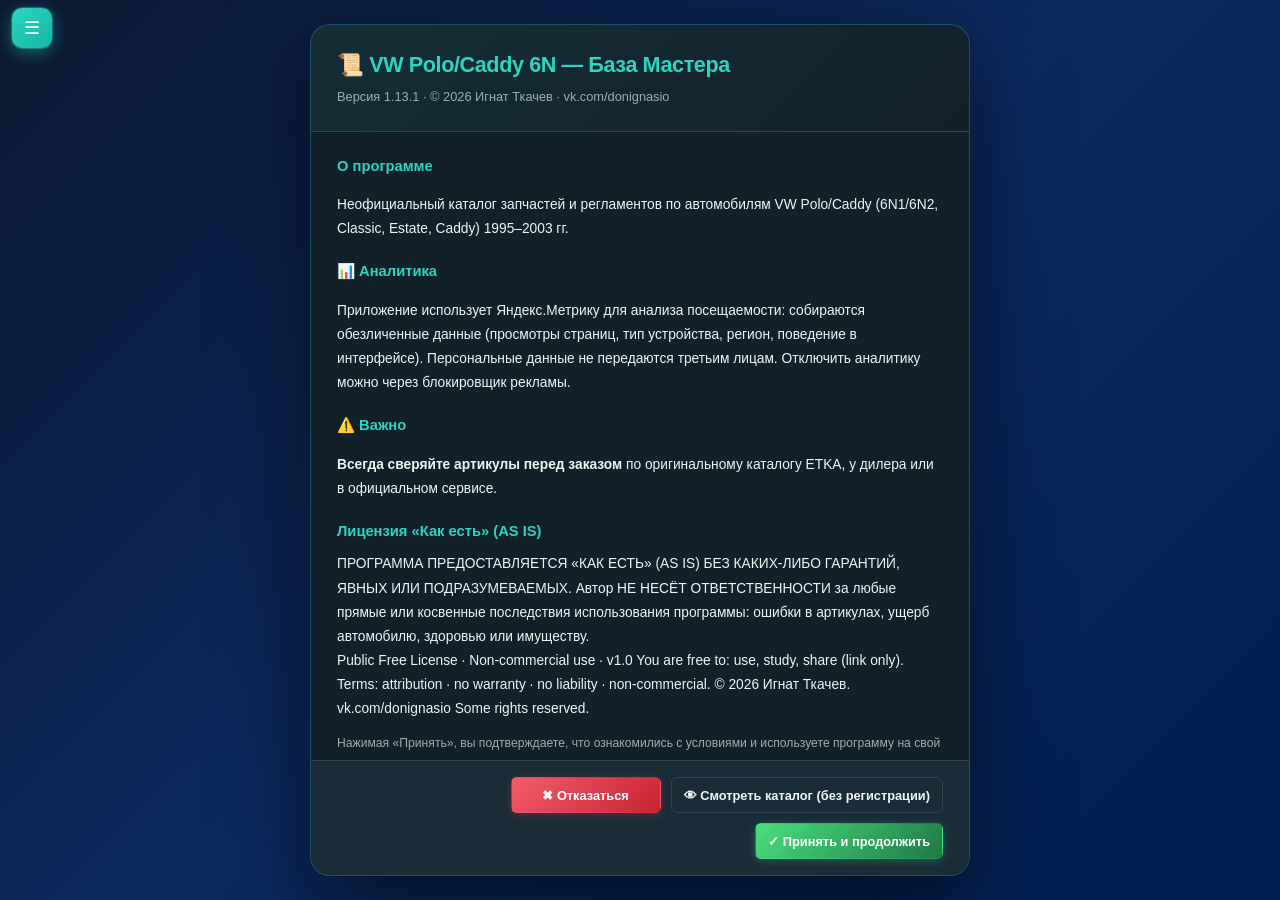
==== index.html @ a195a623 "Update index.html" ====
<!DOCTYPE html>
<html lang="ru">

<head>
    <script type="application/ld+json">
{
  "@context": "https://schema.org",
  "@type": "WebApplication",
  "name": "База Мастера: Каталог запчастей VW Polo 6N и Caddy",
  "url": "https://donignasio1989.github.io",
  "description": "Офлайн каталог оригинальных запчастей, VIN-дешифратор и регламенты ТО для VW Polo 6N и Caddy 9K/9U.",
  "applicationCategory": "AutoApplication",
  "operatingSystem": "Any (Web, Android)",
  "author": {
    "@type": "Person",
    "name": "Игнат Ткачев"
  }
}
</script>
    <meta name="google-site-verification" content="W5MqxRQuXRSIzVTPlhEtiObHfRlc5Z0ElqSaGqPm9c4" />
    <meta name="yandex-verification" content="94e2dcd8685b4931" />
    <meta charset="UTF-8">
    <meta name="viewport"
        content="width=device-width,initial-scale=1,viewport-fit=cover,interactive-widget=resizes-content">
    <meta name="theme-color" content="#0a1830">
    <!-- Версия разметки: должна совпадать с APP_VERSION в js/app.js.
         Лоадер добавляет её в URL скрипта (&ui=…), чтобы новый index.html
         никогда не грузил закэшированный старый app.js. -->
    <meta name="app-ui-ver" content="1.13.1">
    <meta name="apple-mobile-web-app-capable" content="yes">
    <title>Каталог запчастей VW Polo 6N и Caddy 9K (1994-2003) — База Мастера</title>
    <meta name="description"
        content="Бесплатный офлайн-каталог оригинальных запчастей, VIN-дешифратор, PR-коды и регламенты ТО для VW Polo 6N1/6N2, Classic, Variant и Caddy 9K/9U. Работает без интернета.">
    <meta name="keywords"
        content="запчасти VW Polo 6N, каталог Polo 6KV, Caddy 9K запчасти, VIN декодер Поло, оригинальные номера VAG, регламент ТО Polo">

    <!-- ═══════════════════════════════════════════════════════════════
       CSS грузится СИНХРОННО (обычный <link> в <head>).
       Браузер блокирует рендер до полного применения стилей,
       поэтому «сырой» HTML без стилей не мелькает — никакого FOUC.

       Про cache-busting: ?v= не обязателен, если сервер правильно
       отдаёт Cache-Control (no-cache / ETag). Если хочется — можно
       вручную поднимать: href="css/app.css?v=<версия>" при релизе.
       С 1.8.4 так и делаем — SW отдаёт CSS cache-first, без ?v= телефоны
       жили бы со старым стилем до следующего фонового обновления.
       ═══════════════════════════════════════════════════════════════ -->
    <link rel="stylesheet" href="css/app.css?v=1.13.1">

    <script>
        /* ────── АВТО-КЕШБАСТИНГ ТОЛЬКО ДЛЯ JS ─────────────────────
           app.css подключён синхронно через <link> выше — это
           гарантирует отсутствие FOUC. Для app.js оставляем
           динамический cache-busting: читаем appVersion из
           data/update.json и грузим js/app.js?v=<версия>. */
        (function () {
            var injected = false;
            var FALLBACK_VERSION = 'dev';

            function inject(v) {
                if (injected) return;
                injected = true;
                /* Привязка к версии разметки: новый index.html → новый URL
                   скрипта → гарантированно свежий app.js (обход кэша). */
                var meta = document.querySelector('meta[name="app-ui-ver"]');
                var ui = meta ? (meta.getAttribute('content') || '') : '';
                var script = document.createElement('script');
                script.src = 'js/app.js?v=' + v + (ui ? '&ui=' + ui : '');
                document.head.appendChild(script);
            }

            // Страховка: если update.json не ответит за 2 с — грузим fallback.
            var safetyTimer = setTimeout(function () {
                inject(FALLBACK_VERSION);
            }, 2000);

            try {
                fetch('data/update.json?t=' + Date.now(), { cache: 'no-store' })
                    .then(function (r) { return r.ok ? r.json() : null; })
                    .then(function (m) {
                        clearTimeout(safetyTimer);
                        var v = (m && m.appVersion) ? String(m.appVersion) : FALLBACK_VERSION;
                        inject(v);
                    })
                    .catch(function () {
                        clearTimeout(safetyTimer);
                        inject(FALLBACK_VERSION);
                    });
            } catch (e) {
                clearTimeout(safetyTimer);
                inject(FALLBACK_VERSION);
            }
        })();
    </script>

    <!-- Инлайн-фон на самый крайний случай — при синхронной загрузке
       CSS это займёт миллисекунды, но пусть лучше тёмный фон, чем
       белая вспышка. -->
    <style>
        html,
        body {
            margin: 0;
            background: #0a1830;
            color: #eef2f9;
            font-family: -apple-system, BlinkMacSystemFont, 'Segoe UI', Roboto, Arial, sans-serif;
        }
    </style>

    <!-- ymGoal — заглушка. Раньше здесь была Яндекс.Метрика, убрана по просьбе пользователей. -->
    <script>
        window.ymGoal = function () { /* no-op */ };
    </script>
</head>

<body class="theme-aurora">

    <!-- ============ ЛИЦЕНЗИОННЫЙ ГЕЙТ ============ -->
    <div id="licgate">
        <div class="gate-inner">
            <div class="gate-head">
                <h2>📜 VW Polo/Caddy 6N — База Мастера</h2>
                <p>Версия <span id="ver_gate">…</span> · © 2026 Игнат Ткачев · vk.com/donignasio</p>
            </div>
            <div class="gate-body">
                <h4>О программе</h4>
                <p>Неофициальный каталог запчастей и регламентов по автомобилям VW Polo/Caddy (6N1/6N2, Classic, Estate,
                    Caddy)
                    1995–2003 гг.</p>

                <!-- METRIKA · уведомление об аналитике -->
                <h4>📊 Аналитика</h4>
                <p>Приложение использует Яндекс.Метрику для анализа посещаемости: собираются обезличенные данные
                    (просмотры страниц, тип устройства, регион, поведение в интерфейсе). Персональные данные не
                    передаются
                    третьим лицам. Отключить аналитику можно через блокировщик рекламы.</p>
                <!-- /METRIKA -->

                <h4>⚠️ Важно</h4>
                <p><b>Всегда сверяйте артикулы перед заказом</b> по оригинальному каталогу ETKA, у дилера или в
                    официальном
                    сервисе.</p>
                <h4>Лицензия «Как есть» (AS IS)</h4>
                <div class="lic-as">ПРОГРАММА ПРЕДОСТАВЛЯЕТСЯ «КАК ЕСТЬ» (AS IS)
                    БЕЗ КАКИХ-ЛИБО ГАРАНТИЙ, ЯВНЫХ ИЛИ ПОДРАЗУМЕВАЕМЫХ.

                    Автор НЕ НЕСЁТ ОТВЕТСТВЕННОСТИ за любые прямые или
                    косвенные последствия использования программы: ошибки
                    в артикулах, ущерб автомобилю, здоровью или имуществу.</div>
                <div class="lic-cc">Public Free License · Non-commercial use · v1.0
                    You are free to: use, study, share (link only).
                    Terms: attribution · no warranty · no liability · non-commercial.
                    © 2026 Игнат Ткачев. vk.com/donignasio Some rights reserved.</div>
                <p style="font-size:.76rem;color:var(--mu);margin-top:12px">Нажимая «Принять», вы подтверждаете, что
                    ознакомились с условиями и используете программу на свой риск.</p>
            </div>
            <div class="gate-foot">
                <button class="bn dg-btn" onclick="licDecline()">✖ Отказаться</button>
                <button class="bn" onclick="pubEnter()" title="Открыть каталог без гаража и правок">👁 Смотреть каталог
                    (без регистрации)</button>
                <button class="bn ok-btn" onclick="licAccept()">✓ Принять и продолжить</button>
            </div>
        </div>
    </div>

    <!-- ============ ОТКАЗ ============ -->
    <div id="declined">
        <div class="dbox">
            <h1>Доступ отклонён</h1>
            <p>Вы отказались от условий использования программы.</p>
            <p>Программа предоставляется исключительно на условиях «как есть» (AS IS), без каких-либо гарантий.</p>
            <p>Если передумаете — сбросьте лицензию и обновите страницу.</p>
            <button class="bn" onclick="licReset()">🔄 Показать лицензию снова</button>
        </div>
    </div>

    <!-- ============ САЙДБАР ============ -->
    <button class="tbd" id="dtgl" title="Меню">☰</button>
    <nav class="sb" id="sb">

        <div class="brand">
            <h2>VW Polo / Caddy</h2>
            <p>6N1 · 6N2 · Classic · Estate · Caddy<br>1994–2003</p>
        </div>

        <details class="gb" id="garageBox" open>
            <summary class="gb-header">
                <span>🚗 Гараж <span class="gc" id="gc"></span></span>
                <span id="vinBar" onclick="event.stopPropagation()"></span>
            </summary>
            <div class="gl" id="gl"></div>
            <button class="gab" id="gab">+ Добавить VIN</button>
        </details>

        <ul class="nl" id="nl"></ul>

        <div class="sft">
            <div class="sft-btns">
                <button class="sft-btn don" onclick="oDonate()" title="Поддержать проект">❤️</button>
                <button class="sft-btn up" onclick="oUp()" title="История версий">📜</button>
                <button class="sft-btn" onclick="oBug()" title="Сообщить о баге">🐛</button>

                <!-- ⚙️ Меню настроек — в подвале сайдбара -->
                <div class="ew" id="sftSettingsWrap">
                    <button class="sft-btn" type="button" id="btnSettings" onclick="tMMenu(event)"
                        title="Меню">⚙️</button>
                    <div class="em" id="em">
                        <div class="em-title">⚙️ Настройки</div>

                        <details class="em-sec">
                            <summary><span>📦 База данных</span></summary>
                            <button onclick="tI();cEM()">📥 <span>Импорт JSON</span></button>
                            <button onclick="eD();cEM()">📄 <span>Экспорт — JSON</span></button>
                            <button onclick="eCSV(false);cEM()">📊 <span>CSV — все позиции</span></button>
                            <button onclick="eCSV(true);cEM()">⭐ <span>CSV — избранное</span></button>
                            <button onclick="eET();cEM()">🗂 <span>CSV — ETKA</span></button>
                            <button onclick="eWCSV();cEM()">🔧 <span>CSV — мастерские</span></button>
                            <button onclick="exportVotes();cEM()">🧑🤝‍ <span>Пак голосов за аналоги —
                                    экспорт</span></button>
                            <button onclick="importVotes();cEM()">📥 <span>Пак голосов за аналоги —
                                    импорт</span></button>
                            <button onclick="exportSchemes();cEM()">📐 <span>Схемы узлов — экспорт пака</span></button>
                            <button onclick="importSchemes();cEM()">📐 <span>Схемы узлов — импорт пака</span></button>
                            <button onclick="rD();cEM()">♻️ <span>Пересобрать БД (сброс)</span></button>
                        </details>

                        <details class="em-sec">
                            <summary><span>🛠 Обслуживание</span></summary>
                            <button onclick="oAM();cEM()">➕ <span>Добавить деталь</span></button>
                            <button onclick="oLogNew();cEM()">📖 <span>Запись в журнал</span></button>
                            <button onclick="oShopList();cEM()">🛒 <span>Список покупок на ТО</span></button>
                            <button onclick="oTO();cEM()">🛠 <span>Настройки ТО</span></button>
                            <button onclick="oWM();cEM()">🔧 <span>Добавить мастерскую</span></button>
                        </details>

                        <details class="em-sec">
                            <summary><span>🎨 Интерфейс</span></summary>
                            <button onclick="oTheme();cEM()">🎨 <span>Тема оформления</span></button>
                            <button onclick="resetFilters();cEM()">🔄 <span>Сбросить фильтры</span></button>
                        </details>

                        <details class="em-sec">
                            <summary><span>⚙️ Прочее</span></summary>
                            <button onclick="oSM();cEM()">🔑 <span>VIN-API ключ</span></button>
                            <button onclick="oProfileSoon();cEM()">👤 <span>Профиль <span
                                        class="em-soon">скоро</span></span></button>
                            <button onclick="oFaq();cEM()">❓ <span>Помощь — что делают кнопки</span></button>
                            <button onclick="oBug();cEM()">🐛 <span>Сообщить о баге</span></button>
                        </details>

                        <details class="em-sec">
                            <summary><span>ℹ️ О программе</span></summary>
                            <button onclick="oAbout();cEM()">📜 <span>Лицензия</span></button>
                            <button onclick="oUp();cEM()">📜 <span>История версий</span></button>
                            <button onclick="openM('apkmo');cEM()">📱 <span>Скачать APK</span></button>
                        </details>
                    </div>
                </div>
                <!-- /⚙️ -->
            </div>

            <!-- METRIKA · публичный счётчик посещаемости -->
            <div class="sft-stats" style="font-size:.62rem;opacity:.55;text-align:center;margin:6px 0">
                <a href="https://metrika.yandex.ru/stat/?id=113577489" target="_blank"
                    rel="nofollow noopener noreferrer" style="color:inherit;text-decoration:none">
                    📊 Статистика
                </a>
            </div>
            <!-- /METRIKA -->

            <div class="sft-line">v<span id="ver_footer">…</span></div>
        </div>
    </nav>

    <div class="ov" id="ov" onclick="cMM()"></div>

    <!-- ============ ОСНОВНАЯ ОБЛАСТЬ ============ -->
    <div class="mw">
        <button id="mob" type="button" title="Меню">☰</button>
        <header class="tb">
            <div class="sc-wrap">
                <div class="sc">
                    <span class="si">🔍</span>
                    <input type="text" class="sr" id="sr" list="searchSuggest"
                        placeholder="OEM, деталь, аналог, заметка…">
                    <datalist id="searchSuggest"></datalist>
                    <button class="scl" id="scl" onclick="cS()" title="Очистить">✕</button>
                </div>
                <button class="bn p sc-oem-btn" onclick="oAM()" title="Добавить деталь по OEM">
                    <span>➕</span><span class="bl">OEM</span>
                </button>
                <button class="bn p sc-oem-btn" onclick="oScan()" title="Сканировать VIN или штрих-код детали камерой">
                    <span>📷</span><span class="bl">Скан</span>
                </button>
            </div>

            <div class="tb-filters">
                <div class="to-chip unset" id="toChip" onclick="oTO()" title="Настройки ТО — клик для редактирования"
                    style="display:inline-flex;align-items:center;gap:5px;padding:6px 10px;border-radius:4px;font-size:.78rem;font-weight:700;cursor:pointer;border:1px solid var(--bd);background:var(--cd);color:var(--tx);white-space:nowrap">
                    <span>🛠</span><span class="to-lb" id="toLbl">Настроить ТО</span><span
                        style="opacity:.5;font-size:.7rem">✏️</span>
                </div>
                <button class="bn log-chip" onclick="oLogNew()" title="Запись в журнал обслуживания">
                    <span>📖</span><span class="bl">Журнал</span>
                </button>

                <select class="fs flt mtr" id="fmtr"
                    title="Двигатель: семейство (EA111 / EA827 / EA827-D) или код мотора">
                    <option value="all">⚙️ Мотор: все</option>
                </select>

                <select class="fs flt trn" id="ftr"
                    title="КПП: семейство (084 / 085 / 002…) или буквенный код (CHL, DXB…)">
                    <option value="all">🔄 КПП: все</option>
                </select>

                <select class="fs flt bdy" id="fbdy"
                    title="Кузов/поколение: Polo 6N1/6N2 (3д/5д), Classic (6V2), Variant (6V5), Caddy (9K/9U)">
                    <option value="all">🚗 Кузов/поколение: все</option>
                </select>

                <select class="fs" id="sf" title="Фильтр по статусу">
                    <option value="all">Все статусы</option>
                    <option value="">Без статуса</option>
                    <option value="want">🛒 Хочу купить</option>
                    <option value="bought">📦 Куплено</option>
                    <option value="installed">✅ Установлено</option>
                </select>

                <select class="fs" id="ss" title="Сортировка">
                    <option value="default">Сортировка</option>
                    <option value="oem">по OEM</option>
                    <option value="name">по названию</option>
                    <option value="priceAsc">цена ↑</option>
                    <option value="priceDesc">цена ↓</option>
                    <option value="favorite">⭐ вверху</option>
                </select>

                <label class="vt-switch" title="Плитка / Дерево">
                    <input type="checkbox" id="viewToggle">
                    <span class="vt-track"><span class="vt-thumb"></span></span>
                    <span class="vt-lbl" id="vtLbl">▦ Плитка</span>
                </label>

                <button class="bn fit-only" id="fitOnlyBtn" type="button" onclick="tgFitOnly()"
                    title="Показать только позиции, подходящие вашему VIN по всем критериям (мотор, кузов, поколение, комплектация, КПП, PR)">
                    🎯<span class="bl"> Подходит моему VIN</span>
                </button>

                <div class="ac">
                    <button class="bn" onclick="toggleAllDetails()" title="Развернуть/свернуть все карточки"
                        id="tb3">⇕</button>
                </div>
            </div>
        </header>

        <div class="ca" id="ca">
            <div
                style="display:flex;align-items:center;justify-content:center;min-height:60vh;text-align:center;padding:24px">
                <div>
                    <div style="font-size:2.5rem;margin-bottom:12px;opacity:.55">📦</div>
                    <div style="font-size:.95rem;opacity:.75">Загрузка базы…</div>
                </div>
            </div>
        </div>
    </div>

    <!-- ============ СКРЫТЫЕ FILE-INPUT ============ -->
    <input type="file" id="if" accept="application/json,.json" style="display:none">
    <input type="file" id="pf" accept="image/*" multiple style="display:none">

    <!-- ============ МОДАЛКА: ДЕТАЛЬ ============ -->
    <div class="mo" id="mo">
        <div class="mdl" onclick="event.stopPropagation()">
            <div class="mh">
                <h3 id="mt">Добавить деталь</h3><button class="mc" onclick="cM()">✕</button>
            </div>
            <div class="mb">
                <input type="hidden" id="f_id">
                <div class="fr">
                    <div class="fg"><label>Категория *</label><select id="f_cat"></select></div>
                    <div class="fg"><label>Название *</label><input type="text" id="f_name"
                            placeholder="Ремень ГРМ + Ролики">
                    </div>
                </div>
                <div class="fg"><label>OEM / Артикул</label><input type="text" id="f_oem" placeholder="030 109 119">
                </div>
                <div class="fg"><label class="cbr"><input type="checkbox" id="f_ver"><span>✅ OEM подтверждён по
                            ETKA</span></label></div>
                <div class="fg"><label>Аналоги (через запятую)</label><input type="text" id="f_an"
                        placeholder="INA 530 0090 10, Gates KP235"></div>
                <div class="fr">
                    <div class="fg"><label>PR-коды применимости</label><input type="text" id="f_prreq"
                            placeholder="1AE, !1ZG — «!» = не ставится с этим кодом" autocomplete="off"
                            spellcheck="false" style="text-transform:uppercase"></div>
                    <div class="fg"><label>Заменён на (supersession)</label><input type="text" id="f_sup_oem"
                            placeholder="Новый артикул VAG, если старый отменён"></div>
                </div>
                <div class="fg"><label>Доноры (через запятую)</label><input type="text" id="f_dn"
                        placeholder="VW Lupo, Seat Arosa"></div>
                <div class="fg"><label>Двигатели (пусто = все)</label><input type="text" id="f_eng"
                        placeholder="AER, ALL, AEX">
                </div>
                <div class="fr">
                    <div class="fg"><label>КПП — семейство (пусто = все)</label><input type="text" id="f_trn"
                            placeholder="084, 085, 002, 020, 01M">
                    </div>
                    <div class="fg"><label>Кузова (пусто = все)</label><input type="text" id="f_bdy"
                            placeholder="3d, 5d, caddy-van"></div>
                </div>
                <div class="fg"><label>КПП — буквенные коды (пусто = все)</label><input type="text" id="f_trnc"
                        list="gbCodes" autocomplete="off" spellcheck="false"
                        placeholder="CHL, DXB, FFU, DKE085 — коды с корпуса КПП / наклейки">
                    <datalist id="gbCodes"></datalist>
                </div>
                <div class="fg"><label>Поколение (пусто = все)</label><input type="text" id="f_gen"
                        placeholder="6N1, 6N2">
                </div>
                <div class="fg"><label>Комплектации (пусто = все)</label><input type="text" id="f_trm"
                        placeholder="Base, CL, GL"></div>
                <div class="fr">
                    <div class="fg"><label>Цена</label><input type="number" id="f_pr" min="0" step="0.01"
                            placeholder="0"></div>
                    <div class="fg"><label>Валюта</label>
                        <select id="f_cu">
                            <option value="RUB">₽ RUB</option>
                            <option value="USD">$ USD</option>
                            <option value="EUR">€ EUR</option>
                            <option value="BYN">Br BYN</option>
                            <option value="KZT">₸ KZT</option>
                            <option value="UAH">₴ UAH</option>
                        </select>
                    </div>
                </div>
                <div class="fr">
                    <div class="fg"><label>Статус</label>
                        <select id="f_sts">
                            <option value="">— нет —</option>
                            <option value="want">🛒 Хочу купить</option>
                            <option value="bought">📦 Куплено</option>
                            <option value="installed">✅ Установлено</option>
                        </select>
                    </div>
                    <div class="fg"><label>Избранное</label>
                        <select id="f_fav">
                            <option value="0">Нет</option>
                            <option value="1">⭐ Да</option>
                        </select>
                    </div>
                </div>
                <div class="fg"><label>Ссылка на магазин</label><input type="url" id="f_su" placeholder="https://…">
                </div>
                <div class="fg"><label>📝 Заметки</label><textarea id="f_notes" rows="3"></textarea></div>
                <div class="fg" id="phg" style="display:none"><label>История цен</label>
                    <div class="phl" id="phl"></div>
                </div>
                <div class="fg"><label>Фото (<span id="pCount">0</span>)</label>
                    <div class="pa">
                        <button type="button" class="bn" onclick="pkP()">📷 Добавить фото</button>
                    </div>
                    <div class="pgrid" id="pgrid"></div>
                </div>
                <div class="fg"><label>Инструкции</label>
                    <div class="ie" id="ie"></div>
                    <button type="button" class="aib" onclick="aIR()">+ Добавить строку</button>
                </div>
            </div>
            <div class="mf">
                <button class="bn" onclick="cM()">Отмена</button>
                <button class="bn p" onclick="sPt()">💾 Сохранить</button>
            </div>
        </div>
    </div>

    <!-- ============ МОДАЛКА: МАСТЕРСКАЯ ============ -->
    <div class="mo" id="wmo">
        <div class="mdl" onclick="event.stopPropagation()">
            <div class="mh">
                <h3 id="wmt">Добавить мастерскую</h3><button class="mc" onclick="cWM()">✕</button>
            </div>
            <div class="mb">
                <input type="hidden" id="w_id">
                <div class="fg"><label>Название *</label><input type="text" id="w_name"></div>
                <div class="fr">
                    <div class="fg"><label>Телефон</label><input type="tel" id="w_ph"></div>
                    <div class="fg"><label>Рейтинг</label>
                        <select id="w_ra">
                            <option value="0">— нет —</option>
                            <option value="1">⭐</option>
                            <option value="2">⭐⭐</option>
                            <option value="3">⭐⭐⭐</option>
                            <option value="4">⭐⭐⭐⭐</option>
                            <option value="5">⭐⭐⭐⭐⭐</option>
                        </select>
                    </div>
                </div>
                <div class="fg"><label>Адрес</label><input type="text" id="w_ad"></div>
                <div class="fg"><label>Специализация</label><input type="text" id="w_sp"></div>
                <div class="fg"><label>Заметка</label><textarea id="w_no" rows="3"></textarea></div>
            </div>
            <div class="mf">
                <button class="bn" onclick="cWM()">Отмена</button>
                <button class="bn p" onclick="sWsh()">💾 Сохранить</button>
            </div>
        </div>
    </div>

    <!-- ============ МОДАЛКА: VIN ============ -->
    <div class="mo" id="gmo">
        <div class="mdl" onclick="event.stopPropagation()">
            <div class="mh">
                <h3>Добавить VIN в гараж</h3><button class="mc" onclick="cGM()">✕</button>
            </div>
            <div class="mb">
                <div class="fg"><label>VIN (17 символов)</label>
                    <div style="display:flex;gap:6px;align-items:stretch">
                        <input type="text" class="vi" id="g_vi" autocomplete="off" spellcheck="false">
                        <button class="bn p" id="g_db" onclick="decG()" style="flex-shrink:0"
                            aria-label="Декодировать VIN">🔍<span class="g-db-lbl">Декодировать</span></button>
                    </div>
                </div>
                <div class="gdr" id="g_re" style="display:none"></div>
            </div>
            <div class="mf">
                <button class="bn" onclick="cGM()">Отмена</button>
                <button class="bn p" id="g_sb" onclick="sGarV()" disabled>💾 Сохранить</button>
            </div>
        </div>
    </div>

    <!-- ============ МОДАЛКА: VIN-API ============ -->
    <div class="mo" id="smo">
        <div class="mdl" onclick="event.stopPropagation()">
            <div class="mh">
                <h3>Настройки VIN-API</h3><button class="mc" onclick="cSM()">✕</button>
            </div>
            <div class="mb">
                <div class="fg"><label>vindecoder.eu API-ключ</label><input type="text" id="s_vk"></div>
            </div>
            <div class="mf">
                <button class="bn" onclick="cSM()">Отмена</button>
                <button class="bn p" onclick="sSet()">💾 Сохранить</button>
            </div>
        </div>
    </div>

    <!-- ============ МОДАЛКА: О ПРОГРАММЕ ============ -->
    <div class="mo" id="aboutmo">
        <div class="mdl" onclick="event.stopPropagation()">
            <div class="mh">
                <h3>ℹ️ О программе и лицензия</h3><button class="mc" onclick="cAbout()">✕</button>
            </div>
            <div class="mb">
                <div class="lic-box">
                    <h4>VW Polo/Caddy 6N — База Мастера</h4>
                    <p>Версия <b id="ver_about">…</b> · 2026<br>
                        Автор: <b>DonIgnasio</b> · <a href="https://vk.com/donignasio" target="_blank"
                            rel="noopener noreferrer" style="color:var(--a)">vk.com/donignasio</a> · <a
                            href="mailto:donignasio@vk.com" style="color:var(--a)">donignasio@vk.com</a>· <a
                            href="https://www.drive2.ru/users/donignasio/" target="_blank" rel="noopener noreferrer"
                            style="color:var(--a)">Drive2</a>
                    </p>
                    <p>Помощь в тестировании: <b>Ivan-Snaut</b> · <a href="https://www.drive2.ru/users/ivan-snaut/"
                            target="_blank" rel="noopener noreferrer" style="color:var(--a)">Drive2</a></p>
                    <p>Неофициальный каталог запчастей по VW Polo/Caddy (6N1/6N2, Classic, Estate, Caddy) 1995–2003 гг.
                    </p>
                    <div class="lic-as">⚠️ ПРОГРАММА ПРЕДОСТАВЛЯЕТСЯ «КАК ЕСТЬ» (AS IS)
                        БЕЗ КАКИХ-ЛИБО ГАРАНТИЙ, ЯВНЫХ ИЛИ ПОДРАЗУМЕВАЕМЫХ.

                        Автор НЕ НЕСЁТ ОТВЕТСТВЕННОСТИ за любые прямые или
                        косвенные последствия использования программы: ошибки
                        в артикулах, ущерб автомобилю, здоровью или имуществу.</div>
                    <p style="margin-top:10px"><b>Всегда сверяйте артикулы перед заказом</b> по оригинальному каталогу
                        ETKA, у
                        дилера или в официальном сервисе.</p>
                    <div class="lic-cc">Public Free License · Non-commercial use · v1.0
                        You are free to: use, study, share (link only).
                        Terms: attribution · no warranty · no liability · non-commercial.
                        © 2026 Игнат Ткачев. Some rights reserved.</div>
                </div>
            </div>
            <div class="mf">
                <button class="bn" onclick="licReset()">🔄 Показать при след. запуске</button>
                <button class="bn" onclick="cAbout();oFaq()">📖 Показать путеводитель</button>
                <button class="bn" onclick="cAbout()">Закрыть</button>
            </div>
        </div>
    </div>

    <!-- ============ МОДАЛКА: БАГ-РЕПОРТ ============ -->
    <div class="mo" id="bugmo">
        <div class="mdl" onclick="event.stopPropagation()">
            <div class="mh">
                <h3>🐛 Сообщить о баге / Обратная связь</h3><button class="mc" onclick="cBug()">✕</button>
            </div>
            <div class="mb">
                <p style="margin-top:0;font-size:.86rem;line-height:1.6;color:var(--mu)">Нашли ошибку в артикуле,
                    опечатку,
                    зависание или есть идея по улучшению? Напишите автору.</p>
                <a class="contact-row" href="https://vk.ru/donignasio" target="_blank" rel="noopener noreferrer">
                    <span class="ci">💬</span>
                    <span class="ct2"><b>Личная страница VK</b><span>vk.com/donignasio</span></span>
                    <span style="font-size:1.1rem;color:var(--mu)">→</span>
                </a>
                <a class="contact-row" id="bug_mailto"
                    href="mailto:donignasio@vk.com?subject=База%20Мастера%20-%20баг-репорт">
                    <span class="ci">✉️</span>
                    <span class="ct2"><b>Email</b><span>donignasio@vk.com</span></span>
                    <span style="font-size:1.1rem;color:var(--mu)">→</span>
                </a>
                <div
                    style="margin-top:14px;padding:12px;background:var(--hv);border:1px solid var(--bd);border-radius:6px;font-size:.8rem;line-height:1.6">
                    <b style="color:var(--a)">💡 Что указать:</b>
                    <ul style="margin:6px 0 0;padding-left:20px">
                        <li>Версию базы (v<span id="ver_bug">…</span>)</li>
                        <li>Что делали перед ошибкой</li>
                        <li>Что ожидали / получили</li>
                        <li>Скриншот, если возможно</li>
                        <li>Модель телефона / браузер</li>
                    </ul>
                </div>
            </div>
            <div class="mf">
                <button class="bn" onclick="cBug()">Закрыть</button>
                <a class="bn p" href="https://vk.com/donignasio" target="_blank" rel="noopener noreferrer">💬 Написать в
                    VK</a>
            </div>
        </div>
    </div>

    <!-- ============ МОДАЛКА: ДОНАТ ============ -->
    <div class="mo" id="donmo">
        <div class="mdl" onclick="event.stopPropagation()">
            <div class="mh">
                <h3>❤️ Поддержать проект</h3><button class="mc" onclick="cDonate()">✕</button>
            </div>
            <div class="mb">
                <p style="margin-top:0;font-size:.86rem;line-height:1.6;color:var(--mu)">Проект делается в свободное
                    время на
                    чистом энтузиазме. Любая сумма приятна и помогает развитию!</p>

                <a class="don-card" href="https://pay.cloudtips.ru/p/5a2de793" target="_blank"
                    rel="noopener noreferrer">
                    <div class="don-icon">💚</div>
                    <div class="don-info">
                        <b>CloudTips</b>
                        <span>Карта, СБП · моментально · комиссия 0% при компенсации</span>
                    </div>
                </a>

                <a class="don-card" href="https://yoomoney.ru/to/410017195918895" target="_blank"
                    rel="noopener noreferrer">
                    <div class="don-icon">💳</div>
                    <div class="don-info">
                        <b>ЮMoney</b>
                        <span>Кошелёк 4100 1719 5918 895 · карта, СБП, перевод</span>
                    </div>
                </a>
                <button class="bn" type="button" onclick="copyYm()"
                    style="width:100%;justify-content:center;margin:0 0 14px 0">
                    📋 Скопировать номер кошелька ЮMoney
                </button>

                <div class="don-note">Спасибо за поддержку! ❤️</div>
            </div>
            <div class="mf"><button class="bn" onclick="cDonate()">Закрыть</button></div>
        </div>
    </div>

    <!-- ============ МОДАЛКА: ПРОФИЛЬ ============ -->
    <div class="mo" id="profmo">
        <div class="mdl" onclick="event.stopPropagation()">
            <div class="mh">
                <h3>👤 Профиль пользователя</h3><button class="mc" onclick="cProfile()">✕</button>
            </div>
            <div class="mb">
                <div class="prof-avatar-row">
                    <div class="prof-avatar-big" id="prof_avatar_big">👤</div>
                    <div class="prof-info">
                        <div class="prof-name" id="prof_name_view">Гость</div>
                        <div class="prof-sub" id="prof_sub_view">Локальный профиль · не синхронизируется</div>
                    </div>
                </div>
                <div class="fg"><label>Имя / Ник</label><input type="text" id="pf_name" maxlength="40"
                        placeholder="Например: Иван"></div>
                <div class="fr">
                    <div class="fg"><label>Email</label><input type="email" id="pf_email" placeholder="your@email.com">
                    </div>
                    <div class="fg"><label>Город / Гараж</label><input type="text" id="pf_city" maxlength="60"
                            placeholder="Москва"></div>
                </div>
                <div class="fr">
                    <div class="fg"><label>Инициалы (2 буквы)</label><input type="text" id="pf_ini" maxlength="2"
                            placeholder="ИВ"></div>
                    <div class="fg"><label>Цвет аватара</label>
                        <div class="prof-colors" id="pf_colors"></div>
                    </div>
                </div>
                <div class="fh"
                    style="margin-top:10px;padding:10px;background:var(--hv);border:1px solid var(--bd);border-radius:4px;font-size:.75rem;line-height:1.5">
                    ℹ️ Профиль хранится <b>только в вашем браузере</b> (localStorage) и никуда не отправляется.<br>
                    Используется для подписи экспортируемых данных и персонализации интерфейса.
                </div>
            </div>
            <div class="mf">
                <button class="bn" onclick="cProfile()">Отмена</button>
                <button class="bn dg-btn" onclick="resetProfile()">Сбросить</button>
                <button class="bn p" onclick="sProfile()">💾 Сохранить</button>
            </div>
        </div>
    </div>

    <!-- ============ МОДАЛКА: ИСТОРИЯ ВЕРСИЙ ============ -->
    <div class="mo" id="upmo">
        <div class="mdl" onclick="event.stopPropagation()">
            <div class="mh">
                <h3>📜 История версий</h3><button class="mc" onclick="cUp()">✕</button>
            </div>
            <div class="mb">

                <!-- Что нового -->
                <div class="up-sec">
                    <div class="up-sec-h">📰 Что нового</div>
                    <div id="up_changelog" class="changelog">
                        <div class="cl-empty">⏳ Загружаем список изменений…</div>
                    </div>
                </div>

                <div class="up-divider"></div>

                <!-- База данных -->
                <div class="up-sec">
                    <div class="up-sec-h">📦 База данных (каталог)</div>
                    <div class="fg">
                        <label>URL источника обновления (JSON)</label>
                        <input type="url" id="up_url" placeholder="https://example.com/polo_db.json"
                            value="data/parts.json">
                        <div class="fh">Прямая ссылка на JSON с позициями каталога. Источник должен поддерживать CORS.
                        </div>
                    </div>
                    <div style="display:flex;gap:8px;flex-wrap:wrap">
                        <button class="bn p" onclick="checkUpdate()">🔍 Проверить базу</button>
                        <button class="bn" onclick="sUpUrl()">💾 Сохранить URL</button>
                    </div>
                    <div id="up_status" style="margin-top:14px"></div>
                    <div class="fh" style="margin-top:10px">
                        <b style="color:var(--a)">Как это работает:</b> приложение скачивает JSON по ссылке и предлагает
                        добавить
                        новые позиции (merge) или заменить базу целиком. Ваши правки (статусы, заметки, избранное) при
                        merge
                        сохраняются.
                    </div>
                </div>

            </div>
            <div class="mf"><button class="bn" onclick="cUp()">Закрыть</button></div>
        </div>
    </div>

    <!-- ============ МОДАЛКА: ЖУРНАЛ ============ -->
    <div class="mo" id="logmo">
        <div class="mdl" onclick="event.stopPropagation()">
            <div class="mh">
                <h3 id="logmt">Запись в журнал</h3><button class="mc" onclick="cLog()">✕</button>
            </div>
            <div class="mb">
                <input type="hidden" id="l_id">
                <div class="fr">
                    <div class="fg"><label>Дата *</label><input type="date" id="l_date"></div>
                    <div class="fg"><label>Пробег, км</label><input type="number" id="l_km" min="0"
                            placeholder="187300"></div>
                </div>
                <div class="fg"><label>Что делали *</label><input type="text" id="l_title"
                        placeholder="Замена масла + фильтр">
                </div>
                <div class="fg"><label>Детали из базы (OEM через запятую)</label><input type="text" id="l_items"
                        placeholder="030 115 561 B, G 052 162 A2"></div>
                <div class="fr">
                    <div class="fg"><label>Стоимость</label><input type="number" id="l_cost" min="0" step="0.01"></div>
                    <div class="fg"><label>Валюта</label>
                        <select id="l_cur">
                            <option value="RUB">₽ RUB</option>
                            <option value="USD">$ USD</option>
                            <option value="EUR">€ EUR</option>
                        </select>
                    </div>
                </div>
                <div class="fg"><label>Где делали</label><input type="text" id="l_shop" placeholder="СТО / сам"></div>
                <div class="fg"><label>Заметка</label><textarea id="l_notes" rows="3"></textarea></div>
            </div>
            <div class="mf">
                <button class="bn" onclick="cLog()">Отмена</button>
                <button class="bn p" onclick="sLog()">💾 Сохранить</button>
            </div>
        </div>
    </div>

    <!-- ============ МОДАЛКА: ТО ============ -->
    <div class="mo" id="tomo">
        <div class="mdl" onclick="event.stopPropagation()" style="max-width:520px">
            <div class="mh">
                <h3>🛠 Настройки ТО <span id="tom_car" style="font-size:.72rem;color:var(--mu);font-weight:600"></span>
                </h3><button class="mc" onclick="cTO()">✕</button>
            </div>
            <div class="mb">
                <p style="font-size:.82rem;color:var(--mu);margin-top:0">Пробег, дата и интервал ТО хранятся
                    <b>отдельно для каждой машины</b> гаража — заполните один раз, и виджет в шапке будет
                    подсказывать, когда ехать на ТО именно этому автомобилю.
                </p>
                <div class="fr">
                    <div class="fg"><label>Текущий пробег, км</label><input type="number" id="t_km" min="0"
                            placeholder="189000">
                    </div>
                    <div class="fg"><label>Пробег на момент посл. ТО, км</label><input type="number" id="t_lastkm"
                            min="0" placeholder="180000">
                    </div>
                </div>
                <p style="font-size:.75rem;color:var(--mu);margin:-4px 0 8px">💡 Остаток до ТО = интервал −
                    (текущий пробег − пробег на момент ТО) — обновляете пробег, счётчик пересчитывается.
                    Без «пробега на момент ТО» остаток оценивается приблизительно по дате (~1000 км/мес).</p>
                <div class="fr">
                    <div class="fg"><label>Дата последнего ТО</label><input type="date" id="t_date"></div>
                    <div class="fg"><label>Интервал ТО</label>
                        <select id="t_interval">
                            <option value="15000">Каждые 15 000 км / 12 мес.</option>
                            <option value="10000">Каждые 10 000 км</option>
                            <option value="7500">Каждые 7 500 км</option>
                        </select>
                    </div>
                </div>
            </div>
            <div class="mf">
                <button class="bn dg-btn" onclick="resetTO()">Сбросить ТО</button>
                <button class="bn" onclick="cTO()">Отмена</button>
                <button class="bn p" onclick="sTO()">💾 Сохранить</button>
            </div>
        </div>
    </div>

    <!-- ============ МОДАЛКА: СПИСОК ПОКУПОК ============ -->
    <div class="mo" id="shopmo">
        <div class="mdl" onclick="event.stopPropagation()" style="max-width:760px">
            <div class="mh">
                <h3>🛒 Список покупок на ТО</h3><button class="mc" onclick="cShop()">✕</button>
            </div>
            <div class="mb" id="shopBody"></div>
            <div class="mf">
                <span id="shopCount" class="shop-count zero">🛒 Выбрано: <b>0</b> позиций</span>
                <button class="bn" onclick="shopClearAll()"
                    title="Снять все галочки в списке (отметки хранятся отдельно для каждой машины)">✖ Снять
                    отметки</button>
                <button class="bn" onclick="cShop()">Закрыть</button>
                <button class="bn" onclick="eShopCSV()">📊 CSV</button>
                <button class="bn p" onclick="pShop()">🖨 Печать</button>
            </div>
        </div>
    </div>

    <!-- ============ МОДАЛКА: КАРТОЧКА ДЕТАЛИ ============ -->
    <div class="mo" id="partmo">
        <div class="mdl" onclick="event.stopPropagation()" style="max-width:720px">
            <div class="mh">
                <h3 id="partmo_title">Деталь</h3>
                <button class="mc" onclick="cPC()">✕</button>
            </div>
            <div class="mb" id="partmo_body"></div>
        </div>
    </div>

    <!-- ============ МОДАЛКА: УТОЧНИТЬ VIN ============ -->
    <div class="mo" id="vinmo">
        <div class="mdl" onclick="event.stopPropagation()" style="max-width:560px">
            <div class="mh">
                <h3>✎ Уточнить данные автомобиля</h3>
                <button class="mc" onclick="cVIN()">✕</button>
            </div>
            <div class="mb">
                <div class="fg"><label>Обозначение модели</label>
                    <input type="text" id="v_model" placeholder="Polo (6N1) / Polo Classic (6V2) / Caddy (9K)">
                </div>
                <div class="fr">
                    <div class="fg"><label>Дата производства</label><input type="date" id="v_proddate"></div>
                    <div class="fg"><label>Модельный год</label><input type="number" id="v_year" min="1995" max="2003">
                    </div>
                </div>
                <div class="fg"><label>Код двигателя (сгруппированы по семействам)</label><select
                        id="v_engine"></select></div>
                <div class="fh gb-hint" id="v_eng_hint"></div>
                <div class="fr">
                    <div class="fg"><label>КПП — семейство</label><select id="v_trans"></select></div>
                    <div class="fg"><label>КПП — буквенный код</label>
                        <input type="text" id="v_gearbox" list="v_gb_codes" maxlength="6" autocomplete="off"
                            spellcheck="false" placeholder="CHL, DXB, FFU…" style="text-transform:uppercase">
                        <datalist id="v_gb_codes"></datalist>
                    </div>
                </div>
                <div class="fh gb-hint" id="v_gb_hint"></div>
                <div class="fr">
                    <div class="fg"><label>Код оснащения</label><input type="text" id="v_equip" placeholder="41"></div>
                    <div class="fg"><label>Цвет кузова (Lacknr)</label>
                        <div class="laf-wrap">
                            <input type="text" id="v_bodycolor" placeholder="J2" maxlength="8" autocomplete="off"
                                spellcheck="false">
                            <span class="laf-swatch" id="v_bodycolor_sw" title="Код цвета"></span>
                            <button type="button" class="laf-btn" id="v_bodycolor_btn"
                                title="Выбрать цвет из справочника">🎨</button>
                            <div class="laf-pop" id="v_bodycolor_pop"></div>
                        </div>
                        <div class="fh laf-hint" id="v_bodycolor_hint"></div>
                    </div>
                </div>
                <div class="fg"><label>Цвет крыши</label>
                    <div class="laf-wrap">
                        <input type="text" id="v_roofcolor" placeholder="J2" maxlength="8" autocomplete="off"
                            spellcheck="false">
                        <span class="laf-swatch" id="v_roofcolor_sw" title="Код цвета"></span>
                        <button type="button" class="laf-btn" id="v_roofcolor_btn"
                            title="Выбрать цвет из справочника">🎨</button>
                        <div class="laf-pop" id="v_roofcolor_pop"></div>
                    </div>
                    <div class="fh laf-hint" id="v_roofcolor_hint"></div>
                </div>
                <div class="fr">
                    <div class="fg"><label>Поколение машины</label><select id="v_gen"></select>
                        <div class="fh laf-hint">Подставляется по VIN, если есть 6N1/6N2; уточните вручную для 6V/9K/9U
                        </div>
                    </div>
                    <div class="fg"><label>Комплектация машины</label><select id="v_trim"></select>
                        <div class="fh laf-hint">Влияет на проверку деталей с ограничением по комплектации</div>
                    </div>
                </div>
                <div class="fh"
                    style="padding:8px 10px;background:var(--hv);border-radius:4px;font-size:.75rem;line-height:1.5">
                    ℹ️ Эти данные не закодированы в VIN. Возьми их из ETKA, Elcats или из наклейки в багажнике /
                    сервисной книжки. <b>Выбери двигатель — списки семейств и буквенных кодов КПП автоматически
                        сузятся до ставившихся с этим мотором</b> (для Classic/Caddy учитывается платформа 6K:
                    добавляются семейства 002 и 020). Буквенный код также выбит на корпусе коробки — при его вводе
                    семейство (084 / 085 / 002) определится автоматически, а каталог отфильтруется под твою коробку.
                </div>
            </div>
            <div class="mf">
                <button class="bn" onclick="cVIN()">Отмена</button>
                <button class="bn p" onclick="sVIN()">💾 Сохранить</button>
            </div>
        </div>
    </div>

    <!-- ============ МОДАЛКА: ОСНАЩЕНИЕ ПО БАЗЕ VIN (PR) ============ -->
    <div class="mo" id="prmo">
        <div class="mdl" onclick="event.stopPropagation()" style="max-width:560px">
            <div class="mh">
                <h3 id="prmo_title">📋 Оснащение</h3>
                <button class="mc" onclick="cPR()">✕</button>
            </div>
            <div class="mb" id="prmo_body"></div>
            <div class="mf"><button class="bn" onclick="cPR()">Закрыть</button></div>
        </div>
    </div>

    <!-- ============ МОДАЛКА: ТЕМА ============ -->
    <div class="mo" id="thememmo">
        <div class="mdl" onclick="event.stopPropagation()" style="max-width:600px">
            <div class="mh">
                <h3>🎨 Тема оформления</h3>
                <button class="mc" onclick="cTheme()">✕</button>
            </div>
            <div class="mb">
                <p style="font-size:.82rem;color:var(--mu);margin-top:0">Выбери оформление — оно сохранится на этом
                    устройстве.
                </p>
                <div class="th-grid" id="themeGrid"></div>
            </div>
            <div class="mf"><button class="bn" onclick="cTheme()">Закрыть</button></div>
        </div>
    </div>
    <!-- ============ МОДАЛКА: FAQ / ПОМОЩЬ ============ -->
    <div class="mo" id="faqmo">
        <div class="mdl" onclick="event.stopPropagation()" style="max-width:760px">
            <div class="mh">
                <h3>❓ Помощь — что делают кнопки</h3>
                <button class="mc" onclick="cFaq()">✕</button>
            </div>
            <div class="mb">

                <div class="faq-intro">
                    <div class="faq-intro-h">👋 Знакомство с базой — 2 минуты</div>
                    <p>Если вы открыли приложение впервые — пройдите этот список сверху вниз: здесь простыми
                        словами рассказано, что делает каждая кнопка и как собрать каталог «под свою машину».
                        Окно можно закрыть в любой момент: путеводитель всегда доступен в меню ⚙️ →
                        «Помощь — что делают кнопки».</p>
                    <p><b>Короткий путь мастера:</b> ① добавьте VIN машины в «Гараж» → ② нажмите «✎ Уточнить
                        данные» и укажите код двигателя и буквенный код КПП (на наклейке в багажнике) →
                        ③ каталог сам покажет только те детали, что подходят именно вашей машине, а фильтры в
                        шапке позволят сузить список до семейства, кузова или поколения.</p>
                </div>

                <div class="faq-sec">
                    <div class="faq-sec-h">🧭 Шапка приложения</div>

                    <div class="faq-item">
                        <div class="faq-q"><span class="faq-ic">☰</span> Меню (гамбургер)</div>
                        <div class="faq-a">Открывает и закрывает боковое меню: гараж, категории запчастей, мастерские и
                            журнал. На
                            десктопе сворачивает панель влево-вправо, на телефоне — выезжает шторкой.</div>
                    </div>

                    <div class="faq-item">
                        <div class="faq-q"><span class="faq-ic">🔍</span> Поиск</div>
                        <div class="faq-a">Ищет по <b>OEM</b>, названию, аналогам, донорам, заметкам и применимости.
                            Несколько слов
                            через пробел работают как «И» — найдутся только позиции, где есть все слова. Очистить —
                            крестик справа.
                        </div>
                    </div>

                    <div class="faq-item">
                        <div class="faq-q"><span class="faq-ic">🛠 ⏱</span> Кнопка ТО</div>
                        <div class="faq-a">Показывает остаток до следующего ТО (<b>км</b> и <b>дни</b>). Клик —
                            открывает настройки:
                            текущий пробег, дата последнего ТО и интервал. Цвет рамки: <b
                                style="color:var(--ok)">зелёный</b> — запас
                            есть, <b style="color:var(--sr)">жёлтый</b> — скоро, <b style="color:var(--dg)">красный</b>
                            — пора.</div>
                    </div>

                    <div class="faq-item">
                        <div class="faq-q"><span class="faq-ic">⚙️</span> Фильтры (мотор, кузов, КПП, статус,
                            сортировка)</div>
                        <div class="faq-a">Ограничивают список по параметрам. Пустое значение = «все». Активный фильтр
                            подсвечивается цветом. Кнопка <b>«Сбросить фильтры»</b> в ⚙️-меню обнуляет всё сразу.
                            <br><br>⚙️ <b>Мотор</b> — объединённый список: семейства ДВС (🧬 <b>EA111</b> — бензин
                            1.0–1.6, <b>EA827</b> — бензин 1.6/1.8, <b>EA827-D</b> — дизель 1.7–1.9 D/SDI/TDI) и коды
                            моторов, сгруппированные по семействам. Выберите «— вся семья EA111 —» для фильтра по
                            семейству или конкретный мотор (AEX, AKV…).
                            <br><br>🔄 <b>КПП</b> — тоже объединённый список: семейства <b>084</b> (4-ст, ранние Polo
                            III 1994–1999), <b>085</b> (самая массовая 5-ст), <b>002</b> (5-ст, Polo Classic и Caddy),
                            020/02K и автоматы 01M/01N, а внутри каждого семейства — буквенные коды (CHL, DXB,
                            FFU…). Код выбит на корпусе коробки и указан на наклейке в багажнике. Фильтр по коду
                            пропускает и детали, где указано только семейство.
                            <br><br>🚗 <b>Кузов/поколение</b> — объединённый список: поколения Polo <b>6N1</b>
                            (1994–1999) и <b>6N2</b> (1999–2001) раскрываются каждый в свои кузова — хэтчбек 3д и
                            5д: можно выбрать всё поколение целиком или конкретный кузов (тогда работают оба
                            фильтра сразу). Ниже — <b>Polo Classic</b> (6V2/6KV седан) и <b>Variant</b> (6V5/6KV
                            универсал) на платформе 6K, а также <b>Caddy</b> Van и Kombi (9K) и Pickup (9U).
                        </div>
                    </div>

                    <div class="faq-item">
                        <div class="faq-q"><span class="faq-ic">▦ / 🗂</span> Переключатель вида</div>
                        <div class="faq-a"><b>Плитка</b> — карточки в сетке. <b>Дерево</b> — компактный список по
                            группам и
                            подгруппам ETKA. Удобно, когда нужно быстро просмотреть артикулы.</div>
                    </div>

                    <div class="faq-item">
                        <div class="faq-q"><span class="faq-ic">📖</span> Журнал</div>
                        <div class="faq-a">Записывай каждую работу: дата, пробег, что менял, сколько стоило. Потом в
                            карточке детали
                            появится бейдж «🔧 Меняли: …» — сразу видно, когда ставил в прошлый раз.</div>
                    </div>

                    <div class="faq-item">
                        <div class="faq-q"><span class="faq-ic">➕</span> OEM (добавить деталь)</div>
                        <div class="faq-a">Добавляет новую позицию в каталог вручную. Можно указать: категорию,
                            название, артикул,
                            аналоги, доноров, применимость, цену, статус, ссылку на магазин, фото и инструкции.</div>
                    </div>

                    <div class="faq-item">
                        <div class="faq-q"><span class="faq-ic">⇕</span> Развернуть/свернуть</div>
                        <div class="faq-a">Одним кликом раскрывает или закрывает блок «Подробности» у всех карточек в
                            списке. Удобно
                            для быстрой проверки применимости или инструкций.</div>
                    </div>

                    <div class="faq-item">
                        <div class="faq-q"><span class="faq-ic">⚙️</span> Меню настроек</div>
                        <div class="faq-a">Импорт/экспорт (JSON, CSV), обновление базы, сброс к базовому состоянию, тема
                            оформления,
                            VIN-API ключ, профиль, о программе и баг-репорт.</div>
                    </div>
                </div>

                <div class="faq-sec">
                    <div class="faq-sec-h">📇 Карточка детали — кнопки</div>

                    <div class="faq-item">
                        <div class="faq-q"><span class="faq-ic">☆ / ★</span> Избранное</div>
                        <div class="faq-a">Ставит звезду — карточка переезжает в раздел <b>⭐ Избранное</b> в сайдбаре. В
                            карточке с
                            избранным слева появляется золотая полоса.</div>
                    </div>

                    <div class="faq-item">
                        <div class="faq-q"><span class="faq-ic">✎</span> Редактировать</div>
                        <div class="faq-a">Открывает форму правки: можно менять цену, добавлять аналоги, обновлять
                            статус. При смене
                            цены в историю цен пишется новая запись — кнопка <b>📊</b> рядом со стоимостью показывает,
                            как она
                            менялась.</div>
                    </div>

                    <div class="faq-item">
                        <div class="faq-q"><span class="faq-ic">✕</span> Удалить</div>
                        <div class="faq-a">Удаляет позицию. После удаления внизу появится уведомление с кнопкой <b>↶
                                Вернуть</b> —
                            можно отменить в течение 10 секунд.</div>
                    </div>

                    <div class="faq-item">
                        <div class="faq-q"><span class="faq-ic">📋</span> Копировать</div>
                        <div class="faq-a">Копирует артикул или аналог в буфер обмена. Работает у кнопки рядом с OEM и у
                            каждого
                            чипа аналога.</div>
                    </div>

                    <div class="faq-item">
                        <div class="faq-q"><span class="faq-ic">🛒 Exist · Autodoc · Avito</span> Магазины</div>
                        <div class="faq-a">Открывают поиск по артикулу в Exist, Autodoc и Avito — три вкладки. Кнопка
                            <b>🔍 Найти
                                дешевле</b> делает то же самое одним кликом.
                        </div>
                    </div>

                    <div class="faq-item">
                        <div class="faq-q"><span class="faq-ic">🛒 📦 ✅</span> Статусы</div>
                        <div class="faq-a"><b>Хочу</b> — добавил в план покупок. <b>Купил</b> — деталь дома.
                            <b>Поставил</b> —
                            установлено (при этом срабатывает небольшой праздник 🎉). Повторный клик по активной кнопке
                            снимает
                            статус.
                        </div>
                    </div>

                    <div class="faq-item">
                        <div class="faq-q"><span class="faq-ic">📝</span> Заметка</div>
                        <div class="faq-a">Свободное поле для своих мыслей: «брал у Пети», «ставил сам, 2 часа»,
                            «требует
                            прокладку». Сохраняется автоматически при выходе из поля.</div>
                    </div>

                    <div class="faq-item">
                        <div class="faq-q"><span class="faq-ic">🔒 VIN-строго</span> (чип над списком)</div>
                        <div class="faq-a">Скрывает позиции, которые по донорам <b>не подходят</b> к твоему VIN.
                            Работает, если в
                            гараже выбран активный VIN.</div>
                    </div>

                    <div class="faq-item">
                        <div class="faq-q"><span class="faq-ic">📂 Группы</span> (чип над списком)</div>
                        <div class="faq-a">Собирает позиции по подкатегориям внутри выбранного раздела. Удобно, когда в
                            категории
                            30+ деталей.</div>
                    </div>
                </div>

                <div class="faq-sec">
                    <div class="faq-sec-h">🚗 Гараж и VIN</div>

                    <div class="faq-item">
                        <div class="faq-q"><span class="faq-ic">+ Добавить VIN</span></div>
                        <div class="faq-a">Открывает форму декодирования. Вводишь 17 символов → жмёшь <b>🔍
                                Декодировать</b> →
                            проверяешь данные → <b>💾 Сохранить</b>. VIN попадёт в гараж, а фильтры автоматически
                            подстроятся под эту
                            машину.</div>
                    </div>

                    <div class="faq-item">
                        <div class="faq-q"><span class="faq-ic">✎ Уточнить данные</span></div>
                        <div class="faq-a">Доступно после клика по карточке в гараже. Здесь можно вручную указать код
                            двигателя,
                            КПП, дату производства, цвета — эти данные не закодированы в VIN, их нужно взять из ETKA или
                            из наклейки в
                            багажнике.
                            <br><br>🔤 Для КПП можно указать <b>буквенный код</b> (с корпуса коробки или наклейки) —
                            приложение само определит семейство (084 / 085 / 002), покажет справку «с чем ставили» и
                            подставит оба значения в фильтры каталога. Коды CHL и CHX встречаются в двух семействах
                            (084 и 085) — в этом случае семейство лучше выбрать вручную.
                            <br><br>⚙️ <b>Каскад «мотор → КПП»:</b> список двигателей сгруппирован по семействам
                            (EA111, EA827, EA827-D), а при выборе мотора в списках остаются только те
                            семейства и буквенные коды КПП, которые ставились с этим мотором (справочник по ETKA и
                            ti-lo.de/polomagazin.de). Для Polo Classic (6V2/6KV), Variant (6V5) и Caddy (9K/9U)
                            учитывается платформа 6K — к списку добавляются семейства 002, 020 (для Classic также
                            02K). Справочник ориентировочный: код всегда можно ввести вручную, даже если его нет в
                            списке.
                        </div>
                    </div>

                    <div class="faq-item">
                        <div class="faq-q"><span class="faq-ic">🎨</span> Цвет кузова — справочник</div>
                        <div class="faq-a">В окне «✎ Уточнить данные» рядом с полем цвета появился образец и кнопка
                            🎨 — справочник из 90+ кодов краски VAG эпохи 6N/6K/9K (Candy White B4, Tornado Red
                            G2, Chagallblau J2…). Введите код с наклейки — увидите название и цвет; или выберите из
                            списка с поиском. Работает и для цвета крыши.
                        </div>
                    </div>

                    <div class="faq-item">
                        <div class="faq-q"><span class="faq-ic">📋</span> Оснащение (PR)</div>
                        <div class="faq-a">Список PR-кодов машины из базы оснащения, сгруппированный по категориям:
                            🛞 шасси, 🛑 тормоза, 🪑 салон, 💡 оптика, ❄️ климат и т.д. Сверху — живой фильтр по
                            коду или описанию, кнопки «Развернуть/свернуть все».
                        </div>
                    </div>

                    <div class="faq-item">
                        <div class="faq-q"><span class="faq-ic">🛒</span> Расходники ТО</div>
                        <div class="faq-a">Готовый список покупок на ТО под конкретный VIN: каталог фильтруется по
                            мотору, семейству и буквенному коду КПП и кузову. В списке — <b>только настоящие
                                расходники</b>: фильтры, жидкости и масла, ремни/ролики/ГРМ, колодки и диски, свечи,
                            щётки — сгруппированные по разделам. Крепёж и ремонтные запчасти (суппорты,
                            цилиндры, радиаторы, сальники…) исключены. Если нужная позиция не попала в список —
                            переключатель <b>«🗂 Вся база под VIN»</b> покажет всё подряд. У каждой позиции —
                            кнопки статусов 🛒/📦/✅ (пишутся прямо в карточку детали). Заголовки разделов
                            сворачиваются кликом («⇕ Разделы» сворачивает всё сразу), состояние запоминается.
                            Клик по позиции открывает её карточку, а кнопки <b>🔍</b> (Exist · Autodoc · Avito)
                            и <b>☆</b> (избранное) работают прямо из списка. Кнопка «← Каталог» возвращает к
                            общему списку.
                        </div>
                    </div>

                    <div class="faq-item">
                        <div class="faq-q"><span class="faq-ic">📱</span> QR-код</div>
                        <div class="faq-a">QR с комплектацией машины (VIN, мотор, КПП, кузов, цвет, неделя выпуска) —
                            генерируется <b>оффлайн</b>, без интернета. Покажите его мастеру на СТО: он отсканирует
                            код камерой и увидит все данные. Рядом — «Скопировать» и «Поделиться».
                        </div>
                    </div>

                    <div class="faq-item">
                        <div class="faq-q"><span class="faq-ic">📍</span> Где коды</div>
                        <div class="faq-a">Схема расположения VIN-таблички для вашего кузова (Polo 6N — чашка
                            амортизатора, Classic/Variant — стойка двери, Caddy — моторный щит) плюс <b>персональный
                                пример наклейки</b> с вашими MKB/GKB/Lacknr/PR — удобно сверять с оригиналом в
                            багажнике.
                        </div>
                    </div>

                    <div class="faq-item">
                        <div class="faq-q"><span class="faq-ic">📤</span> Экспорт карточки</div>
                        <div class="faq-a">Карточка VIN в трёх форматах: <b>PNG</b> (рисуется оффлайн, удобно
                            отправить в WhatsApp), <b>печать/PDF</b> (через диалог печати) и <b>текст</b> (в буфер
                            обмена или .txt). На телефоне доступно системное меню «Поделиться».
                        </div>
                    </div>

                    <div class="faq-item">
                        <div class="faq-q"><span class="faq-ic">⚠️</span> Болячки (типичные проблемы)</div>
                        <div class="faq-a">Компактная кнопка «⚠️ Болячки» в активной карточке VIN: на ней —
                            счётчик и раскладка по серьёзности (🔴 важно / 🟡 типично / 🟢 мелочи). Клик открывает
                            отдельное окно со списком по мотору, КПП и кузову — сгруппированным и отфильтрованным
                            по году выпуска (например, трещина ГБЦ AEX показана только для 1994–1997).
                        </div>
                    </div>

                    <div class="faq-item">
                        <div class="faq-q"><span class="faq-ic">▾</span> Свернуть карточку машины</div>
                        <div class="faq-a">Шеврон справа вверху активной карточки сворачивает подробную информацию
                            (модель, мотор, КПП, цвета) в одну компактную строку — VIN при этом остаётся активным и
                            фильтры продолжают работать. Повторный клик разворачивает обратно; состояние запоминается.
                        </div>
                    </div>

                    <div class="faq-item">
                        <div class="faq-q"><span class="faq-ic">✕</span> Удалить VIN</div>
                        <div class="faq-a">Кнопка в верхнем правом углу карточки машины. Убирает её из гаража вместе со
                            всеми
                            связанными данными.</div>
                    </div>
                </div>

                <div class="faq-sec">
                    <div class="faq-sec-h">🧰 Сайдбар — нижние кнопки</div>

                    <div class="faq-item">
                        <div class="faq-q"><span class="faq-ic">💬</span> VK</div>
                        <div class="faq-a">Страница автора во ВКонтакте. Туда же можно писать баг-репорты и предложения.
                        </div>
                    </div>

                    <div class="faq-item">
                        <div class="faq-q"><span class="faq-ic">✉️</span> Email</div>
                        <div class="faq-a">Почта для связи — если удобнее письмом, чем в VK.</div>
                    </div>

                    <div class="faq-item">
                        <div class="faq-q"><span class="faq-ic">❤️</span> Поддержать проект</div>
                        <div class="faq-a">Открывает окно с реквизитами: CloudTips и ЮMoney. Любая сумма приятна, но не
                            обязательна.
                        </div>
                    </div>

                    <div class="faq-item">
                        <div class="faq-q"><span class="faq-ic">📜</span> История версий</div>
                        <div class="faq-a">Список изменений и обновление <b>базы</b> каталога (новые позиции с сервера).
                            Данные гаража, избранного и журнала при этом не трогаются.</div>
                    </div>

                    <div class="faq-item">
                        <div class="faq-q"><span class="faq-ic">🐛</span> Сообщить о баге</div>
                        <div class="faq-a">Форма с готовым текстом для письма или сообщения в VK. Полезно приложить
                            версию (указана
                            в окне), скриншот и модель телефона.</div>
                    </div>

                    <div class="faq-item">
                        <div class="faq-q"><span class="faq-ic">ℹ️</span> О программе</div>
                        <div class="faq-a">Версия, лицензия «как есть», ссылки на автора. Отсюда же можно снова показать
                            лицензию
                            при следующем запуске.</div>
                    </div>
                </div>

            </div>
            <div class="mf"><button class="bn" onclick="cFaq()">Закрыть</button></div>
        </div>
    </div>

    <!-- ============ МОДАЛКА: СКАЧАТЬ APK ============ -->
    <div class="mo" id="apkmo">
        <div class="mdl" onclick="event.stopPropagation()" style="max-width:480px">
            <div class="mh">
                <h3>📱 Скачать APK</h3>
                <button class="mc" onclick="closeM('apkmo')">✕</button>
            </div>
            <div class="mb">
                <p style="font-size:.9rem;line-height:1.7;margin:0 0 14px">
                    Актуальная APK-версия приложения «База Мастера» — по запросу у автора.
                    Напишите в VK или на email, укажите модель телефона и версию Android.
                </p>
                <a class="contact-row" href="https://vk.com/donignasio" target="_blank" rel="noopener noreferrer">
                    <span class="ci">💬</span>
                    <span class="ct2"><b>VK автора</b><span>vk.com/donignasio</span></span>
                    <span style="font-size:1.1rem;color:var(--mu)">→</span>
                </a>
                <a class="contact-row" href="mailto:donignasio@vk.com?subject=APK%20База%20Мастера">
                    <span class="ci">✉️</span>
                    <span class="ct2"><b>Email</b><span>donignasio@vk.com</span></span>
                    <span style="font-size:1.1rem;color:var(--mu)">→</span>
                </a>
            </div>
            <div class="mf">
                <button class="bn" onclick="closeM('apkmo')">Закрыть</button>
            </div>
        </div>
    </div>

    <!-- ============ МОДАЛКА: ПОДТВЕРЖДЕНИЕ ============ -->
    <div class="mo" id="confirmmo">
        <div class="mdl" onclick="event.stopPropagation()" style="max-width:560px">
            <div class="mh">
                <h3 id="confirm_title">⚠️ Подтверждение</h3>
                <button class="mc" onclick="cConfirm(false)">✕</button>
            </div>
            <div class="mb">
                <p id="confirm_msg" style="font-size:.9rem;line-height:1.7;margin:0;white-space:pre-line"></p>
            </div>
            <div class="mf">
                <button class="bn" id="confirm_export" onclick="eD()" style="margin-right:auto;display:none">📄 Экспорт
                    JSON</button>
                <button class="bn" id="confirm_no" onclick="cConfirm(false)">Нет</button>
                <button class="bn dg-btn" id="confirm_yes" onclick="cConfirm(true)">Да</button>
            </div>
        </div>
    </div>

    <!-- ============ ЛАЙТБОКС / ТОСТ / КОНФЕТТИ ============ -->
    <div class="lb2" id="lbt" onclick="cL()">
        <img id="lbi" alt="" onclick="event.stopPropagation()">
        <button class="lb-nav lb-prev" id="lbPrev" onclick="event.stopPropagation();lbNav(-1)" title="Назад">‹</button>
        <button class="lb-nav lb-next" id="lbNext" onclick="event.stopPropagation();lbNav(1)" title="Вперёд">›</button>
        <div class="lb-counter" id="lbCount" onclick="event.stopPropagation()"></div>
        <button class="lb-close" id="lbClose" onclick="event.stopPropagation();cL()" title="Закрыть (Esc)">✕</button>
    </div>
    <div class="tst" id="tt"></div>
    <canvas id="confetti-canvas"></canvas>

    <!-- ============ ПЛАШКА «ЧТО НОВОГО» ============ -->
    <div class="whatsnew" id="whatsnew"></div>
    <!-- Модалка: типичные проблемы (болячки) -->
    <div id="issmo" class="mo" onclick="if(event.target===this)cIss()">
        <div class="mdl" onclick="event.stopPropagation()" style="max-width:560px">
            <div class="mh">
                <h3 id="issmo_title">⚠️ Типичные проблемы</h3><button class="mc" onclick="cIss()">✕</button>
            </div>
            <div class="mb" id="issmo_body"></div>
            <div class="mf">
                <button class="bn" onclick="printIssueChecklist()">🖨 Чек-лист осмотра</button>
                <button class="bn" onclick="cIss()">Закрыть</button>
            </div>
        </div>
    </div>

    <!-- Модалка: сканер VIN / штрих-кода -->
    <div id="scanmo" class="mo" onclick="if(event.target===this)cScan()">
        <div class="mdl" onclick="event.stopPropagation()" style="max-width:520px">
            <div class="mh">
                <h3>📷 Сканер: VIN или код детали</h3><button class="mc" onclick="cScan()">✕</button>
            </div>
            <div class="mb">
                <div class="scan-wrap"><video id="scanVideo" muted playsinline></video>
                    <div class="scan-frame"></div>
                </div>
                <div class="scan-status" id="scanStatus">Запускаю камеру…</div>
                <div class="fg"><label>Или вставьте код вручную</label>
                    <div style="display:flex;gap:6px">
                        <input type="text" id="scanManual" placeholder="VIN 17 знаков или артикул / EAN"
                            autocomplete="off" spellcheck="false">
                        <button class="bn p" type="button"
                            onclick="applyScan(classifyScan($('scanManual').value))">Найти</button>
                    </div>
                </div>
                <div class="fh"
                    style="padding:8px 10px;background:var(--hv);border-radius:4px;font-size:.75rem;line-height:1.5">
                    ℹ️ Поддерживаются QR, EAN-13/8, Code-128/39 (BarcodeDetector, Chrome/Android и APK WebView).
                    VIN со стикера считывается как текст только в ручном режиме — камерой берём QR/штрих-код.
                </div>
            </div>
            <div class="mf"><button class="bn" onclick="cScan()">Закрыть</button></div>
        </div>
    </div>

    <!-- Модалка: схема узла (фото + маркеры) -->
    <div id="schmo" class="mo" onclick="if(event.target===this)cSch()">
        <div class="mdl" onclick="event.stopPropagation()" style="max-width:760px">
            <div class="mh">
                <h3 id="schmo_title">📐 Схема узла</h3><button class="mc" onclick="cSch()">✕</button>
            </div>
            <div class="mb" id="schmo_body"></div>
            <div class="mf"><button class="bn" onclick="cSch()">Закрыть</button></div>
        </div>
    </div>

    <!-- Модалка экспорта карточки VIN -->
    <div id="expmo" class="mo" onclick="if(event.target===this)cExp()">
        <div class="mdl" onclick="event.stopPropagation()" style="max-width:560px">
            <div class="mh">
                <h3>📤 Экспорт карточки VIN</h3><button class="mc" onclick="cExp()">✕</button>
            </div>
            <div class="mb" id="expmo_body"></div>
        </div>
    </div>

    <!-- Модалка QR -->
    <div id="qrmo" class="mo" onclick="if(event.target===this)closeM('qrmo')">
        <div class="mdl">
            <div class="mh">
                <h3> QR-код</h3><button class="mcl" onclick="closeM('qrmo')"></button>
            </div>
            <div class="mb" id="qrmo_body"></div>
        </div>
    </div>

    <!-- Модалка схемы VIN-таблички -->
    <div id="platemmo" class="mo" onclick="if(event.target===this)closeM('platemmo')">
        <div class="mdl">
            <div class="mh">
                <h3>📍 Где искать коды</h3><button class="mcl" onclick="closeM('platemmo')">✕</button>
            </div>
            <div class="mb" id="platemmo_body"></div>
        </div>
    </div>
</body>

</html>
---- css/app.css ----
/* ============================================================
   VW Polo / Caddy 6N — База Мастера · Redesign v22 (clean)
   ============================================================ */

/* ---------- БАЗА — светлая тема ---------- */
:root {
    --b: #22303f;
    --a: #4a6d96;
    --a-h: #365577;
    --bg: #e8e6df;
    --cd: #f2efe8;
    --cd-2: #e4e1d8;
    --tx: #2a2a28;
    --mu: #6e6c63;
    --bd: #cfccc2;
    --in: #f2efe8;
    --hv: rgba(40, 40, 38, .055);
    --dg: #a94a4a;
    --ok: #5a8050;
    --sr: #c89838;
    --wn: #c9702a;

    --sh-sm: 0 1px 2px rgba(40, 40, 38, .07);
    --sh-md: 0 4px 14px rgba(40, 40, 38, .10);
    --sh-lg: 0 12px 32px rgba(40, 40, 38, .14);
    --sh-glow: 0 8px 24px rgba(74, 109, 150, .22);

    --r-xs: 4px;
    --r-sm: 6px;
    --r-md: 10px;
    --r-lg: 14px;
    --r-xl: 20px;
    --r-pill: 999px;

    --tr-fast: .15s ease;
    --tr: .22s cubic-bezier(.4, 0, .2, 1);
    --tr-slow: .35s cubic-bezier(.4, 0, .2, 1);

    --sw: 300px;

    --ff: 'Inter', 'Segoe UI', -apple-system, Roboto, Arial, sans-serif;
    --ff-mono: 'JetBrains Mono', 'SF Mono', Consolas, monospace;
}

/* ---------- ТЁМНЫЕ ТЕМЫ (6) ---------- */

body.theme-dark {
    --b: #070b14;
    --a: #38bdf8;
    --a-h: #0ea5e9;
    --bg: #070b14;
    --cd: #121a2a;
    --cd-2: #1a2334;
    --tx: #eef2f9;
    --mu: #98a4b7;
    --bd: #2e3b53;
    --in: #1a2334;
    --hv: rgba(255, 255, 255, .055);
    --dg: #f25c69;
    --ok: #3ecf7e;
    --sr: #fbbf24;
    --sh-sm: 0 1px 2px rgba(0, 0, 0, .5);
    --sh-md: 0 4px 16px rgba(0, 0, 0, .5);
    --sh-lg: 0 14px 40px rgba(0, 0, 0, .6);
    --sh-glow: 0 8px 30px rgba(56, 189, 248, .35);
    color-scheme: dark;
    background:
        radial-gradient(1700px 1100px at 8% -25%, rgba(56, 189, 248, .22), transparent 65%),
        radial-gradient(1500px 1000px at 100% 125%, rgba(99, 102, 241, .18), transparent 65%),
        radial-gradient(1100px 800px at 55% 50%, rgba(56, 189, 248, .06), transparent 70%),
        linear-gradient(180deg, #0b1220 0%, #050810 55%, #02040a 100%);
}

body.theme-aurora {
    --b: #061118;
    --a: #2dd4bf;
    --a-h: #14b8a6;
    --bg: #061118;
    --cd: #12202a;
    --cd-2: #1a2c38;
    --tx: #eef7f6;
    --mu: #9bb0ad;
    --bd: #2c4650;
    --in: #1a2c38;
    --hv: rgba(45, 212, 191, .08);
    --dg: #f25c69;
    --ok: #4ade80;
    --sr: #fbbf24;
    --sh-sm: 0 1px 2px rgba(0, 0, 0, .5);
    --sh-md: 0 4px 16px rgba(0, 0, 0, .5);
    --sh-lg: 0 14px 40px rgba(0, 0, 0, .6);
    --sh-glow: 0 8px 30px rgba(45, 212, 191, .40);
    color-scheme: dark;
    background:
        radial-gradient(1600px 1100px at 5% -20%, rgba(45, 212, 191, .30), transparent 65%),
        radial-gradient(1500px 1000px at 100% 120%, rgba(139, 92, 246, .32), transparent 65%),
        radial-gradient(1000px 700px at 50% 45%, rgba(20, 184, 166, .10), transparent 70%),
        linear-gradient(180deg, #081420 0%, #040a12 55%, #01050a 100%);
}

body.theme-cyberpunk {
    --b: #0a0616;
    --a: #ec4899;
    --a-h: #db2777;
    --bg: #0a0616;
    --cd: #1c0e2e;
    --cd-2: #271540;
    --tx: #f7ecff;
    --mu: #b19bc9;
    --bd: #3d2560;
    --in: #271540;
    --hv: rgba(236, 72, 153, .09);
    --dg: #ef4444;
    --ok: #22d3ee;
    --sr: #fbbf24;
    --sh-sm: 0 1px 2px rgba(0, 0, 0, .55);
    --sh-md: 0 4px 16px rgba(0, 0, 0, .55);
    --sh-lg: 0 14px 40px rgba(0, 0, 0, .7);
    --sh-glow: 0 8px 32px rgba(236, 72, 153, .50);
    color-scheme: dark;
    background:
        radial-gradient(1600px 1000px at 12% -18%, rgba(236, 72, 153, .32), transparent 62%),
        radial-gradient(1500px 1000px at 95% 118%, rgba(34, 211, 238, .30), transparent 62%),
        radial-gradient(900px 700px at 50% 45%, rgba(168, 85, 247, .16), transparent 70%),
        linear-gradient(180deg, #0d071b 0%, #07030e 55%, #02000a 100%);
}

body.theme-sunset {
    --b: #1c0814;
    --a: #f59e0b;
    --a-h: #d97706;
    --bg: #140610;
    --cd: #280f22;
    --cd-2: #35172d;
    --tx: #fceee6;
    --mu: #c094a0;
    --bd: #4a2340;
    --in: #35172d;
    --hv: rgba(245, 158, 11, .09);
    --dg: #ef4444;
    --ok: #4ade80;
    --sr: #fb7185;
    --sh-sm: 0 1px 2px rgba(0, 0, 0, .5);
    --sh-md: 0 4px 16px rgba(0, 0, 0, .5);
    --sh-lg: 0 14px 40px rgba(0, 0, 0, .6);
    --sh-glow: 0 8px 30px rgba(245, 158, 11, .45);
    color-scheme: dark;
    background:
        radial-gradient(1600px 1000px at 15% -15%, rgba(236, 72, 153, .32), transparent 60%),
        radial-gradient(1500px 1000px at 90% 120%, rgba(245, 158, 11, .30), transparent 60%),
        radial-gradient(1200px 800px at 100% 25%, rgba(59, 130, 246, .16), transparent 65%),
        linear-gradient(180deg, #190a14 0%, #0b050c 55%, #040105 100%);
}

body.theme-cosmos {
    --b: #070524;
    --a: #818cf8;
    --a-h: #6366f1;
    --bg: #070524;
    --cd: #141138;
    --cd-2: #1c1848;
    --tx: #eeecff;
    --mu: #9d98c9;
    --bd: #2e2870;
    --in: #1c1848;
    --hv: rgba(129, 140, 248, .09);
    --dg: #f43f5e;
    --ok: #34d399;
    --sr: #fbbf24;
    --sh-sm: 0 1px 2px rgba(0, 0, 0, .5);
    --sh-md: 0 4px 16px rgba(0, 0, 0, .5);
    --sh-lg: 0 14px 40px rgba(0, 0, 0, .65);
    --sh-glow: 0 8px 32px rgba(129, 140, 248, .50);
    color-scheme: dark;
    background:
        radial-gradient(1600px 1100px at 8% -20%, rgba(129, 140, 248, .32), transparent 62%),
        radial-gradient(1500px 1000px at 95% 120%, rgba(56, 189, 248, .24), transparent 62%),
        radial-gradient(900px 700px at 50% 50%, rgba(168, 85, 247, .14), transparent 70%),
        linear-gradient(180deg, #0a0828 0%, #05030f 55%, #01000a 100%);
}

/* ---------- СВЕТЛАЯ (гранёная бумага) ---------- */
body.theme-light {
    color-scheme: light;
    background:
        url("data:image/svg+xml;utf8,<svg xmlns='http://www.w3.org/2000/svg' width='200' height='200'><filter id='n'><feTurbulence type='fractalNoise' baseFrequency='0.9' numOctaves='2' stitchTiles='stitch' seed='5'/><feColorMatrix values='0 0 0 0 0.22  0 0 0 0 0.22  0 0 0 0 0.20  0 0 0 0.07 0'/></filter><rect width='200' height='200' filter='url(%23n)'/></svg>"),
        radial-gradient(1400px 900px at 8% -15%, rgba(74, 109, 150, .07), transparent 60%),
        radial-gradient(1200px 800px at 100% 115%, rgba(40, 40, 38, .06), transparent 60%),
        linear-gradient(180deg, #eae8e1 0%, #e3e0d8 55%, #dbd8cf 100%);
    background-size: 200px 200px, auto, auto, auto;
}

/* ---------- КРАФТ ---------- */
body.theme-paper {
    --b: #3a2a18;
    --a: #b45f2e;
    --a-h: #8f4a20;
    --bg: #e8ddc8;
    --cd: #f4ecd9;
    --cd-2: #ece1c9;
    --tx: #3a2c1c;
    --mu: #7d6b4e;
    --bd: #cebda0;
    --in: #f4ecd9;
    --hv: rgba(58, 42, 24, .05);
    --dg: #a13d2d;
    --ok: #5a7d4a;
    --sr: #c98a2b;
    --wn: #c9702a;
    --sh-sm: 0 1px 2px rgba(58, 42, 24, .10);
    --sh-md: 0 4px 14px rgba(58, 42, 24, .14);
    --sh-lg: 0 14px 34px rgba(58, 42, 24, .20);
    --sh-glow: 0 6px 20px rgba(180, 95, 46, .35);
    color-scheme: light;
    background:
        radial-gradient(1400px 900px at 8% -12%, rgba(180, 95, 46, .08), transparent 60%),
        radial-gradient(1200px 800px at 100% 115%, rgba(58, 42, 24, .07), transparent 60%),
        radial-gradient(900px 700px at 40% 60%, rgba(201, 138, 43, .05), transparent 70%),
        linear-gradient(180deg, #ece2cc 0%, #e3d6bd 55%, #d8c8a8 100%);
}

/* ============================================================
   БАЗА
   ============================================================ */
* {
    box-sizing: border-box;
    -webkit-tap-highlight-color: transparent;
}

html,
body {
    margin: 0;
    padding: 0;
}

body {
    font-family: var(--ff);
    font-size: 14px;
    line-height: 1.5;
    background: var(--bg);
    color: var(--tx);
    display: flex;
    height: 100vh;
    /* ✅ 1.10.3: dvh — на iOS Safari 100vh включает скрытую панель
       браузера, из-за чего низ приложения уезжал за экран. Старые
       браузеры dvh не знают и останутся на строке выше. */
    height: 100dvh;
    overflow: hidden;
    -webkit-font-smoothing: antialiased;
    text-rendering: optimizeLegibility;
    transition: background var(--tr), color var(--tr);
    color-scheme: light;
}

::selection {
    background: var(--a);
    color: #fff;
}

/* Скроллбары */
::-webkit-scrollbar {
    width: 10px;
    height: 10px;
}

::-webkit-scrollbar-track {
    background: transparent;
}

::-webkit-scrollbar-thumb {
    background: var(--bd);
    border-radius: var(--r-pill);
    border: 2px solid transparent;
    background-clip: padding-box;
    transition: background var(--tr);
}

::-webkit-scrollbar-thumb:hover {
    background: var(--mu);
    background-clip: padding-box;
}

/* Запрет выделения UI */
.ni,
.sb,
.sb *,
.ctb,
.ctb2,
.gix,
.cob,
.tp,
.brand,
.bn,
.psl,
.tbd,
.mc {
    -webkit-user-select: none;
    user-select: none;
}

input,
textarea,
select,
.cn,
.sr,
.vi {
    -webkit-user-select: text;
    user-select: text;
}

/* Селекты */
select,
option,
optgroup {
    background-color: var(--in);
    color: var(--tx);
}

option {
    padding: 6px 10px;
}

optgroup {
    color: var(--mu);
    font-weight: 700;
    font-size: .85em;
}

body.theme-dark select option:checked,
body.theme-dark select option:focus {
    background: var(--a);
    color: #fff;
}

/* ============================================================
   САЙДБАР — стекло + призма
   ============================================================ */
.sb {
    width: var(--sw);
    color: #fff;
    display: flex;
    flex-direction: column;
    position: fixed;
    left: 0;
    top: 0;
    bottom: 0;
    z-index: 100;
    transition: transform var(--tr-slow);
    background: linear-gradient(180deg,
            color-mix(in srgb, var(--b) 82%, transparent) 0%,
            color-mix(in srgb, var(--b) 72%, transparent) 100%);
    -webkit-backdrop-filter: blur(22px) saturate(180%);
    backdrop-filter: blur(22px) saturate(180%);
    border-right: 1px solid color-mix(in srgb, var(--a) 18%, transparent);
    box-shadow:
        inset 0 1px 0 rgba(255, 255, 255, .08),
        inset -1px 0 0 rgba(0, 0, 0, .18),
        4px 0 32px rgba(0, 0, 0, .28);
}

.sb::before {
    content: '';
    position: absolute;
    inset: 0;
    pointer-events: none;
    background:
        linear-gradient(180deg, rgba(255, 255, 255, .06) 0%, rgba(255, 255, 255, .02) 30%, transparent 55%),
        linear-gradient(115deg, transparent 0%, transparent 30%, rgba(255, 255, 255, .04) 33%, rgba(255, 255, 255, .015) 36%, transparent 40%, transparent 100%);
    z-index: 0;
}

.sb::after {
    content: '';
    position: absolute;
    inset: 0;
    pointer-events: none;
    background: linear-gradient(90deg,
            transparent 0%, transparent calc(100% - 2px),
            rgba(120, 220, 255, .10) calc(100% - 2px), rgba(200, 120, 255, .10) 100%);
    box-shadow:
        inset -1px 0 0 rgba(120, 220, 255, .14),
        inset -1px 1px 0 rgba(200, 120, 255, .10),
        inset -1px -1px 0 rgba(255, 140, 200, .08);
    mix-blend-mode: screen;
    z-index: 1;
    transition: box-shadow var(--tr), background var(--tr);
}

.sb>* {
    position: relative;
    z-index: 2;
}

.sb.collapsed {
    transform: translateX(-100%);
}

.sb * {
    outline: 0;
}

body.theme-paper .sb {
    background: linear-gradient(180deg,
            color-mix(in srgb, var(--b) 88%, transparent) 0%,
            color-mix(in srgb, var(--b) 78%, transparent) 100%);
    border-right-color: color-mix(in srgb, var(--a) 22%, transparent);
}

body.theme-paper .sb::after {
    box-shadow:
        inset -1px 0 0 rgba(255, 180, 120, .14),
        inset -1px 1px 0 rgba(200, 120, 80, .10),
        inset -1px -1px 0 rgba(255, 140, 100, .08);
}

body.theme-light .sb {
    background: linear-gradient(180deg,
            color-mix(in srgb, var(--b) 92%, transparent) 0%,
            color-mix(in srgb, var(--b) 86%, transparent) 100%);
    box-shadow:
        inset 0 1px 0 rgba(255, 255, 255, .10),
        inset -1px 0 0 rgba(0, 0, 0, .22),
        4px 0 28px rgba(40, 40, 38, .22);
}

/* Кнопка гамбургер (десктоп) */
.tbd {
    position: fixed !important;
    top: 8px !important;
    left: 12px !important;
    width: 40px !important;
    height: 40px !important;
    background: linear-gradient(135deg, var(--a), var(--a-h)) !important;
    color: #fff !important;
    border: none !important;
    border-radius: var(--r-md) !important;
    cursor: pointer !important;
    display: flex !important;
    align-items: center !important;
    justify-content: center !important;
    font-size: 1.15rem !important;
    box-shadow: 0 4px 16px color-mix(in srgb, var(--a) 45%, transparent),
        0 0 0 1px color-mix(in srgb, var(--a) 35%, transparent) !important;
    z-index: 9999 !important;
    visibility: visible !important;
    opacity: 1 !important;
    transform: none !important;
    transition: background var(--tr), transform var(--tr) !important;
}

.tbd:hover {
    background: linear-gradient(135deg, var(--a-h), var(--a)) !important;
    transform: scale(1.06) !important;
    filter: brightness(1.08);
}

/* Бренд */
.brand {
    padding: 20px 20px 16px;
    border-bottom: 1px solid rgba(255, 255, 255, .08);
    flex-shrink: 0;
    text-align: right;
}

.brand h2 {
    margin: 0;
    font-size: 1.1rem;
    font-weight: 800;
    letter-spacing: -.3px;
    background: linear-gradient(135deg, #fff 30%, var(--a) 100%);
    -webkit-background-clip: text;
    background-clip: text;
    -webkit-text-fill-color: transparent;
}

.brand p {
    margin: 6px 0 0;
    font-size: .72rem;
    opacity: .65;
    line-height: 1.4;
}

@media (min-width: 901px) {
    .brand {
        padding-left: 62px;
    }
}

/* ---------- ГАРАЖ ---------- */
.gb {
    padding: 0;
    border-bottom: 1px solid rgba(255, 255, 255, .06);
    border-top: 1px solid rgba(255, 255, 255, .04);
    background: color-mix(in srgb, var(--b) 40%, transparent);
    -webkit-backdrop-filter: blur(8px);
    backdrop-filter: blur(8px);
    flex-shrink: 0;
    display: flex;
    flex-direction: column;
    max-height: 60vh;
}

.gb-header {
    padding: 12px 16px;
    font-size: .66rem;
    text-transform: uppercase;
    letter-spacing: 1px;
    font-weight: 700;
    color: rgba(255, 255, 255, .8);
    cursor: pointer;
    user-select: none;
    list-style: none;
    display: flex;
    align-items: center;
    gap: 8px;
    transition: background var(--tr);
    flex-shrink: 0;
    border-bottom: 1px solid rgba(255, 255, 255, .05);
}

.gb-header::-webkit-details-marker {
    display: none;
}

.gb-header::before {
    content: '▶';
    font-size: .55rem;
    opacity: .6;
    transition: transform var(--tr);
    flex-shrink: 0;
    color: rgba(255, 255, 255, .7);
}

.gb[open] .gb-header::before {
    transform: rotate(90deg);
}

.gb-header:hover {
    background: rgba(255, 255, 255, .08);
    color: #fff;
}

.gb-header:hover::before {
    opacity: 1;
}

.gb-header .gc {
    opacity: .5;
    font-weight: 500;
    text-transform: none;
    letter-spacing: 0;
    margin-left: 4px;
}

.gb>.gl {
    padding: 0 16px;
}

.gb>.gab {
    margin-top: 10px;
    padding: 9px;
    border: 1.5px dashed rgba(255, 255, 255, .25);
    background: none;
    color: rgba(255, 255, 255, .8);
    cursor: pointer;
    border-radius: var(--r-sm);
    font-size: .74rem;
    font-weight: 600;
    transition: all var(--tr);
}

.gc {
    opacity: .5;
    font-weight: 500;
}

.gl {
    display: flex;
    flex-direction: column;
    gap: 6px;
    max-height: 50vh;
    min-height: 0;
    overflow-y: auto;
    flex-shrink: 1;
}

/* Карточки в скролл-списке не сжимаются: иначе при нескольких
   машинах flex сплющивал их, и контент обрезался overflow:hidden */
.gl>* {
    flex-shrink: 0;
}

/* Шапка гаража и кнопка «+ Добавить VIN» тоже не сжимаются */
.gb>.gb-header,
.gb>.gab,
.gb>#vinBar {
    flex-shrink: 0;
}

.ge {
    font-size: .7rem;
    opacity: .45;
    text-align: center;
    padding: 10px 0;
    font-style: italic;
}

/* Карточки машин (.gi) — стекло + призма */
.gi {
    position: relative;
    padding: 9px 11px;
    border-radius: var(--r-sm);
    background: linear-gradient(135deg, rgba(255, 255, 255, .07) 0%, rgba(255, 255, 255, .03) 100%);
    border: 1px solid rgba(255, 255, 255, .10);
    -webkit-backdrop-filter: blur(10px) saturate(160%);
    backdrop-filter: blur(10px) saturate(160%);
    box-shadow:
        inset 0 1px 0 rgba(255, 255, 255, .10),
        inset 0 -1px 0 rgba(0, 0, 0, .15),
        0 2px 8px rgba(0, 0, 0, .15);
    overflow: hidden;
    cursor: pointer;
    display: flex;
    flex-direction: column;
    gap: 0;
    transition: all var(--tr);
}

.gi::before {
    content: '';
    position: absolute;
    inset: 0;
    pointer-events: none;
    background: linear-gradient(180deg, rgba(255, 255, 255, .10) 0%, transparent 45%);
    z-index: 0;
}

.gi::after {
    content: '';
    position: absolute;
    inset: 0;
    pointer-events: none;
    border-radius: inherit;
    box-shadow:
        inset 0 1px 0 rgba(120, 220, 255, .18),
        inset -1px 0 0 rgba(200, 120, 255, .12),
        inset 0 -1px 0 rgba(255, 140, 200, .10),
        inset 1px 0 0 rgba(255, 220, 120, .10);
    mix-blend-mode: screen;
    z-index: 0;
}

.gi>* {
    position: relative;
    z-index: 1;
}

.gi:hover {
    background: linear-gradient(135deg, rgba(56, 189, 248, .16) 0%, rgba(56, 189, 248, .06) 100%);
    border-color: var(--a);
    transform: translateY(-1px);
    box-shadow:
        inset 0 1px 0 rgba(255, 255, 255, .16),
        inset 0 -1px 0 rgba(0, 0, 0, .15),
        0 6px 20px rgba(0, 0, 0, .25),
        0 0 0 1px color-mix(in srgb, var(--a) 30%, transparent);
}

.gi:hover::after {
    box-shadow:
        inset 0 1px 0 rgba(120, 220, 255, .30),
        inset -1px 0 0 rgba(200, 120, 255, .22),
        inset 0 -1px 0 rgba(255, 140, 200, .16),
        inset 1px 0 0 rgba(255, 220, 120, .20);
}

.gi.active {
    background: linear-gradient(135deg, rgba(56, 189, 248, .22) 0%, rgba(56, 189, 248, .08) 100%);
    border-color: var(--a);
    box-shadow:
        inset 0 1px 0 rgba(255, 255, 255, .20),
        inset 0 0 0 1px var(--a),
        0 4px 14px rgba(56, 189, 248, .25);
}

body.theme-light .gi {
    background: linear-gradient(135deg, rgba(255, 255, 255, .12) 0%, rgba(255, 255, 255, .05) 100%);
}

.gi-top {
    display: flex;
    justify-content: space-between;
    align-items: center;
    gap: 8px;
}

.gii {
    flex: 1;
    min-width: 0;
}

.giv {
    font-family: var(--ff-mono);
    font-size: .72rem;
    font-weight: 700;
    letter-spacing: .5px;
    color: #fff;
}

.gid {
    font-size: .62rem;
    opacity: .6;
    margin-top: 2px;
    white-space: nowrap;
    overflow: hidden;
    text-overflow: ellipsis;
}

.gix {
    background: rgba(255, 255, 255, .06);
    border: none;
    color: rgba(255, 255, 255, .55);
    cursor: pointer;
    font-size: .85rem;
    width: 22px;
    height: 22px;
    display: flex;
    align-items: center;
    justify-content: center;
    border-radius: 50%;
    flex-shrink: 0;
    transition: all var(--tr-fast);
}

.gix:hover {
    background: var(--dg);
    color: #fff;
    transform: scale(1.15) rotate(90deg);
}

/* Кнопки карточки машины + сворачивание */
.gi-btns {
    display: flex;
    align-items: center;
    gap: 4px;
    flex-shrink: 0;
}

.gi-tgl {
    background: rgba(255, 255, 255, .06);
    border: none;
    color: rgba(255, 255, 255, .65);
    cursor: pointer;
    font-size: .72rem;
    line-height: 1;
    width: 22px;
    height: 22px;
    display: flex;
    align-items: center;
    justify-content: center;
    border-radius: 50%;
    flex-shrink: 0;
    transition: all var(--tr-fast);
}

.gi-tgl:hover {
    background: color-mix(in srgb, var(--a) 35%, transparent);
    color: #fff;
}

.gi-tgl.collapsed {
    transform: rotate(-90deg);
}

.gi-mini {
    margin-top: 6px;
    font-family: var(--ff-mono);
    font-size: .64rem;
    color: rgba(255, 255, 255, .75);
    letter-spacing: .3px;
}

.gi-info {
    margin-top: 10px;
    padding-top: 10px;
    border-top: 1px dashed rgba(255, 255, 255, .15);
    cursor: default;
    display: flex;
    flex-direction: column;
    gap: 4px;
}

.gi-info-row {
    display: flex;
    font-size: .7rem;
    line-height: 1.4;
    align-items: baseline;
    gap: 8px;
}

.gi-info-lb {
    color: rgba(255, 255, 255, .5);
    width: 100px;
    flex-shrink: 0;
    font-weight: 500;
}

.gi-info-val {
    color: #fff;
    font-family: var(--ff-mono);
    font-weight: 600;
    text-align: right;
    flex: 1;
    min-width: 0;
    word-break: break-all;
    font-size: .68rem;
}

.gi-info .veh-edit-btn {
    margin-top: 8px;
    width: 100%;
}

.gab {
    margin-top: 10px;
    width: 100%;
    padding: 9px;
    border: 1.5px dashed rgba(255, 255, 255, .25);
    background: none;
    color: rgba(255, 255, 255, .8);
    cursor: pointer;
    border-radius: var(--r-sm);
    font-size: .74rem;
    font-weight: 600;
    transition: all var(--tr);
}

.gab:hover {
    border-color: var(--a);
    border-style: solid;
    color: #fff;
    background: rgba(56, 189, 248, .15);
    transform: translateY(-1px);
    box-shadow: var(--sh-glow);
}

/* ---------- МЕНЮ НАВИГАЦИИ ---------- */
.nl {
    list-style: none;
    padding: 6px 8px;
    margin: 0;
    flex-grow: 1;
    min-height: 0;
    overflow-y: auto;
}

.ni {
    display: flex;
    align-items: center;
    gap: 10px;
    padding: 10px 12px;
    margin: 2px 0;
    border-radius: var(--r-sm);
    cursor: pointer;
    font-size: .85rem;
    line-height: 1.3;
    color: rgba(255, 255, 255, .85);
    position: relative;
    border: 1px solid transparent;
    transition: all var(--tr);
}

.ni:hover {
    background: linear-gradient(135deg, rgba(255, 255, 255, .08) 0%, rgba(255, 255, 255, .03) 100%);
    border-color: rgba(255, 255, 255, .10);
    -webkit-backdrop-filter: blur(8px);
    backdrop-filter: blur(8px);
    color: #fff;
    box-shadow:
        inset 0 1px 0 rgba(255, 255, 255, .10),
        0 2px 8px rgba(0, 0, 0, .15);
}

.ni.active {
    background: linear-gradient(135deg,
            color-mix(in srgb, var(--a) 28%, transparent) 0%,
            color-mix(in srgb, var(--a) 10%, transparent) 100%);
    border-color: color-mix(in srgb, var(--a) 45%, transparent);
    -webkit-backdrop-filter: blur(8px);
    backdrop-filter: blur(8px);
    color: #fff;
    font-weight: 700;
    box-shadow:
        inset 0 1px 0 rgba(255, 255, 255, .16),
        inset 3px 0 0 var(--a),
        0 4px 14px rgba(0, 0, 0, .20);
}

body.theme-light .ni.active {
    background: linear-gradient(135deg,
            color-mix(in srgb, var(--a) 32%, transparent) 0%,
            color-mix(in srgb, var(--a) 12%, transparent) 100%);
}

.ni.fav {
    color: #fcd34d;
}

.ni.fav.active {
    box-shadow:
        inset 0 1px 0 rgba(255, 255, 255, .16),
        inset 3px 0 0 var(--sr),
        0 4px 14px rgba(0, 0, 0, .20);
}

.ni:focus,
.ni:focus-visible {
    outline: none;
}

.ni.sub {
    padding-left: 32px;
    font-size: .8rem;
    color: rgba(255, 255, 255, .7);
}

.ni.sub::before {
    content: '└';
    position: absolute;
    left: 16px;
    opacity: .3;
    font-size: .85em;
}

.ni.sub:hover {
    padding-left: 34px;
}

.ni.folder {
    font-weight: 700;
    color: #fff;
}

.bdg {
    margin-left: auto;
    background: rgba(255, 255, 255, .12);
    padding: 2px 9px;
    border-radius: var(--r-pill);
    font-size: .66rem;
    font-weight: 800;
    min-width: 26px;
    text-align: center;
    transition: all var(--tr);
}

.ni:hover .bdg,
.ni.active .bdg {
    background: var(--a);
    color: #fff;
}

/* Папки с раскрытием в сайдбаре */
.ni.folder {
    font-weight: 700;
    color: #fff;
    cursor: pointer;
}

.ni.folder .fold-arr {
    font-size: .55rem;
    opacity: .6;
    flex-shrink: 0;
    transition: transform var(--tr);
    display: inline-block;
    width: 12px;
    text-align: center;
}

.ni.folder.open .fold-arr {
    transform: rotate(90deg);
    opacity: 1;
}

.ni.folder .fold-lb {
    flex: 1;
    min-width: 0;
    overflow: hidden;
    text-overflow: ellipsis;
    white-space: nowrap;
}

.ni.folder:hover .fold-arr {
    opacity: 1;
}

/* Единый разделитель в сайдбаре — яркий */
.nd {
    height: 2px;
    background: linear-gradient(90deg,
            transparent 0%,
            color-mix(in srgb, var(--a) 95%, #fff) 50%,
            transparent 100%);
    box-shadow:
        0 0 12px color-mix(in srgb, var(--a) 65%, transparent),
        0 0 3px color-mix(in srgb, var(--a) 90%, transparent);
    margin: 14px 14px;
    list-style: none;
}

/* Заголовок группы в сайдбаре */
.nd-label {
    list-style: none;
    padding: 14px 16px 6px;
    margin: 0;
    font-size: .62rem;
    font-weight: 800;
    text-transform: uppercase;
    letter-spacing: 1.4px;
    color: var(--a);
    opacity: .85;
    user-select: none;
    pointer-events: none;
    display: flex;
    align-items: center;
    gap: 8px;
}

.nd-label::after {
    content: '';
    flex: 1;
    height: 1px;
    background: linear-gradient(90deg,
            color-mix(in srgb, var(--a) 45%, transparent) 0%,
            transparent 100%);
    border-radius: 1px;
}

/* Первый заголовок группы — отступ сверху поменьше */
.nl>.ni+.nd-label,
.nl>.nd+.nd-label {
    padding-top: 10px;
}

/* ============================================================
   VIN-индикатор — встроен в заголовок гаража (справа от «Гараж»)
   ============================================================ */
.gb-header>#vinBar {
    margin-left: auto;
    /* прижать вправо */
    display: inline-flex;
    align-items: center;
    padding: 0;
    /* сбрасываем «наследство» от .gb-header */
    font-size: initial;
    letter-spacing: normal;
    text-transform: none;
    font-weight: normal;
    color: inherit;
}

.gb-header>#vinBar:empty {
    display: none;
}

.nd-vin {
    display: inline-flex;
    align-items: center;
    gap: 5px;
    margin: 0;
    padding: 3px 6px;
    border-radius: var(--r-xs);
    font-size: .66rem;
    font-weight: 700;
    letter-spacing: .2px;
    color: #fff;
    background: linear-gradient(135deg,
            color-mix(in srgb, var(--a) 28%, transparent) 0%,
            color-mix(in srgb, var(--a) 12%, transparent) 100%);
    border: 1px solid color-mix(in srgb, var(--a) 50%, transparent);
    box-shadow: inset 0 1px 0 rgba(255, 255, 255, .10);
    white-space: nowrap;
    max-width: 100%;
    overflow: hidden;
    animation: ndVinIn .25s cubic-bezier(.4, 0, .2, 1);
}

@keyframes ndVinIn {
    from {
        opacity: 0;
        transform: translateX(6px);
    }

    to {
        opacity: 1;
        transform: translateX(0);
    }
}

.nd-vin-ic {
    font-size: .72rem;
    flex-shrink: 0;
    opacity: .95;
    line-height: 1;
}

.nd-vin-lb {
    font-family: var(--ff-mono);
    font-weight: 700;
    overflow: hidden;
    text-overflow: ellipsis;
    white-space: nowrap;
    min-width: 0;
    /* сбрасываем uppercase и letter-spacing от .gb-header */
    text-transform: none;
    letter-spacing: .3px;
    font-size: .64rem;
}

.nd-vin-tag {
    font-size: .52rem;
    font-weight: 800;
    text-transform: uppercase;
    letter-spacing: .4px;
    padding: 1px 4px;
    border-radius: var(--r-pill);
    background: rgba(255, 255, 255, .22);
    color: #fff;
    flex-shrink: 0;
    line-height: 1.3;
}

.nd-vin-x {
    background: rgba(255, 255, 255, .14);
    border: none;
    color: #fff;
    width: 15px;
    height: 15px;
    border-radius: 50%;
    cursor: pointer;
    font-size: .55rem;
    font-family: inherit;
    display: inline-flex;
    align-items: center;
    justify-content: center;
    flex-shrink: 0;
    line-height: 1;
    padding: 0;
    transition: all var(--tr);
}

.nd-vin-x:hover {
    background: var(--dg);
    transform: scale(1.15) rotate(90deg);
}

.nd-vin-x:active {
    transform: scale(.95) rotate(90deg);
}

/* ---------- ПОДВАЛ САЙДБАРА ---------- */
.sft {
    padding: 10px 14px 12px;
    border-top: 1px solid rgba(255, 255, 255, .08);
    font-size: .7rem;
    text-align: center;
    flex-shrink: 0;
    background: color-mix(in srgb, var(--b) 45%, transparent);
    -webkit-backdrop-filter: blur(10px);
    backdrop-filter: blur(10px);
    box-shadow: inset 0 1px 0 rgba(255, 255, 255, .04);
}

.sft-line {
    font-size: .65rem;
    opacity: .5;
    margin-top: 8px;
}

.sft-user {
    display: flex;
    align-items: center;
    gap: 10px;
    background: rgba(255, 255, 255, .06);
    border: 1px solid rgba(255, 255, 255, .1);
    border-radius: var(--r-md);
    padding: 8px 12px;
    cursor: pointer;
    color: #fff;
    margin-bottom: 10px;
    width: 100%;
    font-family: inherit;
    font-size: .78rem;
    font-weight: 600;
    transition: all var(--tr);
    text-align: left;
}

.sft-user:hover {
    background: rgba(56, 189, 248, .15);
    border-color: var(--a);
    transform: translateY(-1px);
    box-shadow: var(--sh-glow);
}

.sft-avatar {
    width: 30px;
    height: 30px;
    border-radius: 50%;
    background: linear-gradient(135deg, #00a8e8, #0088c4);
    display: flex;
    align-items: center;
    justify-content: center;
    font-size: .75rem;
    font-weight: 700;
    flex-shrink: 0;
    color: #fff;
    box-shadow: 0 2px 8px rgba(0, 168, 232, .4);
}

.sft-username {
    flex: 1;
    overflow: hidden;
    text-overflow: ellipsis;
    white-space: nowrap;
}

.sft-btns {
    display: flex;
    gap: 5px;
    justify-content: center;
    flex-wrap: wrap;
    margin-bottom: 6px;
}

.sft-btn {
    display: inline-flex;
    align-items: center;
    justify-content: center;
    width: 36px;
    height: 32px;
    background: rgba(255, 255, 255, .08);
    border: 1px solid rgba(255, 255, 255, .12);
    color: #fff;
    border-radius: var(--r-sm);
    font-size: .9rem;
    cursor: pointer;
    text-decoration: none;
    padding: 0;
    font-family: inherit;
    -webkit-backdrop-filter: blur(8px);
    backdrop-filter: blur(8px);
    box-shadow: inset 0 1px 0 rgba(255, 255, 255, .10), 0 2px 6px rgba(0, 0, 0, .15);
    transition: all var(--tr);
}

.sft-btn:hover {
    background: rgba(56, 189, 248, .22);
    border-color: var(--a);
    transform: translateY(-2px);
    box-shadow: inset 0 1px 0 rgba(255, 255, 255, .20), 0 6px 18px rgba(56, 189, 248, .35);
}

.sft-btn.vk:hover {
    background: rgba(76, 140, 255, .25);
    border-color: #4c8cff;
    box-shadow: 0 6px 18px rgba(76, 140, 255, .4);
}

.sft-btn.don:hover {
    background: rgba(255, 60, 100, .2);
    border-color: #ff3c64;
    box-shadow: 0 6px 18px rgba(255, 60, 100, .4);
}

.sft-btn.up:hover {
    background: rgba(62, 207, 126, .2);
    border-color: var(--ok);
    box-shadow: 0 6px 18px rgba(62, 207, 126, .4);
}

/* Оверлей */
.ov {
    position: fixed;
    inset: 0;
    background: rgba(0, 0, 0, .5);
    backdrop-filter: blur(4px);
    -webkit-backdrop-filter: blur(4px);
    z-index: 99;
    display: none;
    opacity: 0;
    transition: opacity var(--tr-slow);
}

.ov.show {
    display: block;
    opacity: 1;
}

/* ============================================================
   ОСНОВНАЯ ОБЛАСТЬ
   ============================================================ */
.mw {
    flex-grow: 1;
    margin-left: var(--sw);
    display: flex;
    flex-direction: column;
    height: 100vh;
    height: 100dvh; /* 1.10.3: см. body — динамическая высота на мобильных */
    overflow: hidden;
    transition: margin-left var(--tr-slow);
    position: relative;
    /* ← якорь для absolute-кнопки #mob */
}

body.sidebar-collapsed .mw {
    margin-left: 0;
}

/* Топбар */
.tb {
    background: var(--cd);
    padding: 12px 18px;
    border-bottom: 1px solid var(--bd);
    display: flex;
    gap: 10px;
    align-items: center;
    flex-wrap: wrap;
    z-index: 10;
    min-height: 60px;
    position: relative;
    box-shadow: 0 1px 0 var(--bd), 0 2px 12px rgba(0, 0, 0, .03);
}

#mob {
    display: none;
    position: absolute;
    left: 12px;
    top: 12px;
    z-index: 1000;
    background: linear-gradient(135deg, var(--a), var(--a-h));
    color: #fff;
    border: none;
    width: 38px;
    height: 38px;
    border-radius: var(--r-md);
    box-shadow: 0 4px 16px color-mix(in srgb, var(--a) 50%, transparent),
        0 0 0 1px color-mix(in srgb, var(--a) 35%, transparent);
    font-size: 1.05rem;
    cursor: pointer;
    align-items: center;
    justify-content: center;
    transition: all var(--tr);
}

#mob:hover {
    background: linear-gradient(135deg, var(--a-h), var(--a));
    transform: scale(1.06);
    filter: brightness(1.08);
}

/* Поиск */
.sc {
    flex: 0 0 auto;
    position: relative;
    min-width: 200px;
    max-width: 320px;
    margin-left: 45px;
}

.si {
    position: absolute;
    left: 14px;
    top: 50%;
    transform: translateY(-50%);
    color: var(--mu);
    pointer-events: none;
    font-size: .95rem;
    transition: color var(--tr);
}

.sr {
    width: 100%;
    padding: 10px 36px 10px 40px;
    border: 1.5px solid var(--bd);
    border-radius: var(--r-md);
    outline: none;
    font-size: .92rem;
    font-family: inherit;
    background: var(--in);
    color: var(--tx);
    transition: all var(--tr);
}

.sr::placeholder {
    color: var(--mu);
    opacity: .9;
}

.fg input::placeholder,
.fg textarea::placeholder,
.cn::placeholder {
    color: var(--mu);
    opacity: .85;
}

.sr:focus {
    border-color: var(--a);
    box-shadow: 0 0 0 4px rgba(56, 189, 248, .12);
}

.sc:focus-within .si {
    color: var(--a);
}

.scl {
    position: absolute;
    right: 8px;
    top: 50%;
    transform: translateY(-50%);
    background: none;
    border: none;
    cursor: pointer;
    color: var(--mu);
    font-size: .9rem;
    padding: 6px 8px;
    border-radius: var(--r-sm);
    display: none;
    transition: all var(--tr);
}

.scl.show {
    display: block;
}

.scl:hover {
    background: var(--dg);
    color: #fff;
    transform: translateY(-50%) scale(1.1);
}

/* Фильтры */
.tb-filters {
    display: flex;
    gap: 10px;
    align-items: center;
    flex-wrap: wrap;
    flex: 1;
    min-width: 0;
}

.to-chip {
    display: inline-flex;
    align-items: center;
    gap: 6px;
    padding: 8px 12px;
    border-radius: var(--r-md);
    font-size: .78rem;
    font-weight: 700;
    cursor: pointer;
    border: 1.5px solid var(--bd);
    background: var(--cd-2);
    color: var(--tx);
    white-space: nowrap;
    transition: all var(--tr);
}

.to-chip:hover {
    transform: translateY(-1px);
    box-shadow: var(--sh-sm);
}

.fs {
    padding: 8px 10px;
    border: 1.5px solid var(--bd);
    border-radius: var(--r-sm);
    background: var(--in);
    color: var(--tx);
    font-size: .78rem;
    font-weight: 600;
    font-family: inherit;
    cursor: pointer;
    outline: none;
    white-space: nowrap;
    max-width: 200px;
    transition: all var(--tr);
}

.fs:hover {
    border-color: var(--a);
    background: var(--cd-2);
}

.fs:focus {
    border-color: var(--a);
    box-shadow: 0 0 0 4px rgba(56, 189, 248, .12);
}

.fs.act {
    border-color: var(--ok) !important;
    background: color-mix(in srgb, var(--ok) 8%, var(--in)) !important;
    color: var(--ok);
}

.fs.flt.mtr {
    color: var(--a);
}


.fs.flt.bdy {
    color: var(--ok);
}

.fs.flt.trn {
    color: var(--wn);
}


/* Кнопки действий */
.ac {
    display: flex;
    gap: 6px;
    flex-shrink: 0;
    flex-wrap: wrap;
    margin-left: auto;
}

.bn {
    padding: 9px 14px;
    border: 1.5px solid var(--bd);
    border-radius: var(--r-sm);
    cursor: pointer;
    font-size: .82rem;
    font-weight: 600;
    font-family: inherit;
    display: inline-flex;
    align-items: center;
    gap: 6px;
    white-space: nowrap;
    background: var(--cd-2);
    color: var(--tx);
    transition: all var(--tr);
}

.bn:hover {
    border-color: var(--a);
    color: var(--a);
    background: color-mix(in srgb, var(--a) 8%, var(--cd));
    transform: translateY(-1px);
    box-shadow: var(--sh-sm);
}

.bn:active {
    transform: translateY(0);
}

.bn.p {
    background: linear-gradient(135deg, var(--a), var(--a-h));
    color: #fff;
    border-color: transparent;
    box-shadow: 0 2px 8px rgba(56, 189, 248, .3);
}

.bn.p:hover {
    box-shadow: 0 6px 18px rgba(56, 189, 248, .45);
    color: #fff;
    transform: translateY(-2px);
}

.bn.ok-btn {
    background: linear-gradient(135deg, var(--ok), #1e7a45);
    color: #fff;
    border-color: transparent;
    box-shadow: 0 2px 8px rgba(62, 207, 126, .3);
}

.bn.ok-btn:hover {
    box-shadow: 0 6px 18px rgba(62, 207, 126, .5);
    color: #fff;
}

.bn.dg-btn {
    background: linear-gradient(135deg, var(--dg), #c82333);
    color: #fff;
    border-color: transparent;
    box-shadow: 0 2px 8px rgba(230, 57, 70, .3);
}

.bn.dg-btn:hover {
    box-shadow: 0 6px 18px rgba(230, 57, 70, .5);
    color: #fff;
}

.bl {
    display: inline;
}

@media (max-width: 1100px) {
    .bl {
        display: none;
    }
}

/* ============================================================
   МЕНЮ ⚙️ — стекло
   ============================================================ */
.ew {
    position: relative;
}

.em {
    position: absolute;
    top: calc(100% + 6px);
    right: 0;
    background: rgba(255, 255, 255, .055);
    -webkit-backdrop-filter: blur(18px) saturate(170%);
    backdrop-filter: blur(18px) saturate(170%);
    border: 1px solid rgba(255, 255, 255, .10);
    border-radius: var(--r-md);
    box-shadow:
        0 12px 40px rgba(0, 0, 0, .35),
        inset 0 1px 0 rgba(255, 255, 255, .08);
    min-width: 260px;
    padding: 6px;
    z-index: 500;
    display: none;
    animation: emIn .18s cubic-bezier(.4, 0, .2, 1);
}

.em::before {
    content: '';
    position: absolute;
    inset: 0;
    border-radius: inherit;
    pointer-events: none;
    background: linear-gradient(180deg, rgba(255, 255, 255, .08) 0%, rgba(255, 255, 255, 0) 40%);
    z-index: 0;
}

.em>* {
    position: relative;
    z-index: 1;
}

@keyframes emIn {
    from {
        opacity: 0;
        transform: translateY(-6px) scale(.98);
    }

    to {
        opacity: 1;
        transform: translateY(0) scale(1);
    }
}

.em.show {
    display: block;
}

.em button {
    display: flex;
    align-items: center;
    gap: 8px;
    width: 100%;
    text-align: left;
    padding: 9px 12px;
    background: transparent;
    border: none;
    border-radius: var(--r-sm);
    cursor: pointer;
    font-size: .84rem;
    font-family: inherit;
    color: var(--tx);
    font-weight: 500;
    transition: all var(--tr-fast);
}

.em button:hover {
    background: color-mix(in srgb, var(--a) 14%, transparent);
    color: var(--a);
    padding-left: 16px;
}

.em .ms {
    height: 1px;
    background: rgba(255, 255, 255, .10);
    margin: 5px 8px;
}

.em .em-sec {
    margin: 0;
}

.em .em-sec>summary {
    display: flex;
    align-items: center;
    gap: 8px;
    padding: 10px 12px 4px;
    font-size: .6rem;
    text-transform: uppercase;
    letter-spacing: .8px;
    color: var(--mu);
    font-weight: 800;
    user-select: none;
    cursor: pointer;
    list-style: none;
    transition: color var(--tr-fast);
}

.em .em-sec>summary::-webkit-details-marker {
    display: none;
}

.em .em-sec>summary::before {
    content: '▶';
    font-size: .5rem;
    opacity: .55;
    flex-shrink: 0;
    transition: transform var(--tr);
}

.em .em-sec[open]>summary::before {
    transform: rotate(90deg);
}

.em .em-sec>summary>span {
    flex-shrink: 0;
}

.em .em-sec>summary::after {
    content: '';
    flex: 1;
    height: 1px;
    background: rgba(255, 255, 255, .10);
    transition: background var(--tr-fast);
}

.em .em-sec>summary:hover {
    color: var(--a);
}

.em .em-sec>summary:hover::after {
    background: color-mix(in srgb, var(--a) 40%, rgba(255, 255, 255, .10));
}

.em .em-sec:first-child>summary {
    padding-top: 4px;
}

.em .em-sec:not([open]) {
    padding-bottom: 2px;
}

.em .em-soon {
    margin-left: auto;
    font-size: .58rem;
    padding: 2px 6px;
    background: color-mix(in srgb, var(--sr) 18%, transparent);
    color: var(--sr);
    border-radius: var(--r-pill);
    font-weight: 800;
    text-transform: uppercase;
    letter-spacing: .3px;
    line-height: 1.2;
}

body.theme-light .em {
    background: rgba(242, 239, 232, .93);
    border-color: rgba(40, 40, 38, .12);
    box-shadow: 0 12px 40px rgba(40, 40, 38, .18), inset 0 1px 0 rgba(255, 255, 255, .75);
}

body.theme-light .em .ms,
body.theme-light .em .em-sec>summary::after {
    background: rgba(40, 40, 38, .10);
}

/* Крафт-меню */
body.theme-paper .em {
    background: rgba(244, 236, 217, .86);
    border-color: rgba(58, 42, 24, .14);
    box-shadow: 0 14px 40px rgba(58, 42, 24, .22), inset 0 1px 0 rgba(255, 255, 255, .55);
}

body.theme-paper .em .ms,
body.theme-paper .em .em-sec>summary::after {
    background: rgba(58, 42, 24, .12);
}

body.theme-paper .em button:hover {
    background: rgba(180, 95, 46, .14);
    color: var(--a-h);
}

/* ============================================================
   КОНТЕНТ, КАРТОЧКИ, ДЕРЕВО
   ============================================================ */
.ca {
    padding: 20px 22px;
    overflow-y: auto;
    flex-grow: 1;
    scroll-behavior: smooth;
    transition: opacity .2s;
}

.ca.switching {
    opacity: .5;
}

/* Заголовок раздела .sh — стекло + крафт */
.sh {
    margin: 0 0 16px;
    color: var(--b);
    font-size: 1.35rem;
    font-weight: 800;
    letter-spacing: -.4px;
    display: flex;
    align-items: center;
    gap: 10px;
    position: sticky;
    top: -20px;
    padding: 12px 8px;
    background: rgba(255, 255, 255, .045);
    -webkit-backdrop-filter: blur(14px) saturate(160%);
    backdrop-filter: blur(14px) saturate(160%);
    border-radius: 10px;
    box-shadow: inset 0 -1px 0 rgba(255, 255, 255, .06);
    z-index: 5;
}

body:not(.theme-light) .sh {
    color: var(--a);
}

body.theme-light .sh {
    background:
        url("data:image/svg+xml;utf8,<svg xmlns='http://www.w3.org/2000/svg' width='200' height='200'><filter id='n'><feTurbulence type='fractalNoise' baseFrequency='0.9' numOctaves='2' stitchTiles='stitch' seed='5'/><feColorMatrix values='0 0 0 0 0.22  0 0 0 0 0.22  0 0 0 0 0.20  0 0 0 0.06 0'/></filter><rect width='200' height='200' filter='url(%23n)'/></svg>"),
        rgba(186, 184, 181, .82);
    background-size: 200px 200px, auto;
    color: #4a3a26;
    box-shadow: inset 0 -1px 0 rgba(40, 40, 38, .08), 0 4px 14px rgba(40, 40, 38, .05);
}

/* Крафт — финальное оформление .sh */
body.theme-paper .sh {
    color: var(--a-h);
    background:
        url("data:image/svg+xml;utf8,<svg xmlns='http://www.w3.org/2000/svg' width='240' height='240'><filter id='n'><feTurbulence type='fractalNoise' baseFrequency='0.85' numOctaves='2' stitchTiles='stitch' seed='7'/><feColorMatrix values='0 0 0 0 0.36  0 0 0 0 0.25  0 0 0 0 0.14  0 0 0 0.42 0'/></filter><rect width='240' height='240' filter='url(%23n)'/></svg>"),
        linear-gradient(115deg, transparent 0%, transparent 32%, rgba(58, 42, 24, .06) 33%, rgba(58, 42, 24, .22) 34%, rgba(255, 255, 255, .18) 34.6%, rgba(255, 255, 255, .04) 35.2%, transparent 36%, transparent 100%),
        linear-gradient(62deg, transparent 0%, transparent 65%, rgba(58, 42, 24, .05) 66%, rgba(58, 42, 24, .18) 67%, rgba(255, 255, 255, .14) 67.5%, transparent 68.5%, transparent 100%),
        linear-gradient(175deg, transparent 0%, transparent 76%, rgba(58, 42, 24, .04) 77%, rgba(58, 42, 24, .14) 78%, rgba(255, 255, 255, .12) 78.4%, transparent 79.2%, transparent 100%),
        radial-gradient(130% 160% at 0% 0%, rgba(58, 42, 24, .12), transparent 45%),
        radial-gradient(130% 160% at 100% 100%, rgba(58, 42, 24, .10), transparent 45%),
        linear-gradient(180deg, rgba(216, 200, 168, .96) 0%, rgba(190, 172, 136, .97) 100%);
    background-size: 240px 240px, auto, auto, auto, auto, auto, auto;
    -webkit-backdrop-filter: blur(8px) saturate(120%);
    backdrop-filter: blur(8px) saturate(120%);
    box-shadow:
        inset 0 1px 0 rgba(255, 255, 255, .50),
        inset 0 -2px 4px rgba(58, 42, 24, .18),
        inset 0 0 0 1px rgba(58, 42, 24, .07),
        0 4px 14px rgba(58, 42, 24, .10);
}

/* Крафт-рабочая область */
body.theme-paper .ca {
    background:
        url("data:image/svg+xml;utf8,<svg xmlns='http://www.w3.org/2000/svg' width='240' height='240'><filter id='n'><feTurbulence type='fractalNoise' baseFrequency='0.9' numOctaves='2' stitchTiles='stitch' seed='7'/><feColorMatrix values='0 0 0 0 0.36  0 0 0 0 0.25  0 0 0 0 0.14  0 0 0 0.28 0'/></filter><rect width='240' height='240' filter='url(%23n)'/></svg>"),
        linear-gradient(108deg, transparent 0%, transparent 22%, rgba(58, 42, 24, .04) 23%, rgba(58, 42, 24, .16) 24%, rgba(255, 255, 255, .14) 24.5%, rgba(255, 255, 255, .03) 25%, transparent 26%, transparent 100%),
        linear-gradient(72deg, transparent 0%, transparent 58%, rgba(58, 42, 24, .04) 59%, rgba(58, 42, 24, .14) 60%, rgba(255, 255, 255, .12) 60.4%, transparent 61.2%, transparent 100%),
        linear-gradient(178deg, transparent 0%, transparent 62%, rgba(58, 42, 24, .03) 63%, rgba(58, 42, 24, .12) 64%, rgba(255, 255, 255, .10) 64.4%, transparent 65.2%, transparent 100%),
        linear-gradient(90deg, transparent 0%, transparent 78%, rgba(58, 42, 24, .04) 79%, rgba(58, 42, 24, .12) 80%, rgba(255, 255, 255, .10) 80.4%, transparent 81.2%, transparent 100%),
        radial-gradient(140% 140% at 0% 0%, rgba(58, 42, 24, .10), transparent 55%),
        radial-gradient(140% 140% at 100% 100%, rgba(58, 42, 24, .09), transparent 55%),
        radial-gradient(120% 140% at 50% 0%, rgba(180, 95, 46, .04), transparent 60%),
        linear-gradient(180deg, rgba(206, 190, 156, 1) 0%, rgba(188, 170, 132, 1) 55%, rgba(172, 152, 116, 1) 100%);
    background-size: 240px 240px, auto, auto, auto, auto, auto, auto, auto, auto;
}

/* Плашка с количеством */
.ri {
    font-size: .78rem;
    color: var(--mu);
    margin-bottom: 16px;
    display: flex;
    gap: 8px;
    flex-wrap: wrap;
    align-items: center;
}

.ri .chip {
    background: var(--cd);
    padding: 4px 10px;
    border-radius: var(--r-pill);
    font-size: .72rem;
    font-weight: 600;
    border: 1px solid var(--bd);
    display: inline-flex;
    align-items: center;
    gap: 4px;
    transition: all var(--tr);
}

.ri .chip:hover {
    border-color: var(--a);
    color: var(--a);
    background: color-mix(in srgb, var(--a) 8%, var(--cd));
}

.chip[data-chip="vinStrict"][style*="rgba(220"] {
    color: var(--dg) !important;
}

/* Сетка карточек */
.gr {
    display: grid;
    grid-template-columns: repeat(auto-fill, minmax(330px, 1fr));
    gap: 14px;
}

/* ---------- КАРТОЧКА ДЕТАЛИ — стекло + призма + крафт ---------- */
.cd {
    position: relative;
    background: color-mix(in srgb, var(--cd) 72%, transparent);
    border: 1px solid color-mix(in srgb, var(--bd) 60%, transparent);
    border-radius: var(--r-lg);
    -webkit-backdrop-filter: blur(16px) saturate(160%);
    backdrop-filter: blur(16px) saturate(160%);
    box-shadow:
        inset 0 1px 0 rgba(255, 255, 255, .12),
        inset 0 -1px 0 rgba(0, 0, 0, .08),
        0 4px 14px rgba(0, 0, 0, .12),
        0 14px 32px rgba(0, 0, 0, .14);
    display: flex;
    flex-direction: column;
    overflow: hidden;
    transition: transform var(--tr), box-shadow var(--tr), border-color var(--tr), background var(--tr);
    animation: cdIn .35s cubic-bezier(.4, 0, .2, 1) backwards;
}

@keyframes cdIn {
    from {
        opacity: 0;
        transform: translateY(8px);
    }

    to {
        opacity: 1;
        transform: translateY(0);
    }
}

.cd::before {
    content: '';
    position: absolute;
    inset: 0;
    border-radius: inherit;
    pointer-events: none;
    background:
        linear-gradient(180deg, rgba(255, 255, 255, .10) 0%, rgba(255, 255, 255, .03) 30%, transparent 50%),
        linear-gradient(115deg, transparent 0%, transparent 13%, rgba(180, 240, 255, .10) 17%, rgba(220, 180, 255, .10) 19%, rgba(255, 200, 220, .08) 21%, transparent 25%, transparent 100%);
    z-index: 0;
}

.cd::after {
    content: '';
    position: absolute;
    inset: 0;
    border-radius: inherit;
    pointer-events: none;
    background:
        linear-gradient(115deg,
            rgba(255, 0, 128, 0) 0%, rgba(255, 0, 128, .06) 10%, rgba(255, 140, 0, .06) 20%,
            rgba(255, 230, 0, .05) 30%, rgba(60, 255, 120, .06) 42%, rgba(0, 220, 255, .07) 56%,
            rgba(120, 90, 255, .07) 70%, rgba(220, 60, 255, .06) 84%, rgba(220, 60, 255, 0) 100%);
    box-shadow:
        inset 0 0 0 1px rgba(255, 255, 255, .06),
        inset 0 1px 0 rgba(120, 220, 255, .18),
        inset -1px 0 0 rgba(200, 120, 255, .14),
        inset 0 -1px 0 rgba(255, 140, 200, .10),
        inset 1px 0 0 rgba(255, 220, 120, .12);
    mix-blend-mode: screen;
    opacity: .9;
    transition: opacity var(--tr);
    z-index: 0;
}

.cd>* {
    position: relative;
    z-index: 1;
}

.cd:hover {
    background: color-mix(in srgb, var(--cd) 82%, transparent);
    border-color: var(--a);
    transform: translateY(-4px);
    box-shadow:
        inset 0 1px 0 rgba(255, 255, 255, .20),
        inset 0 -1px 0 rgba(0, 0, 0, .08),
        0 8px 22px rgba(0, 0, 0, .18),
        0 22px 48px rgba(0, 0, 0, .20);
}

.cd:hover::after {
    opacity: 1;
}

.cd.fav {
    box-shadow:
        inset 4px 0 0 var(--sr),
        inset 0 1px 0 rgba(255, 255, 255, .12),
        inset 0 -1px 0 rgba(0, 0, 0, .08),
        0 4px 14px rgba(0, 0, 0, .12),
        0 14px 32px rgba(0, 0, 0, .14);
}

.cd.fav:hover {
    box-shadow:
        inset 4px 0 0 var(--sr),
        inset 0 1px 0 rgba(255, 255, 255, .20),
        0 8px 22px rgba(0, 0, 0, .18),
        0 22px 48px rgba(0, 0, 0, .20);
}

.cd .ctb {
    background: color-mix(in srgb, var(--cd-2) 65%, transparent);
    -webkit-backdrop-filter: blur(8px);
    backdrop-filter: blur(8px);
}

.cd .ctb:hover {
    background: linear-gradient(135deg, var(--a), var(--a-h));
    -webkit-backdrop-filter: none;
    backdrop-filter: none;
}

.cd-purchase {
    background: linear-gradient(180deg, color-mix(in srgb, var(--a) 5%, transparent), transparent);
}

body.theme-light .cd {
    background: color-mix(in srgb, var(--cd) 84%, transparent);
    box-shadow:
        inset 0 1px 0 rgba(255, 255, 255, .95),
        inset 0 -1px 0 rgba(40, 40, 38, .06),
        0 4px 14px rgba(40, 40, 38, .10),
        0 14px 32px rgba(40, 40, 38, .10);
}

body.theme-light .cd::before {
    background: linear-gradient(180deg, rgba(255, 255, 255, .40) 0%, rgba(255, 255, 255, .08) 30%, transparent 55%);
}

body.theme-light .cd::after {
    background: linear-gradient(115deg,
            rgba(255, 0, 128, 0) 0%, rgba(255, 0, 128, .10) 10%, rgba(255, 140, 0, .10) 20%,
            rgba(230, 200, 0, .08) 30%, rgba(40, 200, 100, .10) 42%, rgba(0, 180, 240, .11) 56%,
            rgba(100, 80, 240, .11) 70%, rgba(180, 40, 240, .10) 84%, rgba(180, 40, 240, 0) 100%);
    mix-blend-mode: multiply;
    opacity: .55;
}

body.theme-light .cd:hover {
    background: color-mix(in srgb, var(--cd) 94%, transparent);
    box-shadow:
        inset 0 1px 0 rgba(255, 255, 255, .98),
        0 8px 22px rgba(40, 40, 38, .14),
        0 22px 48px rgba(40, 40, 38, .14);
}

body.theme-light .cd:hover::after {
    opacity: .75;
}

/* Крафт — карточки-наклейки, без стекла и призмы */
body.theme-paper .cd {
    background: #e6d8bc;
    -webkit-backdrop-filter: none;
    backdrop-filter: none;
    border-color: rgba(58, 42, 24, .20);
    box-shadow:
        inset 0 1px 0 rgba(255, 255, 255, .55),
        inset 0 -1px 0 rgba(58, 42, 24, .08),
        0 2px 6px rgba(58, 42, 24, .14),
        0 10px 24px rgba(58, 42, 24, .10);
}

body.theme-paper .cd::before {
    background: linear-gradient(180deg, rgba(255, 255, 255, .30) 0%, rgba(255, 255, 255, .05) 30%, transparent 55%);
}

body.theme-paper .cd::after {
    display: none;
}

body.theme-paper .cd:hover {
    background: #ecdfc4;
    border-color: var(--a);
    box-shadow:
        inset 0 1px 0 rgba(255, 255, 255, .55),
        0 6px 16px rgba(58, 42, 24, .18),
        0 18px 40px rgba(58, 42, 24, .14);
}

body.theme-paper .cd .ctb {
    background: #e0d0b0;
    -webkit-backdrop-filter: none;
    backdrop-filter: none;
}

body.theme-paper .cd .ctb:hover {
    background: linear-gradient(135deg, var(--a), var(--a-h));
}

body.theme-paper .cd-purchase {
    background: linear-gradient(180deg, rgba(58, 42, 24, .05), transparent);
}

/* ---------- Содержимое карточки ---------- */
.cd-top {
    display: flex;
    justify-content: space-between;
    align-items: flex-start;
    gap: 10px;
    padding: 14px 16px 8px;
}

.cd-nm {
    font-weight: 700;
    font-size: .95rem;
    line-height: 1.3;
    color: var(--b);
    margin: 0;
    flex: 1;
    min-width: 0;
    letter-spacing: -.2px;
}

body:not(.theme-light) .cd-nm {
    color: var(--a);
}

body.theme-paper .cd-nm {
    color: #2c1f10;
}

.cd-btns {
    display: flex;
    gap: 4px;
    flex-shrink: 0;
}

.ctb {
    background: var(--cd-2);
    border: 1.5px solid var(--bd);
    color: var(--tx);
    cursor: pointer;
    border-radius: var(--r-sm);
    width: 30px;
    height: 30px;
    display: inline-flex;
    align-items: center;
    justify-content: center;
    font-size: .85rem;
    padding: 0;
    transition: all var(--tr);
}

.ctb:hover {
    background: linear-gradient(135deg, var(--a), var(--a-h));
    color: #fff;
    border-color: transparent;
    transform: scale(1.1);
    box-shadow: 0 4px 12px rgba(56, 189, 248, .35);
}

.ctb.dg:hover {
    background: linear-gradient(135deg, var(--dg), #c82333);
    box-shadow: 0 4px 12px rgba(230, 57, 70, .35);
}

.ctb.sr.on {
    color: var(--sr);
    border-color: var(--sr);
    background: color-mix(in srgb, var(--sr) 12%, var(--cd));
}

.ctb.sr:hover {
    background: linear-gradient(135deg, #fbbf24, #f59e0b);
    color: #fff;
    border-color: transparent;
}

.cd-meta {
    display: flex;
    gap: 6px;
    flex-wrap: wrap;
    align-items: center;
    padding: 0 16px 8px;
    font-size: .72rem;
}

.cd-oem-v {
    font-family: var(--ff-mono);
    background: var(--hv);
    padding: 4px 8px;
    border-radius: var(--r-xs);
    font-weight: 700;
    color: var(--b);
    display: inline-flex;
    align-items: center;
    gap: 5px;
    word-break: break-all;
    font-size: .74rem;
    letter-spacing: -.2px;
    border: 1px solid transparent;
    transition: all var(--tr);
}

.cd-oem-v:hover {
    border-color: var(--a);
    background: color-mix(in srgb, var(--a) 8%, transparent);
}

body:not(.theme-light) .cd-oem-v {
    color: #7dd3fc;
}

body:not(.theme-light) .cd-oem-v {
    background: rgba(125, 211, 252, .10);
    border-color: rgba(125, 211, 252, .22);
}

body.theme-paper .cd-oem-v {
    color: #5a3a1c;
    background: rgba(180, 95, 46, .16);
    border-color: rgba(180, 95, 46, .28);
}

.cob {
    background: none;
    border: 1px solid var(--bd);
    color: var(--mu);
    font-size: .68rem;
    padding: 2px 5px;
    border-radius: var(--r-xs);
    cursor: pointer;
    line-height: 1;
    transition: all var(--tr);
}

.cob:hover {
    background: linear-gradient(135deg, var(--a), var(--a-h));
    color: #fff;
    border-color: transparent;
    transform: scale(1.1);
}

.cob.ok {
    background: var(--ok);
    color: #fff;
    border-color: transparent;
}

.vb {
    display: inline-block;
    font-size: .62rem;
    padding: 3px 7px;
    border-radius: var(--r-pill);
    font-weight: 700;
    letter-spacing: .3px;
    transition: all var(--tr);
}

.vb.t {
    background: color-mix(in srgb, var(--ok) 15%, transparent);
    color: var(--ok);
}

.vb.f {
    background: color-mix(in srgb, var(--sr) 20%, transparent);
    color: color-mix(in srgb, var(--sr) 90%, #000);
}

body:not(.theme-light) .vb.f {
    color: #fbbf24;
}

.cb {
    display: inline-block;
    font-size: .64rem;
    padding: 3px 7px;
    border-radius: var(--r-pill);
    font-weight: 700;
    white-space: nowrap;
}

.cb.y {
    background: color-mix(in srgb, var(--ok) 15%, transparent);
    color: var(--ok);
}

.cb.n {
    background: color-mix(in srgb, var(--dg) 15%, transparent);
    color: var(--dg);
}

.cb.u {
    background: var(--hv);
    color: var(--mu);
}

.cd-ans {
    display: inline-flex;
    gap: 4px;
    flex-wrap: wrap;
    align-items: center;
}

.cd-ans-lb {
    font-size: .6rem;
    color: var(--mu);
    font-weight: 700;
    text-transform: uppercase;
    letter-spacing: .5px;
    margin-right: 3px;
}

/* Блок покупки */
.cd-purchase {
    padding: 10px 16px 12px;
    border-top: 1px solid var(--bd);
    background: linear-gradient(180deg, color-mix(in srgb, var(--a) 3%, transparent), transparent);
    font-size: .72rem;
}

.cd-purchase .prow {
    display: flex;
    gap: 6px;
    flex-wrap: wrap;
    align-items: center;
    margin-bottom: 6px;
}

.cd-purchase .prow:last-child {
    margin-bottom: 0;
}

.cd-purchase .price-tag {
    font-size: .95rem;
    font-weight: 800;
    color: var(--b);
    padding: 2px 10px;
    border-radius: var(--r-pill);
    background: color-mix(in srgb, var(--a) 12%, transparent);
    letter-spacing: -.3px;
}

body:not(.theme-light) .cd-purchase .price-tag {
    color: var(--a);
    background: color-mix(in srgb, var(--a) 22%, transparent);
}

/* Кнопки магазинов */
.pr {
    display: flex;
    gap: 4px;
    flex-wrap: wrap;
    margin-bottom: 0;
}

.psl {
    font-size: .65rem;
    padding: 4px 9px;
    border-radius: var(--r-pill);
    background: var(--hv);
    color: var(--tx);
    text-decoration: none;
    border: 1px solid var(--bd);
    font-weight: 600;
    white-space: nowrap;
    display: inline-flex;
    align-items: center;
    line-height: 1.4;
    gap: 4px;
    transition: all var(--tr);
}

.psl:hover {
    transform: translateY(-1px);
    box-shadow: var(--sh-sm);
    border-color: var(--a);
    color: var(--a);
}

.psl.ex {
    background: linear-gradient(135deg, #ff8c42, #ff6b00);
    color: #fff;
    border-color: transparent;
    font-weight: 700;
}

.psl.ex::before {
    content: '🟠';
    margin-right: 2px;
}

.psl.ex:hover {
    box-shadow: 0 6px 14px rgba(255, 107, 0, .45);
    color: #fff;
}

.psl.ad {
    background: linear-gradient(135deg, var(--a), var(--a-h));
    color: #fff;
    border-color: transparent;
    font-weight: 700;
}

.psl.ad::before {
    content: '🔵';
    margin-right: 2px;
}

.psl.ad:hover {
    box-shadow: var(--sh-glow);
    color: #fff;
}

.psl.av {
    background: linear-gradient(135deg, #4cbcff, #0099ee);
    color: #fff;
    border-color: transparent;
    font-weight: 700;
}

.psl.av::before {
    content: '🟣';
    margin-right: 2px;
}

.psl.av:hover {
    box-shadow: 0 6px 14px rgba(0, 170, 255, .5);
    color: #fff;
}

/* Кнопки каталогов — цветные, как у магазинов */
.psl.op1,
.psl.op3,
.psl.op7 {
    color: #fff;
    border-color: transparent;
    font-weight: 700;
    display: inline-flex;
    align-items: center;
    line-height: 1.4;
    transition: all var(--tr);
}

.psl.opE {
    color: #fff;
    border-color: transparent;
    font-weight: 700;
    display: inline-flex;
    align-items: center;
    line-height: 1.4;
    background: linear-gradient(135deg, #f59e0b, #d97706);
    transition: all var(--tr);
}

.psl.op1::before {
    content: '🔷';
    margin-right: 3px;
}

.psl.op3::before {
    content: '🟢';
    margin-right: 3px;
}

.psl.op7::before {
    content: '🔵';
    margin-right: 3px;
}

.psl.opE::before {
    content: '🟡';
    margin-right: 3px;
}

.psl.op1 {
    background: linear-gradient(135deg, #7c3aed, #5b21b6);
}

.psl.op3 {
    background: linear-gradient(135deg, #059669, #047857);
}

.psl.op7 {
    background: linear-gradient(135deg, #0ea5e9, #0369a1);
}

.psl.op1:hover {
    background: linear-gradient(135deg, #6d28d9, #4c1d95);
    transform: translateY(-1px);
    box-shadow: 0 6px 14px rgba(124, 58, 237, .45);
}

.psl.op3:hover {
    background: linear-gradient(135deg, #10b981, #065f46);
    transform: translateY(-1px);
    box-shadow: 0 6px 14px rgba(5, 150, 105, .45);
}

.psl.op7:hover {
    background: linear-gradient(135deg, #38bdf8, #0284c7);
    transform: translateY(-1px);
    box-shadow: 0 6px 14px rgba(14, 165, 233, .45);
}

.psl.opE:hover {
    background: linear-gradient(135deg, #fbbf24, #f59e0b);
    transform: translateY(-1px);
    box-shadow: 0 6px 14px rgba(245, 158, 11, .45);
    color: #fff;
}

/* На мобильном — чуть компактнее, чтобы всё влезало в один ряд */
@media (max-width: 900px) {
    .cd-purchase .prow.op-b .psl {
        font-size: .62rem;
        padding: 3px 7px;
    }
}

.sl {
    color: var(--a);
    text-decoration: none;
    font-size: .75rem;
    font-weight: 700;
    margin-left: auto;
    transition: all var(--tr);
}

.sl:hover {
    text-decoration: underline;
    transform: translateX(2px);
}

.hi {
    font-size: .68rem;
    color: var(--mu);
    cursor: help;
    padding: 2px 7px;
    border-radius: var(--r-pill);
    background: var(--hv);
    transition: all var(--tr);
}

.hi:hover {
    background: color-mix(in srgb, var(--a) 15%, transparent);
    color: var(--a);
}

/* Статусы */
.cd-st {
    padding: 8px 16px 12px;
    display: flex;
    gap: 5px;
    flex-wrap: wrap;
    align-items: center;
    border-top: 1px solid var(--bd);
}

.cd-st-lb {
    font-size: .6rem;
    text-transform: uppercase;
    letter-spacing: .5px;
    color: var(--mu);
    font-weight: 700;
    margin-right: 4px;
}

.tp {
    font-size: .68rem;
    font-weight: 700;
    padding: 5px 11px;
    border-radius: var(--r-pill);
    cursor: pointer;
    border: 1.5px solid var(--bd);
    background: var(--cd-2);
    color: var(--tx);
    letter-spacing: .2px;
    white-space: nowrap;
    line-height: 1.3;
    display: inline-flex;
    align-items: center;
    gap: 4px;
    font-family: inherit;
    transition: all var(--tr);
}

.tp:hover {
    transform: translateY(-2px);
    box-shadow: var(--sh-sm);
}

.tp.on {
    font-weight: 800;
}

.tp.on[data-status=want] {
    background: linear-gradient(135deg, #8b5cf6, #7c3aed);
    color: #fff;
    border-color: transparent;
    box-shadow: 0 4px 12px rgba(139, 92, 246, .35);
}

.tp.on[data-status=bought] {
    background: linear-gradient(135deg, #06b6d4, #0891b2);
    color: #fff;
    border-color: transparent;
    box-shadow: 0 4px 12px rgba(6, 182, 212, .35);
}

.tp.on[data-status=installed] {
    background: linear-gradient(135deg, #3b82f6, #2563eb);
    color: #fff;
    border-color: transparent;
    box-shadow: 0 4px 12px rgba(59, 130, 246, .35);
}

/* Подробности */
.cd-body {
    border-top: 1px solid var(--bd);
}

.cd-body>summary {
    cursor: pointer;
    padding: 10px 16px;
    font-size: .72rem;
    font-weight: 700;
    color: var(--mu);
    user-select: none;
    list-style: none;
    display: flex;
    align-items: center;
    gap: 8px;
    letter-spacing: .3px;
    transition: all var(--tr);
}

.cd-body>summary::-webkit-details-marker {
    display: none;
}

.cd-body>summary::before {
    content: '▶';
    font-size: .6rem;
    transition: transform var(--tr);
    color: var(--mu);
}

.cd-body[open]>summary::before {
    transform: rotate(90deg);
}

.cd-body>summary:hover {
    background: color-mix(in srgb, var(--a) 8%, transparent);
    color: var(--a);
    padding-left: 20px;
}

.cd-content {
    padding: 4px 16px 14px;
    display: flex;
    flex-direction: column;
    gap: 12px;
}

.cd-sec {
    padding-top: 10px;
    border-top: 1px dashed var(--bd);
}

.cd-sec:first-child {
    border-top: none;
    padding-top: 0;
}

.cd-s-t {
    font-size: .62rem;
    text-transform: uppercase;
    letter-spacing: .6px;
    color: var(--mu);
    font-weight: 800;
    margin-bottom: 8px;
    display: flex;
    align-items: center;
    gap: 8px;
}

.cd-s-t::before {
    content: '';
    display: inline-block;
    width: 3px;
    height: 12px;
    background: linear-gradient(180deg, var(--a), var(--a-h));
    border-radius: 2px;
    flex-shrink: 0;
}

.cd-photo {
    width: 100%;
    max-height: 200px;
    object-fit: cover;
    display: block;
    cursor: zoom-in;
    border-radius: var(--r-md);
    transition: transform var(--tr);
}

.cd-photo:hover {
    transform: scale(1.02);
}

.rw {
    margin-bottom: 8px;
    font-size: .78rem;
}

.lb {
    color: var(--mu);
    font-size: .62rem;
    text-transform: uppercase;
    letter-spacing: .5px;
    display: block;
    margin-bottom: 4px;
    font-weight: 700;
}

.tgs {
    display: flex;
    flex-wrap: wrap;
    gap: 4px;
}

.tg {
    font-size: .66rem;
    padding: 3px 8px;
    border-radius: var(--r-pill);
    background: var(--hv);
    color: var(--tx);
    white-space: nowrap;
    font-weight: 600;
    border: 1px solid transparent;
    transition: all var(--tr);
}

.tg:hover {
    transform: translateY(-1px);
    box-shadow: var(--sh-sm);
}

.tg.an {
    background: color-mix(in srgb, var(--a) 10%, transparent);
    color: var(--a);
    border-color: color-mix(in srgb, var(--a) 25%, transparent);
    display: inline-flex;
    align-items: center;
    gap: 3px;
    padding: 2px 3px 2px 8px;
}

.tg.dn {
    background: color-mix(in srgb, var(--ok) 10%, transparent);
    color: var(--ok);
    border-color: color-mix(in srgb, var(--ok) 25%, transparent);
}

.tg.eg {
    background: color-mix(in srgb, var(--a) 12%, transparent);
    color: var(--a);
    border-color: color-mix(in srgb, var(--a) 30%, transparent);
    font-family: var(--ff-mono);
}

.tg.bd {
    background: color-mix(in srgb, var(--ok) 12%, transparent);
    color: var(--ok);
    border-color: color-mix(in srgb, var(--ok) 30%, transparent);
}

.tg.tr {
    background: color-mix(in srgb, var(--wn) 12%, transparent);
    color: var(--wn);
    border-color: color-mix(in srgb, var(--wn) 30%, transparent);
    font-family: var(--ff-mono);
}

/* Буквенный код КПП (CHL, DXB…) — тот же цвет, что у семейства, но пунктир */
.tg.trc {
    background: color-mix(in srgb, var(--wn) 18%, transparent);
    color: var(--wn);
    border-color: color-mix(in srgb, var(--wn) 45%, transparent);
    border-style: dashed;
    font-family: var(--ff-mono);
    font-weight: 700;
}

/* Подсказка «код → семейство + с чем ставили» в редакторе VIN */
.gb-hint {
    padding: 8px 10px;
    background: var(--hv);
    border: 1px solid var(--bd);
    border-radius: 4px;
    font-size: .75rem;
    line-height: 1.55;
    margin: -4px 0 2px;
}

/* Вступление-обучение в начале FAQ */
.faq-intro {
    padding: 12px 14px;
    background: color-mix(in srgb, var(--a) 10%, var(--hv));
    border: 1px solid color-mix(in srgb, var(--a) 35%, var(--bd));
    border-radius: 8px;
    margin: 0 0 14px;
    font-size: .82rem;
    line-height: 1.6;
}

.faq-intro p {
    margin: 6px 0 0;
}

.faq-intro-h {
    font-weight: 800;
    font-size: .9rem;
    color: var(--a);
}

.gb-hint b {
    color: var(--a);
    font-family: var(--ff-mono);
}

.tg.tm {
    background: color-mix(in srgb, #9c27b0 12%, transparent);
    color: #9c27b0;
    border-color: color-mix(in srgb, #9c27b0 30%, transparent);
}

body:not(.theme-light) .tg.tm {
    color: #ce93d8;
}

.ctb2 {
    background: none;
    border: none;
    color: inherit;
    cursor: pointer;
    font-size: .68rem;
    padding: 1px 3px;
    line-height: 1;
    border-radius: var(--r-xs);
    opacity: .6;
    transition: all var(--tr);
}

.ctb2:hover {
    opacity: 1;
    background: color-mix(in srgb, var(--a) 25%, transparent);
    transform: scale(1.15);
}

.ctb2.ok {
    opacity: 1;
    background: var(--ok);
    color: #fff;
}

.ins {
    padding: 10px 12px;
    background: var(--hv);
    border: 1px solid var(--bd);
    border-left: 3px solid var(--a);
    font-size: .76rem;
    color: var(--tx);
    line-height: 1.5;
    font-family: var(--ff-mono);
    border-radius: var(--r-sm);
    word-break: break-word;
}

.ini {
    margin-bottom: 6px;
    padding-bottom: 6px;
    border-bottom: 1px dotted var(--bd);
    word-break: break-word;
}

.ini:last-child {
    border-bottom: none;
    margin-bottom: 0;
    padding-bottom: 0;
}

.it {
    font-weight: 700;
    text-transform: uppercase;
    font-size: .6rem;
    margin-right: 6px;
    padding: 3px 7px;
    border-radius: var(--r-xs);
    color: #fff;
    display: inline-block;
    vertical-align: middle;
    letter-spacing: .4px;
    min-width: 112px;
    text-align: center;
}

.ts {
    background: linear-gradient(135deg, #2a9d5c, #1e7a45);
}

.tt {
    background: linear-gradient(135deg, #3b82f6, #2563eb);
}

.tp2 {
    background: linear-gradient(135deg, #6b7280, #4b5563);
}

.tw {
    background: linear-gradient(135deg, #e63946, #c82333);
}

.tn {
    background: linear-gradient(135deg, #06b6d4, #0891b2);
}

.tr {
    background: linear-gradient(135deg, #9c27b0, #7b1fa2);
}

.cn {
    margin-top: 6px;
    padding: 8px 10px;
    background: var(--hv);
    border: 1.5px solid var(--bd);
    border-radius: var(--r-sm);
    font-size: .78rem;
    color: var(--tx);
    font-family: inherit;
    resize: vertical;
    min-height: 36px;
    width: 100%;
    outline: none;
    line-height: 1.5;
    transition: all var(--tr);
}

.cn:focus {
    border-color: var(--a);
    box-shadow: 0 0 0 4px rgba(56, 189, 248, .12);
    background: var(--cd);
}

body.theme-paper .cn,
body.theme-paper .ins {
    background: rgba(58, 42, 24, .06);
    border-color: rgba(58, 42, 24, .18);
}

/* ============================================================
   ДЕРЕВО ETKA
   ============================================================ */
.et {
    background: var(--cd);
    border: 1px solid var(--bd);
    border-radius: var(--r-md);
    padding: 10px 14px;
    box-shadow: var(--sh-sm);
}

.et details {
    margin: 3px 0;
}

.et summary {
    cursor: pointer;
    padding: 8px 6px 8px 4px;
    font-weight: 700;
    color: var(--b);
    user-select: none;
    border-radius: var(--r-sm);
    display: flex;
    align-items: center;
    gap: 8px;
    font-size: .88rem;
    transition: all var(--tr);
}

body:not(.theme-light) .et summary {
    color: var(--a);
}

body.theme-paper .et summary {
    color: var(--a-h);
}

.et summary:hover {
    background: color-mix(in srgb, var(--a) 8%, transparent);
}

.et summary::-webkit-details-marker {
    display: none;
}

.et summary::before {
    content: '';
    width: 16px;
    height: 16px;
    background: url("data:image/svg+xml;utf8,<svg xmlns='http://www.w3.org/2000/svg' viewBox='0 0 24 24' fill='%2300a8e8'><path d='M10 4H4c-1.1 0-2 .9-2 2v12c0 1.1.9 2 2 2h16c1.1 0 2-.9 2-2V8c0-1.1-.9-2-2-2h-8l-2-2z'/></svg>") center/contain no-repeat;
    transform: none;
    transition: transform var(--tr);
    flex-shrink: 0;
}

.et details[open]>summary::before {
    transform: rotate(-8deg) scale(1.1);
}

.et .gc {
    background: var(--hv);
    color: var(--mu);
    font-size: .66rem;
    padding: 2px 8px;
    border-radius: var(--r-pill);
    font-weight: 700;
    margin-left: auto;
}

.et .sg {
    border-left: 2px solid color-mix(in srgb, var(--a) 20%, transparent);
    padding-left: 20px;
    margin-left: 10px;
    position: relative;
}

.et .ep {
    padding: 6px 10px;
    font-size: .8rem;
    border-radius: var(--r-xs);
    cursor: pointer;
    display: flex;
    gap: 10px;
    align-items: baseline;
    border-left: 2px solid transparent;
    transition: all var(--tr);
}

.et .ep::before {
    content: '📄';
    font-size: .7rem;
    opacity: .5;
    flex-shrink: 0;
    margin-right: 2px;
}

.et .ep:hover {
    background: color-mix(in srgb, var(--a) 8%, transparent);
    border-left-color: var(--a);
    padding-left: 14px;
}

.et .ep .om {
    font-family: var(--ff-mono);
    color: var(--b);
    font-weight: 700;
    font-size: .74rem;
    min-width: 120px;
    letter-spacing: -.2px;
}

body:not(.theme-light) .et .ep .om {
    color: #7dd3fc;
}

body.theme-paper .et .ep .om {
    color: #6d4620;
}

.et .ep .nm {
    color: var(--tx);
    flex: 1;
}

/* ============================================================
   МАСТЕРСКИЕ + ЖУРНАЛ
   ============================================================ */
.wc {
    background: var(--cd);
    border: 1px solid var(--bd);
    border-radius: var(--r-lg);
    padding: 16px;
    box-shadow: var(--sh-sm);
    display: flex;
    flex-direction: column;
    gap: 6px;
    transition: all var(--tr);
}

.wc:hover {
    border-color: var(--a);
    box-shadow: var(--sh-md);
    transform: translateY(-2px);
}

.wn {
    font-weight: 700;
    font-size: 1rem;
    color: var(--b);
    margin: 0;
    padding-right: 60px;
    letter-spacing: -.2px;
}

body:not(.theme-light) .wn {
    color: var(--a);
}

body.theme-paper .wn {
    color: var(--a-h);
}

.wli {
    font-size: .82rem;
    display: flex;
    gap: 8px;
    align-items: baseline;
}

.wli .ic {
    flex-shrink: 0;
    width: 18px;
}

.wli a {
    color: var(--a);
    text-decoration: none;
    font-weight: 600;
}

.wli a:hover {
    text-decoration: underline;
}

.wra {
    color: var(--sr);
    font-size: .9rem;
    letter-spacing: 2px;
}

.wnt {
    font-size: .78rem;
    color: var(--mu);
    font-style: italic;
    padding-top: 8px;
    border-top: 1px dashed var(--bd);
    margin-top: 6px;
}

.chr {
    display: flex;
    justify-content: space-between;
    align-items: flex-start;
    gap: 8px;
}

.cto {
    display: flex;
    gap: 4px;
    flex-shrink: 0;
}

.log-entry {
    background: var(--cd);
    border: 1px solid var(--bd);
    border-left: 4px solid var(--a) !important;
    border-radius: var(--r-md) !important;
    padding: 14px 16px !important;
    margin-bottom: 10px !important;
    box-shadow: var(--sh-sm);
    transition: all var(--tr);
}

.log-entry:hover {
    box-shadow: var(--sh-md);
    transform: translateY(-1px);
}

/* ============================================================
   МОДАЛКИ, ФОРМЫ
   ============================================================ */
.mo {
    position: fixed;
    inset: 0;
    background: rgba(10, 20, 40, .55);
    backdrop-filter: blur(6px);
    -webkit-backdrop-filter: blur(6px);
    z-index: 2000;
    display: none;
    align-items: flex-start;
    justify-content: center;
    padding: 24px;
    overflow-y: auto;
    animation: moFade .2s ease;
}

@keyframes moFade {
    from {
        opacity: 0;
    }

    to {
        opacity: 1;
    }
}

.mo.show {
    display: flex;
}

.mdl {
    background: var(--cd);
    color: var(--tx);
    border-radius: var(--r-xl);
    width: 100%;
    max-width: 720px;
    box-shadow: var(--sh-lg);
    display: flex;
    flex-direction: column;
    max-height: calc(100vh - 48px);
    max-height: calc(100dvh - 48px); /* 1.10.3: iOS — низ модалки не под панелью */
    margin: auto;
    animation: mdlIn .25s cubic-bezier(.4, 0, .2, 1);
    overflow: hidden;
}

@keyframes mdlIn {
    from {
        opacity: 0;
        transform: translateY(16px) scale(.98);
    }

    to {
        opacity: 1;
        transform: translateY(0) scale(1);
    }
}

.mh {
    display: flex;
    justify-content: space-between;
    align-items: center;
    padding: 18px 22px;
    border-bottom: 1px solid var(--bd);
    flex-shrink: 0;
}

.mh h3 {
    margin: 0;
    font-size: 1.1rem;
    font-weight: 800;
    color: var(--b);
    letter-spacing: -.3px;
}

body:not(.theme-light) .mh h3 {
    color: var(--a);
}

body.theme-paper .mh h3 {
    color: var(--a-h);
}

.mc {
    background: none;
    border: none;
    font-size: 1.2rem;
    cursor: pointer;
    color: var(--mu);
    width: 34px;
    height: 34px;
    border-radius: var(--r-sm);
    display: flex;
    align-items: center;
    justify-content: center;
    font-family: inherit;
    transition: all var(--tr);
}

.mc:hover {
    background: var(--dg);
    color: #fff;
    transform: rotate(90deg);
}

.mb {
    padding: 20px 22px;
    overflow-y: auto;
    flex-grow: 1;
}

.mf {
    padding: 14px 22px;
    border-top: 1px solid var(--bd);
    display: flex;
    justify-content: flex-end;
    gap: 8px;
    flex-wrap: wrap;
    background: var(--cd-2);
    flex-shrink: 0;
}

/* Список покупок: счётчик выбранных позиций в подвале (слева от кнопок) */
.shop-count {
    margin-right: auto;
    display: flex;
    align-items: center;
    gap: 4px;
    font-weight: 700;
    font-size: .88rem;
    color: var(--tx);
}

.shop-count.zero {
    color: var(--mu);
    font-weight: 600;
}

/* Список покупок: сворачиваемые группы */
.shop-gr {
    margin-top: 14px;
}

.shop-gr-h {
    display: flex;
    align-items: center;
    gap: 8px;
    width: 100%;
    background: none;
    border: none;
    border-bottom: 1px solid var(--bd);
    padding: 6px 0;
    margin-bottom: 6px;
    cursor: pointer;
    font-family: inherit;
    font-size: .85rem;
    font-weight: 700;
    color: var(--tx);
    text-align: left;
    transition: color var(--tr-fast);
}

.shop-gr-h:hover {
    color: var(--a);
}

.shop-chev {
    font-size: .62rem;
    color: var(--mu);
    flex-shrink: 0;
    transition: transform var(--tr-fast);
}

.shop-chev.collapsed {
    transform: rotate(-90deg);
}

.shop-gr-sel {
    margin-left: auto;
    color: var(--ok);
    font-size: .78rem;
    font-weight: 700;
    flex-shrink: 0;
}

/* Формы */
.fg {
    margin-bottom: 14px;
}

.fg label {
    display: block;
    font-size: .7rem;
    text-transform: uppercase;
    letter-spacing: .5px;
    color: var(--mu);
    font-weight: 700;
    margin-bottom: 6px;
}

.fg input[type=text],
.fg input[type=number],
.fg input[type=url],
.fg input[type=tel],
.fg input[type=email],
.fg input[type=password],
.fg input[type=date],
.fg select,
.fg textarea {
    width: 100%;
    padding: 10px 12px;
    border: 1.5px solid var(--bd);
    border-radius: var(--r-sm);
    font-size: .9rem;
    font-family: inherit;
    background: var(--in);
    color: var(--tx);
    outline: none;
    transition: all var(--tr);
}

.fg input:hover,
.fg select:hover,
.fg textarea:hover {
    border-color: color-mix(in srgb, var(--a) 50%, var(--bd));
}

.fg input:focus,
.fg select:focus,
.fg textarea:focus {
    border-color: var(--a);
    box-shadow: 0 0 0 4px rgba(56, 189, 248, .12);
}

.fg textarea {
    resize: vertical;
    min-height: 80px;
    line-height: 1.5;
}

.fr {
    display: grid;
    grid-template-columns: 1fr 1fr;
    gap: 14px;
}

.fh {
    font-size: .72rem;
    color: var(--mu);
    margin-top: 6px;
    line-height: 1.5;
}

.cbr {
    display: flex;
    align-items: center;
    gap: 10px;
    font-size: .86rem;
    font-weight: 600;
    color: var(--tx);
    cursor: pointer;
    padding: 8px 0;
}

.cbr input[type=checkbox] {
    width: 18px;
    height: 18px;
    accent-color: var(--a);
    cursor: pointer;
}

/* VIN */
.vi {
    width: 100%;
    padding: 12px 14px;
    border: 1.5px solid var(--bd);
    border-radius: var(--r-sm);
    background: var(--in);
    color: var(--tx);
    font-family: var(--ff-mono);
    font-size: 1rem;
    letter-spacing: 2px;
    outline: none;
    text-transform: uppercase;
    font-weight: 600;
    min-width: 0;
    transition: all var(--tr);
}

.vi:focus {
    border-color: var(--a);
    box-shadow: 0 0 0 4px rgba(56, 189, 248, .12);
}

#g_vi {
    flex: 1 1 0;
    width: auto;
    min-width: 0;
}

#g_db {
    flex: 0 0 auto;
    width: auto;
    white-space: nowrap;
}

@media (max-width: 480px) {
    /* v1.8.4: кнопка-иконка «🔍». Раньше использовался font-size:0 + ::before '🔍' —
       на Android-браузерах font-size:0 ненадёжно скрывает эмодзи (font boosting),
       из-за чего лупа задваивалась. Теперь текст в <span class="g-db-lbl">
       и скрывается через display:none, а лупа живёт прямо в HTML. */
    #g_db {
        padding: 12px 14px;
    }

    #g_db .g-db-lbl {
        display: none;
    }
}

/* Результат декодирования VIN */
.gdr {
    margin-top: 14px;
    padding: 14px 16px;
    border-radius: var(--r-md);
    background: var(--hv);
    border: 1px solid var(--bd);
    font-size: .84rem;
    line-height: 1.7;
}

.gdr b {
    color: var(--b);
}

body:not(.theme-light) .gdr b {
    color: var(--a);
}

body.theme-paper .gdr b {
    color: var(--a-h);
}

.gdr .er {
    color: var(--dg);
    font-weight: 600;
}

.gdr .ok {
    color: var(--ok);
    font-weight: 600;
}

.pp {
    max-width: 100%;
    max-height: 200px;
    border-radius: var(--r-md);
    border: 1px solid var(--bd);
    margin-top: 8px;
    display: block;
}

.pa {
    display: flex;
    gap: 8px;
    margin-top: 8px;
}

/* Редактор инструкций */
.ie {
    display: flex;
    flex-direction: column;
    gap: 8px;
}

.ier {
    display: grid;
    grid-template-columns: 200px 1fr 34px;
    gap: 8px;
    align-items: center;
}

.ier select,
.ier input {
    padding: 8px 10px;
    font-size: .82rem;
    border: 1.5px solid var(--bd);
    border-radius: var(--r-sm);
    background: var(--in);
    color: var(--tx);
    outline: none;
    font-family: inherit;
}

.ier select:focus,
.ier input:focus {
    border-color: var(--a);
    box-shadow: 0 0 0 3px rgba(56, 189, 248, .1);
}

.ier button {
    background: none;
    border: 1.5px solid var(--bd);
    color: var(--dg);
    cursor: pointer;
    border-radius: var(--r-sm);
    height: 34px;
    width: 34px;
    font-size: 1.05rem;
    display: flex;
    align-items: center;
    justify-content: center;
    transition: all var(--tr);
}

.ier button:hover {
    background: var(--dg);
    color: #fff;
    border-color: transparent;
    transform: scale(1.08);
}

.aib {
    background: none;
    border: 1.5px dashed var(--bd);
    color: var(--a);
    cursor: pointer;
    padding: 10px;
    border-radius: var(--r-sm);
    font-size: .82rem;
    font-weight: 700;
    width: 100%;
    margin-top: 8px;
    font-family: inherit;
    transition: all var(--tr);
}

.aib:hover {
    background: color-mix(in srgb, var(--a) 8%, transparent);
    border-color: var(--a);
    border-style: solid;
    box-shadow: var(--sh-glow);
}

.phl {
    background: var(--hv);
    border: 1px solid var(--bd);
    border-radius: var(--r-sm);
    padding: 10px 12px;
    font-size: .78rem;
    margin-top: 8px;
    max-height: 160px;
    overflow-y: auto;
}

.phi {
    display: flex;
    justify-content: space-between;
    gap: 10px;
    padding: 5px 0;
    border-bottom: 1px dotted var(--bd);
}

.phi:last-child {
    border-bottom: none;
}

.phd {
    color: var(--mu);
    font-family: var(--ff-mono);
    font-size: .74rem;
}

.php {
    font-weight: 700;
}

/* ============================================================
   ТОСТЫ, ПУСТЫЕ СОСТОЯНИЯ, ЛАЙТБОКС
   ============================================================ */
.tst {
    position: fixed;
    bottom: 28px;
    left: 50%;
    transform: translateX(-50%) translateY(100px);
    background: #1f2937;
    color: #fff;
    padding: 12px 22px;
    border-radius: var(--r-md);
    font-size: .88rem;
    font-weight: 600;
    box-shadow: 0 10px 40px rgba(0, 0, 0, .4);
    z-index: 4000;
    opacity: 0;
    transition: all var(--tr-slow);
    pointer-events: auto;
    max-width: 90vw;
    text-align: center;
    overflow: hidden;
    display: flex;
    align-items: center;
    gap: 10px;
}

.tst.show {
    opacity: 1;
    transform: translateX(-50%) translateY(0);
}

.tst.s {
    background: linear-gradient(135deg, #2a9d5c, #1e7a45);
}

.tst.d {
    background: linear-gradient(135deg, #e63946, #c82333);
}

#tt_progress {
    position: absolute;
    left: 0;
    bottom: 0;
    height: 3px;
    background: rgba(255, 255, 255, .7);
    border-radius: 0 0 var(--r-md) var(--r-md);
    width: 100%;
    transition: width linear;
}

#tt_undo {
    margin-left: 10px;
    padding: 5px 14px;
    border: 1.5px solid rgba(255, 255, 255, .5);
    background: rgba(255, 255, 255, .15);
    color: #fff;
    border-radius: var(--r-sm);
    cursor: pointer;
    font-weight: 700;
    font-size: .8rem;
    font-family: inherit;
    white-space: nowrap;
    transition: all var(--tr);
}

#tt_undo:hover {
    background: #fff;
    color: #1f2937;
    border-color: #fff;
    transform: translateY(-1px);
}

.emp {
    text-align: center;
    padding: 80px 24px;
    color: var(--mu);
}

.empi {
    font-size: 4rem;
    opacity: .35;
    margin-bottom: 16px;
    animation: empFloat 3s ease-in-out infinite;
}

@keyframes empFloat {

    0%,
    100% {
        transform: translateY(0);
    }

    50% {
        transform: translateY(-8px);
    }
}

.emp p {
    margin: 8px 0;
    font-size: .9rem;
    line-height: 1.6;
}

.emp p b {
    color: var(--tx);
    font-weight: 700;
    font-size: 1rem;
}

.lb2 {
    position: fixed;
    inset: 0;
    background: rgba(0, 0, 0, .95);
    backdrop-filter: blur(8px);
    z-index: 3000;
    display: none;
    align-items: center;
    justify-content: center;
    padding: 24px;
    cursor: zoom-out;
    animation: moFade .2s;
}

.lb2.show {
    display: flex;
}

.lb2 img {
    max-width: 100%;
    max-height: 100%;
    border-radius: var(--r-lg);
    box-shadow: 0 20px 80px rgba(0, 0, 0, .8);
}

/* ============================================================
   ОБНОВЛЕНИЕ / ЛИЦЕНЗИЯ / ДОНАТ / ПРОФИЛЬ
   ============================================================ */
.up-ok {
    padding: 14px 16px;
    background: color-mix(in srgb, var(--ok) 10%, transparent);
    border: 1.5px solid var(--ok);
    border-radius: var(--r-md);
    color: var(--tx);
    font-size: .84rem;
    line-height: 1.7;
}

.up-ok b {
    color: var(--ok);
}

.up-ok .up-actions {
    display: flex;
    gap: 8px;
    margin-top: 12px;
    flex-wrap: wrap;
}

.up-err {
    padding: 12px 14px;
    background: color-mix(in srgb, var(--dg) 10%, transparent);
    border: 1.5px solid var(--dg);
    border-radius: var(--r-md);
    color: var(--dg);
    font-size: .84rem;
    font-weight: 700;
}

.up-load {
    padding: 12px 14px;
    background: var(--hv);
    border: 1.5px solid var(--bd);
    border-radius: var(--r-md);
    color: var(--mu);
    font-size: .84rem;
    text-align: center;
}

.up-hint {
    padding: 12px 14px;
    background: var(--hv);
    border: 1px solid var(--bd);
    border-radius: var(--r-md);
    font-size: .8rem;
    line-height: 1.7;
}

.lic-box {
    background: var(--hv);
    border: 1px solid var(--bd);
    border-radius: var(--r-md);
    padding: 16px 18px;
    font-size: .86rem;
    line-height: 1.75;
}

.lic-box h4 {
    margin: 0 0 10px;
    font-size: .95rem;
    color: var(--b);
    font-weight: 800;
}

body:not(.theme-light) .lic-box h4 {
    color: var(--a);
}

body.theme-paper .lic-box h4 {
    color: var(--a-h);
}

.lic-box p {
    margin: 8px 0;
}

.lic-box .lic-as {
    margin: 12px 0 0;
    padding: 12px 14px;
    background: color-mix(in srgb, var(--dg) 8%, transparent);
    border-left: 3px solid var(--dg);
    border-radius: var(--r-sm);
    font-family: var(--ff-mono);
    font-size: .78rem;
    color: var(--tx);
    white-space: pre-wrap;
    line-height: 1.6;
}

.lic-box .lic-cc {
    font-family: var(--ff-mono);
    font-size: .76rem;
    background: var(--cd);
    border: 1px dashed var(--bd);
    padding: 12px 14px;
    border-radius: var(--r-sm);
    margin-top: 12px;
    color: var(--mu);
    white-space: pre-wrap;
    line-height: 1.6;
}

.contact-row {
    display: flex;
    align-items: center;
    gap: 12px;
    padding: 12px 14px;
    background: var(--hv);
    border: 1px solid var(--bd);
    border-radius: var(--r-md);
    margin-bottom: 10px;
    text-decoration: none;
    color: var(--tx);
    transition: all var(--tr);
}

.contact-row:hover {
    border-color: var(--a);
    background: color-mix(in srgb, var(--a) 8%, transparent);
    color: var(--a);
    transform: translateY(-2px);
    box-shadow: var(--sh-md);
}

.contact-row .ci {
    font-size: 1.4rem;
    flex-shrink: 0;
}

.contact-row .ct2 {
    flex: 1;
    min-width: 0;
}

.contact-row .ct2 b {
    display: block;
    font-size: .84rem;
    font-weight: 700;
}

.contact-row .ct2 span {
    font-size: .76rem;
    color: var(--mu);
    word-break: break-all;
}

/* Гейт лицензии */
#licgate {
    position: fixed;
    inset: 0;
    background: linear-gradient(135deg, #0a1830 0%, #0a2a5e 50%, #001e50 100%);
    z-index: 9999;
    display: none;
    align-items: center;
    justify-content: center;
    padding: 24px;
    overflow-y: auto;
    animation: moFade .3s;
}

#licgate.show {
    display: flex;
}

#licgate .gate-inner {
    background: var(--cd);
    color: var(--tx);
    border-radius: var(--r-xl);
    max-width: 660px;
    width: 100%;
    box-shadow: 0 30px 90px rgba(0, 0, 0, .6);
    display: flex;
    flex-direction: column;
    max-height: calc(100vh - 48px);
    max-height: calc(100dvh - 48px); /* 1.10.3: iOS — гейт влезает в видимый экран */
    overflow: hidden;
    border: 1px solid rgba(56, 189, 248, .3);
    animation: mdlIn .4s cubic-bezier(.4, 0, .2, 1);
}

#licgate .gate-head {
    padding: 24px 26px;
    border-bottom: 1px solid var(--bd);
    background: linear-gradient(135deg, color-mix(in srgb, var(--a) 8%, transparent), transparent);
}

#licgate .gate-head h2 {
    margin: 0 0 6px;
    font-size: 1.35rem;
    font-weight: 800;
    color: var(--b);
    letter-spacing: -.4px;
}

body:not(.theme-light) #licgate .gate-head h2 {
    color: var(--a);
}

body.theme-paper #licgate .gate-head h2 {
    color: var(--a-h);
}

#licgate .gate-head p {
    margin: 0;
    font-size: .8rem;
    color: var(--mu);
}

#licgate .gate-body {
    padding: 22px 26px;
    overflow-y: auto;
    flex-grow: 1;
    font-size: .86rem;
    line-height: 1.75;
}

#licgate .gate-body h4 {
    margin: 18px 0 8px;
    font-size: .92rem;
    color: var(--b);
    font-weight: 800;
}

body:not(.theme-light) #licgate .gate-body h4 {
    color: var(--a);
}

body.theme-paper #licgate .gate-body h4 {
    color: var(--a-h);
}

#licgate .gate-body h4:first-child {
    margin-top: 0;
}

#licgate .gate-foot {
    padding: 16px 26px;
    border-top: 1px solid var(--bd);
    display: flex;
    gap: 10px;
    justify-content: flex-end;
    flex-wrap: wrap;
    background: var(--cd-2);
}

#licgate .gate-foot .bn {
    min-width: 150px;
    justify-content: center;
    padding: 12px 22px;
    font-size: .88rem;
}

#declined {
    position: fixed;
    inset: 0;
    background: #0a0f1a;
    color: #e6e8eb;
    z-index: 10000;
    display: none;
    align-items: center;
    justify-content: center;
    padding: 24px;
    text-align: center;
}

#declined.show {
    display: flex;
}

#declined .dbox {
    max-width: 500px;
}

#declined h1 {
    color: var(--dg);
    font-size: 1.8rem;
    margin: 0 0 16px;
    font-weight: 800;
}

#declined p {
    font-size: .94rem;
    line-height: 1.75;
    color: #98a2ad;
    margin: 10px 0;
}

#declined .bn {
    margin-top: 20px;
}

/* Донат */

body:not(.theme-light) .don-test {
    color: #fbbf24;
}

.don-card {
    display: flex;
    align-items: center;
    gap: 14px;
    padding: 14px 16px;
    background: var(--hv);
    border: 1px solid var(--bd);
    border-radius: var(--r-md);
    margin-bottom: 10px;
    text-decoration: none;
    color: var(--tx);
    transition: all var(--tr);
}

.don-card:hover {
    border-color: #ff3c64;
    background: color-mix(in srgb, #ff3c64 8%, transparent);
    transform: translateY(-2px);
    box-shadow: 0 8px 20px rgba(255, 60, 100, .25);
}

.don-icon {
    font-size: 1.7rem;
    flex-shrink: 0;
}

.don-info {
    flex: 1;
    min-width: 0;
}

.don-info b {
    display: block;
    font-size: .9rem;
    color: var(--b);
    font-weight: 700;
}

body:not(.theme-light) .don-info b {
    color: var(--a);
}

body.theme-paper .don-info b {
    color: var(--a-h);
}

.don-info span {
    font-size: .76rem;
    color: var(--mu);
    word-break: break-all;
}

.don-note {
    text-align: center;
    font-size: .78rem;
    color: var(--mu);
    margin-top: 14px;
    font-style: italic;
}

/* Профиль */
.prof-avatar-row {
    display: flex;
    align-items: center;
    gap: 16px;
    padding: 16px;
    background: linear-gradient(135deg, color-mix(in srgb, var(--a) 8%, transparent), color-mix(in srgb, var(--a) 2%, transparent));
    border: 1px solid var(--bd);
    border-radius: var(--r-lg);
    margin-bottom: 16px;
}

.prof-avatar-big {
    width: 72px;
    height: 72px;
    border-radius: 50%;
    background: linear-gradient(135deg, var(--a), var(--a-h));
    display: flex;
    align-items: center;
    justify-content: center;
    font-size: 1.8rem;
    font-weight: 800;
    color: #fff;
    flex-shrink: 0;
    box-shadow: var(--sh-glow);
    transition: all var(--tr);
}

.prof-avatar-big:hover {
    transform: scale(1.05);
}

.prof-info {
    flex: 1;
    min-width: 0;
}

.prof-name {
    font-size: 1.15rem;
    font-weight: 800;
    color: var(--b);
    margin-bottom: 3px;
    letter-spacing: -.3px;
}

body:not(.theme-light) .prof-name {
    color: var(--a);
}

body.theme-paper .prof-name {
    color: var(--a-h);
}

.prof-sub {
    font-size: .78rem;
    color: var(--mu);
}

.prof-colors {
    display: flex;
    gap: 10px;
    flex-wrap: wrap;
    margin-top: 6px;
}

.prof-color {
    width: 36px;
    height: 36px;
    border-radius: 50%;
    border: 2px solid transparent;
    cursor: pointer;
    padding: 0;
    transition: all var(--tr);
}

.prof-color:hover {
    transform: scale(1.15);
    box-shadow: var(--sh-md);
}

.prof-color.sel {
    border-color: var(--tx);
    box-shadow: 0 0 0 4px color-mix(in srgb, var(--a) 25%, transparent);
    transform: scale(1.1);
}

/* ============================================================
   МИКРОАНИМАЦИИ, CONFETTI, SKELETON
   ============================================================ */
.bdg.updating {
    animation: bdgPulse .4s;
}

@keyframes bdgPulse {
    0% {
        transform: scale(1);
    }

    50% {
        transform: scale(1.25);
        background: var(--a);
        color: #fff;
    }

    100% {
        transform: scale(1);
    }
}

.skeleton {
    background: linear-gradient(90deg, var(--hv) 25%, color-mix(in srgb, var(--bd) 40%, transparent) 50%, var(--hv) 75%);
    background-size: 200% 100%;
    animation: skel 1.4s ease-in-out infinite;
    border-radius: var(--r-sm);
}

@keyframes skel {
    0% {
        background-position: 200% 0;
    }

    100% {
        background-position: -200% 0;
    }
}

.sk-card {
    background: var(--cd);
    border: 1px solid var(--bd);
    border-radius: var(--r-lg);
    padding: 16px;
    display: flex;
    flex-direction: column;
    gap: 10px;
}

.sk-line {
    height: 14px;
}

.sk-line.w40 {
    width: 40%;
}

.sk-line.w70 {
    width: 70%;
}

.sk-line.w90 {
    width: 90%;
}

#confetti-canvas {
    position: fixed;
    inset: 0;
    pointer-events: none;
    z-index: 5000;
    display: none;
}

#confetti-canvas.show {
    display: block;
}

/* Каскад карточек */
.gr>.cd:nth-child(1) {
    animation-delay: 0ms;
}

.gr>.cd:nth-child(2) {
    animation-delay: 30ms;
}

.gr>.cd:nth-child(3) {
    animation-delay: 60ms;
}

.gr>.cd:nth-child(4) {
    animation-delay: 90ms;
}

.gr>.cd:nth-child(5) {
    animation-delay: 120ms;
}

.gr>.cd:nth-child(6) {
    animation-delay: 150ms;
}

.gr>.cd:nth-child(n+7) {
    animation-delay: 180ms;
}

/* Focus */
button:focus,
input:focus,
select:focus,
textarea:focus {
    outline: none;
}

button:focus-visible,
a:focus-visible {
    outline: 2px solid var(--a);
    outline-offset: 2px;
    border-radius: var(--r-xs);
}

/* ============================================================
   ИНФОРМАЦИЯ ОБ АВТОМОБИЛЕ
   ============================================================ */
.veh-info {
    margin: 10px 14px 0;
    border: 1px solid rgba(255, 255, 255, .15);
    border-radius: var(--r-sm);
    overflow: hidden;
    background: rgba(0, 0, 0, .2);
    flex-shrink: 0;
    max-height: 60vh;
    display: flex;
    flex-direction: column;
}

.veh-info-header {
    background: rgba(255, 255, 255, .08);
    padding: 8px 10px;
    font-size: .65rem;
    text-transform: uppercase;
    font-weight: 700;
    letter-spacing: .5px;
    border-bottom: 1px solid rgba(255, 255, 255, .15);
    color: rgba(255, 255, 255, .8);
    flex-shrink: 0;
}

.veh-info-body {
    padding: 6px 0;
    overflow-y: auto;
    flex: 1 1 auto;
    min-height: 0;
}

.veh-row {
    display: flex;
    padding: 5px 10px;
    font-size: .72rem;
    border-bottom: 1px solid rgba(255, 255, 255, .05);
    align-items: baseline;
}

.veh-row:last-child {
    border-bottom: none;
}

.veh-label {
    color: rgba(255, 255, 255, .5);
    width: 105px;
    flex-shrink: 0;
    font-weight: 500;
}

.veh-val {
    color: #fff;
    font-family: var(--ff-mono);
    text-align: right;
    flex: 1;
    min-width: 0;
    word-break: break-all;
    font-weight: 600;
    font-size: .7rem;
}

.veh-empty {
    font-size: .75rem;
    opacity: .5;
    text-align: center;
    padding: 12px 0;
    font-style: italic;
    color: rgba(255, 255, 255, .5);
}

.veh-edit-row {
    padding: 8px 10px 10px;
    border-top: 1px dashed rgba(255, 255, 255, .08);
    text-align: center;
    flex-shrink: 0;
    background: rgba(0, 0, 0, .15);
}

.veh-edit-btn {
    width: 100%;
    padding: 7px 10px;
    background: rgba(56, 189, 248, .08);
    border: 1px dashed rgba(56, 189, 248, .35);
    color: #38bdf8;
    border-radius: var(--r-sm);
    cursor: pointer;
    font-size: .72rem;
    font-weight: 600;
    font-family: inherit;
    transition: all .15s ease;
}

.veh-edit-btn:hover {
    background: rgba(56, 189, 248, .18);
    border-style: solid;
    border-color: #38bdf8;
}

.veh-edit-btn.add-mode {
    background: rgba(62, 207, 126, .1);
    border-color: rgba(62, 207, 126, .45);
    color: var(--ok, #3ecf7e);
}

.veh-edit-btn.add-mode:hover {
    background: rgba(62, 207, 126, .2);
    border-color: var(--ok, #3ecf7e);
}

/* ============================================================
   ПЕРЕКЛЮЧАТЕЛЬ ВИДА (ползунок)
   ============================================================ */
.vt-switch {
    display: inline-flex;
    align-items: center;
    gap: 6px;
    padding: 5px 8px 5px 6px;
    border: 1.5px solid var(--bd);
    border-radius: var(--r-sm);
    background: var(--in);
    cursor: pointer;
    user-select: none;
    font-size: .72rem;
    font-weight: 600;
    color: var(--tx);
    white-space: nowrap;
    position: relative;
    flex-shrink: 0;
    transition: all var(--tr);
}

.vt-switch:hover {
    border-color: var(--a);
}

.vt-switch input {
    position: absolute;
    opacity: 0;
    pointer-events: none;
    width: 0;
    height: 0;
}

.vt-track {
    position: relative;
    width: 32px;
    height: 16px;
    background: var(--bd);
    border-radius: 999px;
    flex-shrink: 0;
    display: inline-block;
    transition: background var(--tr);
}

.vt-thumb {
    position: absolute;
    top: 2px;
    left: 2px;
    width: 12px;
    height: 12px;
    background: #fff;
    border-radius: 50%;
    transition: transform var(--tr);
    box-shadow: 0 1px 3px rgba(0, 0, 0, .25);
}

.vt-switch input:checked~.vt-track {
    background: linear-gradient(135deg, var(--a), var(--a-h));
}

.vt-switch input:checked~.vt-track .vt-thumb {
    transform: translateX(16px);
}

.vt-lbl {
    min-width: 58px;
    text-align: left;
    font-size: .72rem;
    color: var(--mu);
    transition: color var(--tr);
}

.vt-switch input:checked~.vt-lbl {
    color: var(--a);
}

/* ============================================================
   ВЫБОР ТЕМЫ (модалка)
   ============================================================ */
.th-grid {
    display: grid;
    grid-template-columns: repeat(2, 1fr);
    gap: 12px;
}

@media (min-width: 600px) {
    .th-grid {
        grid-template-columns: repeat(3, 1fr);
    }
}

.th-card {
    display: flex;
    flex-direction: column;
    gap: 10px;
    padding: 12px;
    background: var(--cd);
    border: 2px solid var(--bd);
    border-radius: var(--r-md);
    cursor: pointer;
    font-family: inherit;
    color: var(--tx);
    text-align: left;
    transition: all var(--tr);
}

body.theme-light .th-card {
    box-shadow: inset 0 1px 0 rgba(186, 182, 182, .7);
}

.th-card:hover {
    border-color: var(--a);
    transform: translateY(-2px);
    box-shadow: var(--sh-md);
}

.th-card.on {
    border-color: var(--a);
    box-shadow: 0 0 0 3px color-mix(in srgb, var(--a) 25%, transparent);
}

.th-preview {
    height: 64px;
    border-radius: var(--r-sm);
    border: 1px solid var(--bd);
    position: relative;
    overflow: hidden;
}

.th-preview::after {
    content: '';
    position: absolute;
    left: 8px;
    top: 8px;
    right: 8px;
    height: 6px;
    background: rgba(255, 255, 255, .25);
    border-radius: 3px;
    box-shadow: 0 12px 0 rgba(255, 255, 255, .15);
}

.th-label {
    font-size: .84rem;
    font-weight: 700;
    color: var(--tx);
}

/* ============================================================
   МОБИЛЬНЫЙ (≤900px) — единый блок, без конфликтов
   ============================================================ */
@media (max-width: 900px) {

    /* Сайдбар-шторка */
    .sb {
        width: 300px;
        transform: translateX(-100%);
        -webkit-backdrop-filter: blur(16px) saturate(160%);
        backdrop-filter: blur(16px) saturate(160%);
    }

    .sb.open-mobile {
        transform: translateX(0) !important;
    }

    .mw {
        margin-left: 0 !important;
    }

    .tbd {
        display: none !important;
    }

    /* Топбар — колонка, слева отступ под absolute-кнопку #mob */
    .tb {
        flex-direction: column !important;
        align-items: stretch !important;
        padding: 6px 8px 8px 50px !important;
        gap: 4px !important;
        min-height: auto !important;
    }

    /* Мобильный гамбургер — absolute поверх шапки, чуть выше прежнего */
    #mob {
        display: flex !important;
        position: absolute !important;
        top: 8px !important;
        left: 10px !important;
        width: 38px;
        height: 38px;
        font-size: 1.05rem;
    }

    .sc {
        width: 100% !important;
        max-width: 100% !important;
        min-width: 0 !important;
        margin-left: 0 !important;
        margin-bottom: 4px !important;
        order: -1;
    }

    .si {
        left: 10px !important;
        font-size: .85rem !important;
    }

    .scl {
        right: 4px !important;
        padding: 4px 6px !important;
    }

    /* Лента фильтров — на всю ширину, обычный wrap */
    .tb-filters {
        display: flex !important;
        flex-wrap: wrap !important;
        gap: 4px !important;
        width: 100% !important;
        overflow: visible !important;
    }

    .tb-filters>* {
        flex: 0 1 auto !important;
        min-width: 0 !important;
    }

    .fs {
        font-size: .68rem !important;
        padding: 5px 7px !important;
        max-width: none !important;
        width: auto !important;
    }

    .to-chip {
        padding: 5px 8px !important;
        font-size: .68rem !important;
    }

    /* Кнопка ТО — всегда с остатком км/дней */
    .to-chip .to-lb {
        display: inline-block !important;
        max-width: 170px;
        overflow: hidden;
        text-overflow: ellipsis;
        white-space: nowrap;
    }

    .vt-switch {
        padding: 4px 6px 4px 5px !important;
        font-size: .68rem !important;
        width: auto !important;
        flex: 0 1 auto !important;
    }

    .vt-lbl {
        min-width: 50px;
        font-size: .68rem;
    }

    /* Кнопки действий — в общей ленте, переносятся только когда реально нет места */
    .ac {
        display: flex !important;
        flex-wrap: wrap !important;
        gap: 4px !important;
        flex: 0 1 auto !important;
        flex-basis: auto !important;
        width: auto !important;
        margin-left: 0 !important;
        padding: 0 !important;
        order: 0 !important;
    }

    .ac>* {
        order: 0 !important;
        flex: 0 1 auto !important;
        min-width: 0 !important;
    }

    .ac>.bn,
    .ac>.bn.ic {
        padding: 5px 8px !important;
        font-size: .72rem !important;
    }

    .ac>.bn.p {
        padding: 5px 10px !important;
        width: auto !important;
    }

    .ac>.ew {
        flex-shrink: 0;
    }

    .bn {
        padding: 6px 9px !important;
        font-size: .72rem !important;
    }

    .bn .bl {
        display: none !important;
    }

    .bn.p .bl {
        display: inline !important;
    }

    /* Меню ⚙️ — bottom sheet */
    .em {
        position: fixed !important;
        top: auto !important;
        bottom: 0 !important;
        left: 0 !important;
        right: 0 !important;
        max-width: 100% !important;
        min-width: 0 !important;
        border-radius: 20px 20px 0 0 !important;
        max-height: 85vh !important;
        overflow-y: auto !important;
        padding: 12px 10px max(14px, env(safe-area-inset-bottom)) !important;
        z-index: 2500 !important;
        animation: emSheet .25s cubic-bezier(.4, 0, .2, 1) !important;
    }

    .em::before {
        content: '';
        display: block;
        width: 40px;
        height: 4px;
        background: var(--bd);
        border-radius: 999px;
        margin: 0 auto 10px;
        flex-shrink: 0;
    }

    .em button {
        padding: 11px 12px !important;
        font-size: .85rem !important;
    }

    .em button:hover {
        padding-left: 12px !important;
    }

    .em .em-sec>summary {
        padding: 12px 12px 4px;
        font-size: .62rem;
    }

    @keyframes emSheet {
        from {
            opacity: 0;
            transform: translateY(40px);
        }

        to {
            opacity: 1;
            transform: translateY(0);
        }
    }

    /* Сетка, формы */
    .gr {
        grid-template-columns: 1fr;
        gap: 12px;
    }

    .fr {
        grid-template-columns: 1fr;
    }

    .ier {
        grid-template-columns: 130px 1fr 34px;
    }

    .it {
        min-width: 92px;
        font-size: .55rem;
        padding: 2px 5px;
    }

    .et .ep .om {
        min-width: 100px;
        font-size: .7rem;
    }

    .sh {
        font-size: 1.1rem;
        position: static;
        padding: 6px 8px;
        margin-bottom: 12px;
    }

    .ca {
        padding: 12px 14px;
    }

    .cd {
        border-radius: var(--r-md);
        -webkit-backdrop-filter: blur(10px) saturate(150%);
        backdrop-filter: blur(10px) saturate(150%);
    }

    .cd:not(.cd-old)::after {
        opacity: .7;
    }

    .cd-top {
        padding: 12px 14px 6px;
    }

    .cd-meta,
    .cd-purchase,
    .cd-st {
        padding-left: 14px;
        padding-right: 14px;
    }

    /* Тост */
    .tst {
        bottom: 16px;
        padding: 10px 16px;
        font-size: .84rem;
    }

    #tt_undo {
        padding: 5px 10px;
        font-size: .76rem;
    }

    /* Модалки — bottom sheet */
    .mo {
        padding: 0;
        align-items: flex-end;
        background: rgba(10, 20, 40, .65);
    }

    .mdl {
        max-width: 100%;
        max-height: 92vh;
        border-radius: var(--r-xl) var(--r-xl) 0 0;
        margin: 0;
        animation: bsIn .3s cubic-bezier(.4, 0, .2, 1);
        transform-origin: bottom center;
    }

    @keyframes bsIn {
        from {
            opacity: 0;
            transform: translateY(40px);
        }

        to {
            opacity: 1;
            transform: translateY(0);
        }
    }

    .mdl::before {
        content: '';
        display: block;
        width: 40px;
        height: 4px;
        background: var(--bd);
        border-radius: var(--r-pill);
        margin: 10px auto 0;
        flex-shrink: 0;
    }

    .mh {
        padding-top: 12px;
        border-bottom: none;
        padding-bottom: 8px;
    }

    .mh,
    .mb,
    .mf {
        padding-left: 16px;
        padding-right: 16px;
    }

    .mf {
        padding-bottom: max(14px, env(safe-area-inset-bottom));
    }
}

/* Планшет 901-1100px */
@media (max-width: 1100px) and (min-width: 901px) {
    .fs {
        max-width: 150px;
    }
}

/* Очень узкий мобильный */
@media (max-width: 480px) {
    .fr {
        grid-template-columns: 1fr;
    }

    .cd-btns .ctb {
        width: 28px;
        height: 28px;
    }

    .mdl .bn.p {
        width: 100%;
        justify-content: center;
    }

    #g_vi {
        font-size: .9rem;
        letter-spacing: 1px;
    }
}

/* Десктоп ≥901px — всё в одну строку */
@media (min-width: 901px) {
    .tb {
        flex-wrap: nowrap !important;
        padding: 10px 16px !important;
        gap: 10px !important;
        min-height: 60px !important;
    }

    /* Поиск — фиксированной ширины, не жмётся */
    .sc {
        flex: 0 0 260px !important;
        max-width: 260px !important;
        min-width: 260px !important;
        margin-left: 0 !important;
    }

    body.sidebar-collapsed .sc {
        margin-left: 52px !important;
    }

    .sr {
        padding: 8px 34px 8px 36px !important;
        font-size: .86rem !important;
        height: 36px !important;
    }

    .si {
        left: 12px !important;
        font-size: .86rem !important;
    }

    .scl {
        right: 8px !important;
    }

    /* Фильтры — сжимаются первыми, с горизонтальной прокруткой при нехватке */
    .tb-filters {
        flex: 1 1 auto !important;
        flex-wrap: nowrap !important;
        gap: 6px !important;
        overflow-x: auto !important;
        overflow-y: hidden !important;
        scrollbar-width: none;
        min-width: 0 !important;
        padding-bottom: 0 !important;
    }

    .tb-filters::-webkit-scrollbar {
        display: none;
    }

    .fs {
        padding: 7px 10px !important;
        font-size: .8rem !important;
        max-width: 180px !important;
        min-width: 0 !important;
        flex: 0 1 auto !important;
        height: 36px !important;
    }

    .to-chip {
        padding: 7px 11px !important;
        font-size: .8rem !important;
        height: 36px !important;
        flex-shrink: 0 !important;
    }

    .to-chip .to-lb {
        max-width: none !important;
    }

    /* Кнопки справа — НЕ сжимаются, прижаты вправо */
    .ac {
        gap: 6px !important;
        flex-wrap: nowrap !important;
        flex-shrink: 0 !important;
        margin-left: 0 !important;
    }

    .bn {
        padding: 7px 12px !important;
        font-size: .8rem !important;
        height: 36px !important;
    }

    /* Подписи у кнопок Журнал/OEM — на десктопе оставляем */
    .ac .bn .bl {
        display: inline !important;
    }

    .ac .bn.p .bl {
        display: inline !important;
    }

    .vt-switch {
        padding: 6px 10px !important;
        font-size: .8rem !important;
        height: 36px !important;
        flex-shrink: 0 !important;
    }

    .vt-lbl {
        min-width: 62px;
        font-size: .8rem !important;
    }

    .em {
        position: fixed !important;
        max-height: 80vh;
        overflow-y: auto;
        z-index: 2500;
    }
}

/* ============================================================
   ПЕЧАТЬ
   ============================================================ */
/* ============================================================
   1.12.0 · СПРАВОЧНИКИ (data/sections.json → rSec)
   Панель фильтра, «липкая» шапка, зебра, внутренние ссылки.
   Заимствовано из Ross-Tech Wiki / OBD-Codes (мгновенный поиск
   по коду) и ALLDATA/Haynes (длинная таблица с фиксированным
   заголовком).
   ============================================================ */
.sec-bar {
    display: flex; align-items: center; gap: 8px;
    margin: 10px 0 8px; flex-wrap: wrap;
}
.sec-in {
    flex: 1 1 240px; min-width: 180px;
    padding: 8px 12px; border-radius: 8px;
    border: 1px solid var(--bd); background: var(--cd); color: var(--tx);
    font-size: .88rem; outline: none;
}
.sec-in:focus { border-color: var(--a); box-shadow: 0 0 0 2px rgba(79, 140, 255, .18); }
.sec-clr { padding: 7px 11px; }
.sec-cnt { font-size: .78rem; color: var(--mu); white-space: nowrap; }

/* Собственная прокрутка таблицы: без неё position:sticky у thead не работает
   (обёртка с overflow-x:auto делает её контейнером прокрутки по обеим осям) */
.sec-wrap {
    max-height: min(72vh, 900px); overflow: auto;
    border: 1px solid var(--bd); border-radius: 8px; background: var(--cd);
    -webkit-overflow-scrolling: touch;
}
.sec-tbl { width: 100%; border-collapse: collapse; font-size: .82rem; }
.sec-tbl thead th {
    position: sticky; top: 0; z-index: 2;
    padding: 8px 10px; text-align: left; cursor: pointer; user-select: none;
    background: var(--hv); color: var(--mu);
    border-bottom: 2px solid var(--a);
    font-size: .7rem; text-transform: uppercase; letter-spacing: .4px;
    white-space: nowrap;
}
.sec-tbl thead th:hover { color: var(--tx); }
.sec-th-on { color: var(--a) !important; }
.sec-ar { font-size: .68rem; }
.sec-td { padding: 7px 10px; border-bottom: 1px solid var(--bd); vertical-align: top; }
.sec-tbl tbody tr:hover { background: rgba(127, 127, 127, .08); }
.sec-alt { background: rgba(127, 127, 127, .045); }
.sec-none { text-align: center; color: var(--mu); padding: 18px 10px; }
.sec-hint { font-size: .74rem; color: var(--mu); margin: 8px 0 0; }

.sec-l { color: var(--a); }
.sec-lb { word-break: break-all; }
/* внутренние ссылки-кнопки: «детали каталога» и «другой справочник» */
.sec-q, .sec-s {
    display: inline-block; margin: 1px 3px 1px 0; padding: 2px 7px;
    font-size: .76rem; line-height: 1.5; cursor: pointer;
    border: 1px solid var(--bd); border-radius: 999px;
    background: var(--cd); color: var(--a);
}
.sec-q:hover, .sec-s:hover { border-color: var(--a); background: var(--hv); }

/* узкие экраны: таблицу можно листать horizontally, панель не ломается */
@media (max-width: 700px) {
    .sec-wrap { max-height: 66vh; }
    .sec-tbl { font-size: .78rem; }
    .sec-td { padding: 6px 7px; }
    .sec-cnt { width: 100%; }
}

@media print {

    .sb,
    .tb,
    .cto,
    .cob,
    .ctb2,
    .tp,
    .pr,
    .ov,
    .lb2,
    .tst,
    .mo,
    .cn-label,
    .cn,
    #licgate,
    #declined,
    .cd-btns,
    .cd-purchase .prow:first-child,
    .cd-st,
    #confetti-canvas {
        display: none !important;
    }

    body {
        display: block;
        height: auto;
        overflow: visible;
        background: #fff;
        color: #000;
        font-size: 11pt;
    }

    .mw {
        margin: 0 !important;
        height: auto;
        overflow: visible;
    }

    .ca {
        overflow: visible;
        padding: 0;
    }

    .gr {
        display: block;
    }

    .cd {
        break-inside: avoid;
        page-break-inside: avoid;
        margin-bottom: 12px;
        box-shadow: none;
        border: 1px solid #999;
        border-radius: 0;
        backdrop-filter: none !important;
        -webkit-backdrop-filter: none !important;
        background: #fff !important;
    }

    .cd::before,
    .cd::after {
        display: none !important;
    }

    .sh {
        position: static;
        background: none;
        color: #000;
    }

    .cd-body[open] {
        display: block;
    }

    .cd-nm {
        color: #000;
    }

    .cd-s-t::before {
        background: #000;
    }
}

/* ============================================================
   ОБНОВЛЕНИЕ — секции (программа / база)
   ============================================================ */
.up-sec {
    margin-bottom: 18px;
}

.up-sec:last-child {
    margin-bottom: 0;
}

.up-sec-h {
    font-size: .68rem;
    text-transform: uppercase;
    letter-spacing: .8px;
    color: var(--a);
    font-weight: 800;
    margin-bottom: 10px;
    display: flex;
    align-items: center;
    gap: 8px;
}

.up-sec-h::before {
    content: '';
    display: inline-block;
    width: 3px;
    height: 12px;
    background: linear-gradient(180deg, var(--a), var(--a-h));
    border-radius: 2px;
}

.up-divider {
    height: 1px;
    margin: 18px 0;
    background: linear-gradient(90deg, transparent, var(--bd), transparent);
}

/* ============================================================
   FAQ — помощь по кнопкам
   ============================================================ */
.faq-sec {
    margin-bottom: 22px;
}

.faq-sec:last-child {
    margin-bottom: 0;
}

.faq-sec-h {
    font-size: .72rem;
    text-transform: uppercase;
    letter-spacing: .8px;
    color: var(--a);
    font-weight: 800;
    margin-bottom: 12px;
    display: flex;
    align-items: center;
    gap: 8px;
    padding-bottom: 6px;
    border-bottom: 1px solid var(--bd);
}

.faq-sec-h::before {
    content: '';
    display: inline-block;
    width: 3px;
    height: 14px;
    background: linear-gradient(180deg, var(--a), var(--a-h));
    border-radius: 2px;
}

.faq-item {
    padding: 10px 12px;
    border-radius: var(--r-md);
    background: var(--hv);
    border: 1px solid var(--bd);
    margin-bottom: 8px;
}

.faq-item:last-child {
    margin-bottom: 0;
}

.faq-q {
    font-weight: 700;
    font-size: .86rem;
    color: var(--tx);
    margin-bottom: 6px;
    display: flex;
    align-items: center;
    gap: 8px;
}

.faq-ic {
    display: inline-flex;
    align-items: center;
    justify-content: center;
    min-width: 26px;
    height: 26px;
    padding: 0 6px;
    background: var(--cd);
    border: 1px solid var(--bd);
    border-radius: var(--r-sm);
    font-size: .85rem;
    flex-shrink: 0;
    font-family: var(--ff-mono);
}

.faq-a {
    font-size: .8rem;
    line-height: 1.6;
    color: var(--mu);
    padding-left: 34px;
}

.faq-a b {
    color: var(--tx);
    font-weight: 700;
}

.faq-a code {
    font-family: var(--ff-mono);
    font-size: .76rem;
    background: var(--cd);
    padding: 1px 6px;
    border-radius: var(--r-xs);
    color: var(--a);
    border: 1px solid var(--bd);
}

body.theme-paper .faq-item {
    background: rgba(58, 42, 24, .05);
}

body.theme-light .faq-item {
    background: rgba(40, 40, 38, .04);
}

/* ============================================================
   ОБНОВЛЕНИЕ — блок «Что нового»
   ============================================================ */
.changelog {
    display: flex;
    flex-direction: column;
    gap: 10px;
}

.cl-release {
    padding: 10px 12px;
    border-radius: var(--r-md);
    background: var(--hv);
    border: 1px solid var(--bd);
    border-left: 3px solid var(--a);
}

.cl-release.current {
    border-left-color: var(--ok);
    background: color-mix(in srgb, var(--ok) 6%, var(--hv));
}

.cl-head {
    display: flex;
    align-items: center;
    gap: 8px;
    margin-bottom: 8px;
    flex-wrap: wrap;
}

.cl-ver {
    font-family: var(--ff-mono);
    font-weight: 800;
    font-size: .84rem;
    color: var(--a);
    padding: 2px 8px;
    background: color-mix(in srgb, var(--a) 12%, transparent);
    border-radius: var(--r-pill);
    letter-spacing: .3px;
}

.cl-release.current .cl-ver {
    color: var(--ok);
    background: color-mix(in srgb, var(--ok) 15%, transparent);
}

.cl-date {
    font-size: .72rem;
    color: var(--mu);
    font-family: var(--ff-mono);
}

.cl-badge {
    font-size: .6rem;
    font-weight: 800;
    padding: 2px 7px;
    border-radius: var(--r-pill);
    text-transform: uppercase;
    letter-spacing: .4px;
}

.cl-badge.new {
    background: color-mix(in srgb, var(--ok) 18%, transparent);
    color: var(--ok);
}

.cl-badge.cur {
    background: var(--hv);
    color: var(--mu);
}

.cl-list {
    margin: 0;
    padding: 0;
    list-style: none;
    display: flex;
    flex-direction: column;
    gap: 4px;
}

.cl-list li {
    font-size: .8rem;
    line-height: 1.5;
    color: var(--tx);
    padding-left: 16px;
    position: relative;
}

.cl-list li::before {
    content: '•';
    position: absolute;
    left: 4px;
    color: var(--a);
    font-weight: 800;
}

.cl-empty {
    font-size: .82rem;
    color: var(--mu);
    font-style: italic;
    text-align: center;
    padding: 12px 8px;
}

/* ============================================================
   MOBILE PERFORMANCE — отключаем тяжёлые эффекты
   ============================================================ */
@media (max-width: 900px) {

    /* 1. Убиваем backdrop-filter — главный тормоз на мобиле */
    .sb,
    .sb::before,
    .sb::after,
    .cd,
    .cd::before,
    .cd::after,
    .em,
    .em::before,
    .mo,
    .mdl,
    .mh,
    .mf,
    .gi,
    .gi::before,
    .gi::after,
    .sft,
    .sft-btn,
    .gb,
    .tbd,
    #mob,
    .to-chip,
    .bn,
    .fs,
    .lic-box .lic-cc,
    .th-preview,
    .gdr {
        -webkit-backdrop-filter: none !important;
        backdrop-filter: none !important;
    }

    /* 2. Плотные фоны вместо «стекла» */
    .sb {
        background: linear-gradient(180deg,
                var(--b) 0%,
                color-mix(in srgb, var(--b) 88%, #000) 100%) !important;
    }

    .sft,
    .gb,
    .gi {
        background: rgba(0, 0, 0, .28) !important;
    }

    .cd {
        background: var(--cd) !important;
    }

    .em {
        background: var(--cd) !important;
        border-color: var(--bd) !important;
    }

    /* 3. Убираем призму и blend-mode */
    .cd::before,
    .cd::after,
    .gi::before,
    .gi::after,
    .sb::before,
    .sb::after,
    .em::before,
    .th-preview::after {
        display: none !important;
    }

    /* 4. Убираем анимации входа у карточек */
    .cd {
        animation: none !important;
    }

    .gr>.cd:nth-child(n) {
        animation-delay: 0s !important;
    }

    .emp .empi {
        animation: none !important;
    }

    .bdg.updating {
        animation: none !important;
    }

    /* 5. Упрощаем фон body — только однотонный/линейный */
    body,
    body.theme-light,
    body.theme-dark,
    body.theme-aurora,
    body.theme-cyberpunk,
    body.theme-sunset,
    body.theme-cosmos,
    body.theme-paper {
        background: var(--bg) !important;
    }

    /* 6. Лёгкие тени */
    .cd,
    .cd:hover,
    .cd.fav,
    .cd.fav:hover {
        box-shadow: 0 1px 3px rgba(0, 0, 0, .14) !important;
        transform: none !important;
    }

    .sb {
        box-shadow: 0 0 0 1px rgba(0, 0, 0, .22) !important;
    }

    .mdl {
        box-shadow: 0 8px 24px rgba(0, 0, 0, .45) !important;
    }

    .wc,
    .log-entry {
        box-shadow: 0 1px 3px rgba(0, 0, 0, .14) !important;
    }

    .wc:hover,
    .log-entry:hover {
        transform: none !important;
    }

    /* 7. content-visibility — браузер не рисует то, что за экраном.
        Дает самый большой прирост при списке из сотен карточек. */
    .gr>.cd {
        content-visibility: auto;
        contain-intrinsic-size: 240px;
    }

    /* 8. Плоские градиенты у кнопок */
    .bn.p,
    .tbd,
    #mob,
    .psl.ad {
        background: var(--a) !important;
        box-shadow: 0 2px 6px rgba(0, 0, 0, .25) !important;
    }

    .tp.on[data-status=want],
    .tp.on[data-status=bought],
    .tp.on[data-status=installed] {
        box-shadow: none !important;
    }

    /* Уважение prefers-reduced-motion */
    @media (prefers-reduced-motion: reduce) {

        *,
        *::before,
        *::after {
            animation-duration: .01ms !important;
            animation-iteration-count: 1 !important;
            transition-duration: .01ms !important;
            scroll-behavior: auto !important;
        }
    }

    /* ============================================================
   MOBILE COMPACT TOOLBAR — сжать шапку, чтобы влезала в 1-2 строки
   ============================================================ */
    @media (max-width: 900px) {

        /* --- Топбар целиком: минимальные отступы --- */
        .tb {
            padding: 4px 6px 6px 46px !important;
            gap: 3px !important;
        }

        /* --- Поиск: не на всю высоту, компактнее --- */
        .sc {
            margin-bottom: 2px !important;
            height: 32px !important;
        }

        .sr {
            padding: 5px 28px 5px 30px !important;
            font-size: .78rem !important;
            border-width: 1px !important;
            border-radius: 6px !important;
            height: 32px !important;
        }

        .si {
            left: 8px !important;
            font-size: .78rem !important;
        }

        .scl {
            right: 4px !important;
            padding: 4px 5px !important;
            font-size: .78rem !important;
        }

        /* --- Лента фильтров: одна горизонтальная прокрутка, всё в строку --- */
        /* --- Лента фильтров: перенос строк, всё видно --- */
        .tb-filters {
            flex-wrap: wrap !important;
            overflow: visible !important;
            padding-bottom: 1px !important;
            gap: 4px !important;
        }

        .tb-filters::-webkit-scrollbar {
            display: none;
        }

        /* --- Селекты и чипы: узкие, маленькие, в одну строку --- */
        .fs,
        .fs.flt.mtr,
        .fs.flt.bdy,
        .fs.flt.trn {
            font-size: .66rem !important;
            padding: 5px 6px !important;
            height: 28px !important;
            line-height: 1 !important;
            max-width: none !important;
            width: auto !important;
            flex: 0 0 auto !important;
            border-radius: 5px !important;
        }

        .to-chip {
            font-size: .64rem !important;
            padding: 4px 7px !important;
            height: 28px !important;
            flex: 0 0 auto !important;
            border-radius: 5px !important;
        }

        .to-chip .to-lb {
            max-width: 100px !important;
        }

        /* --- Кнопки действий: только иконка, без подписи --- */
        .ac {
            flex: 0 0 auto !important;
            gap: 3px !important;
            margin-left: 0 !important;
        }

        .ac>.bn {
            padding: 4px 7px !important;
            font-size: .72rem !important;
            height: 28px !important;
            min-width: 28px !important;
            justify-content: center !important;
            border-radius: 5px !important;
        }

        /* Все подписи .bl скрыть — уже скрыто в твоём CSS, но усилим */
        .ac .bn .bl {
            display: none !important;
        }

        /* У кнопки «OEM» оставим только плюс, без слова */
        .ac .bn.p .bl {
            display: none !important;
        }

        /* Переключатель плитка/дерево — сжать */
        .vt-switch {
            padding: 3px 6px !important;
            height: 28px !important;
            font-size: .64rem !important;
        }

        .vt-track {
            width: 26px !important;
            height: 14px !important;
        }

        .vt-thumb {
            width: 10px !important;
            height: 10px !important;
        }

        .vt-switch input:checked~.vt-track .vt-thumb {
            transform: translateX(12px) !important;
        }

        .vt-lbl {
            min-width: 42px;
            font-size: .62rem !important;
        }

        /* --- Гамбургер --- */
        #mob {
            top: 3.1px !important;
            left: 8px !important;
            width: 32px !important;
            height: 34px !important;
            font-size: .95rem !important;
        }
    }

    /* Очень узкие экраны — ещё плотнее */
    @media (max-width: 380px) {
        .fs {
            font-size: .62rem !important;
            padding: 4px 5px !important;
        }

        .to-chip {
            font-size: .6rem !important;
            padding: 3px 6px !important;
        }

        .ac>.bn {
            padding: 3px 6px !important;
        }

        .to-chip .to-lb {
            max-width: 70px !important;
        }
    }

    /* ============================================================
   ETKA TREE — кнопка «Развернуть всё» + индикация открытых папок
   ============================================================ */
    .et-tools {
        display: flex;
        align-items: center;
        gap: 10px;
        flex-wrap: wrap;
        padding-bottom: 10px;
        margin-bottom: 6px;
        border-bottom: 1px dashed var(--bd);
    }

    .et-tgl-btn {
        padding: 6px 12px;
        font-size: .78rem;
    }

    .et-hint {
        font-size: .72rem;
        color: var(--mu);
        font-style: italic;
    }

    /* Открытая папка — подсветка + акцентная полоса слева */
    .et details.et-group[open]>summary {
        background: color-mix(in srgb, var(--a) 10%, transparent);
        box-shadow: inset 3px 0 0 var(--a);
        border-radius: var(--r-sm);
    }

    .et details.et-sub[open]>summary {
        background: color-mix(in srgb, var(--a) 6%, transparent);
        box-shadow: inset 3px 0 0 color-mix(in srgb, var(--a) 55%, transparent);
        border-radius: var(--r-sm);
    }

    /* Чуть больше отступ у вложенных подгрупп — видно иерархию */
    .et>details>details {
        margin-left: 14px;
        padding-left: 6px;
        border-left: 1px dashed color-mix(in srgb, var(--a) 20%, transparent);
    }

    /* Поколение — коричневатый чип */
    .tg.gn {
        background: color-mix(in srgb, #a16207 12%, transparent);
        color: #a16207;
        border-color: color-mix(in srgb, #a16207 30%, transparent);
        font-family: var(--ff-mono);
    }

    body:not(.dark) .tg.gn,
    body.theme-dark .tg.gn,
    body.theme-aurora .tg.gn {
        color: #fbbf24;
    }

    body.theme-light .tg.gn,
    body.theme-paper .tg.gn {
        color: #92400e;
    }

    .fs.flt.gen {
        color: #a16207;
    }
}

/* ============================================================
   ⚙️ Настройки в подвале сайдбара — одна строка + рабочее меню
   ============================================================ */

/* 7 иконок в один ряд, все равные, ничего не переносится */
.sft-btns {
    flex-wrap: nowrap;
    gap: 4px;
}

.sft-btns>* {
    flex: 1 1 0;
    min-width: 0;
}

.sft-btns .sft-btn {
    width: auto;
    flex: 1 1 0;
    min-width: 0;
}

/* Обёртка ⚙️ — тоже flex-ячейка, как и остальные кнопки */
.sft-btns .ew {
    display: inline-flex;
    position: relative;
    margin: 0;
    padding: 0;
    flex: 1 1 0;
    min-width: 0;
}

.sft-btns .ew>#btnSettings {
    width: 100%;
    flex: none;
}

/* На десктопе меню выезжает СПРАВА от кнопки, выровнено по её низу. */
@media (min-width: 901px) {
    .sft-btns .em {
        position: absolute !important;
        top: auto !important;
        right: auto !important;
        bottom: 0 !important;
        left: calc(100% + 10px) !important;
        transform: none !important;
        min-width: 280px;
        max-width: 340px;
        max-height: 80vh;
        overflow-y: auto;
        z-index: 2500 !important;

        /* НЕПРОЗРАЧНЫЙ фон — иначе меню «просвечивает» поверх контента */
        background: var(--cd) !important;
        border: 1px solid var(--bd) !important;
        box-shadow:
            0 12px 40px rgba(0, 0, 0, .35),
            0 0 0 1px rgba(0, 0, 0, .04) !important;

        /* Убираем вложенный blur — он конфликтует с .sft и .sb */
        -webkit-backdrop-filter: none !important;
        backdrop-filter: none !important;
    }

    /* Верхний светлый градиент .em::before на непрозрачном фоне оставим,
       он добавляет глубину и не мешает читаемости. */
    .sft-btns .em::before {
        background: linear-gradient(180deg,
                rgba(255, 255, 255, .06) 0%,
                rgba(255, 255, 255, 0) 40%) !important;
    }

    /* В тёмных темах подсветка сверху — наоборот, чуть ярче */
    body:not(.theme-light):not(.theme-paper) .sft-btns .em::before {
        background: linear-gradient(180deg,
                rgba(255, 255, 255, .10) 0%,
                rgba(255, 255, 255, 0) 45%) !important;
    }
}

/* ============================================================
   🔍 Поиск + кнопка +OEM — в одной связке
   ============================================================ */

.sc-wrap {
    display: flex;
    align-items: center;
    gap: 6px;
    flex: 0 0 auto;
    min-width: 0;
    margin-left: 0;
}

/* Внутри обёртки поле поиска больше не отступает само по себе */
.sc-wrap .sc {
    margin-left: 0 !important;
    margin-right: 0 !important;
}

/* Кнопка +OEM рядом с поиском — по высоте как поле */
.sc-oem-btn {
    flex-shrink: 0;
    white-space: nowrap;
}

/* ---------- Десктоп ---------- */
@media (min-width: 901px) {

    /* При свёрнутом сайдбаре сдвигаем всю связку, а не только поле */
    body.sidebar-collapsed .sc-wrap {
        margin-left: 52px !important;
    }

    .sc-oem-btn {
        height: 36px !important;
    }
}

/* ---------- Мобильный ---------- */
@media (max-width: 900px) {
    .sc-wrap {
        width: 100% !important;
        max-width: 100% !important;
        margin-left: 0 !important;
        margin-bottom: 4px !important;
        gap: 4px !important;
        order: -1;
        /* поиск остаётся сверху */
    }

    /* Внутри связки поле сжимается, а не растягивается на 100% */
    .sc-wrap .sc {
        flex: 1 1 auto !important;
        width: auto !important;
        max-width: none !important;
        min-width: 0 !important;
        margin-bottom: 0 !important;
        order: 0;
    }

    .sc-oem-btn {
        padding: 5px 10px !important;
        height: 32px !important;
        font-size: .72rem !important;
    }

    /* На узких — только «➕», без слова OEM */
    .sc-oem-btn .bl {
        display: none !important;
    }
}

/* Очень узкие экраны — минимальный отступ */
@media (max-width: 380px) {
    .sc-oem-btn {
        padding: 4px 8px !important;
    }
}

/* ============================================================
   🎉 ПЛАШКА «ЧТО НОВОГО» (при обновлении версии)
   ============================================================ */
.whatsnew {
    position: fixed;
    right: 24px;
    bottom: 24px;
    z-index: 3500;
    max-width: 400px;
    min-width: 280px;
    padding: 16px 18px 14px;
    background: var(--cd);
    color: var(--tx);
    border: 1px solid var(--bd);
    border-left: 4px solid var(--a);
    border-radius: var(--r-lg);
    box-shadow:
        0 12px 40px rgba(0, 0, 0, .28),
        0 0 0 1px rgba(0, 0, 0, .03);
    display: none;
    animation: wnIn .35s cubic-bezier(.4, 0, .2, 1);
}

.whatsnew.show {
    display: block;
}

@keyframes wnIn {
    from {
        opacity: 0;
        transform: translateY(20px) scale(.96);
    }

    to {
        opacity: 1;
        transform: translateY(0) scale(1);
    }
}

.wn-head {
    display: flex;
    align-items: center;
    gap: 8px;
    margin-bottom: 10px;
}

.wn-icon {
    font-size: 1.3rem;
    line-height: 1;
}

.wn-title {
    font-weight: 800;
    color: var(--a);
    font-size: .95rem;
    flex: 1;
    letter-spacing: -.2px;
}

.wn-close {
    background: none;
    border: none;
    cursor: pointer;
    color: var(--mu);
    font-size: 1rem;
    padding: 4px 8px;
    border-radius: var(--r-sm);
    font-family: inherit;
    transition: all var(--tr);
}

.wn-close:hover {
    background: var(--dg);
    color: #fff;
    transform: rotate(90deg);
}

.wn-list {
    margin: 0 0 12px;
    padding: 0;
    list-style: none;
    display: flex;
    flex-direction: column;
    gap: 5px;
}

.wn-list li {
    font-size: .82rem;
    line-height: 1.5;
    color: var(--tx);
    padding-left: 16px;
    position: relative;
}

.wn-list li::before {
    content: '•';
    position: absolute;
    left: 4px;
    color: var(--a);
    font-weight: 800;
}

.wn-empty {
    font-size: .82rem;
    color: var(--mu);
    line-height: 1.5;
    margin-bottom: 12px;
}

.wn-foot {
    display: flex;
    gap: 6px;
    justify-content: flex-end;
}

/* Мобильный — плашка превращается в ленту снизу */
@media (max-width: 900px) {
    .whatsnew {
        right: 10px;
        left: 10px;
        bottom: 10px;
        max-width: none;
        min-width: 0;
        padding: 14px 16px 12px;
        border-radius: var(--r-md);
        box-shadow: 0 8px 24px rgba(0, 0, 0, .45);
    }

    .wn-title {
        font-size: .9rem;
    }

    .wn-list li {
        font-size: .78rem;
    }

    .wn-foot {
        flex-wrap: wrap;
    }

    .wn-foot .bn {
        flex: 1 1 auto;
        justify-content: center;
    }
}

/* ============================================================
   📷 ГАЛЕРЕЯ ФОТО (несколько снимков на позицию)
   ============================================================ */

/* Сетка превью в форме редактирования */
.pgrid {
    display: flex;
    flex-wrap: wrap;
    gap: 8px;
    margin-top: 10px;
}

.pgrid-item {
    position: relative;
    width: 90px;
    height: 90px;
    border-radius: var(--r-sm);
    overflow: hidden;
    border: 1px solid var(--bd);
    background: var(--hv);
}

.pgrid-item img {
    width: 100%;
    height: 100%;
    object-fit: cover;
    display: block;
}

.pgrid-item .rm {
    position: absolute;
    top: 4px;
    right: 4px;
    width: 22px;
    height: 22px;
    border-radius: 50%;
    background: rgba(0, 0, 0, .65);
    color: #fff;
    border: none;
    cursor: pointer;
    font-size: .8rem;
    font-family: inherit;
    display: flex;
    align-items: center;
    justify-content: center;
    line-height: 1;
    transition: all var(--tr);
}

.pgrid-item .rm:hover {
    background: var(--dg);
    transform: scale(1.1);
}

/* Галерея в карточке детали */
.cd-gallery {
    display: grid;
    grid-template-columns: repeat(auto-fill, minmax(120px, 1fr));
    gap: 6px;
}

.cd-gallery .cd-photo {
    max-height: 140px;
    width: 100%;
    height: 100%;
    object-fit: cover;
}

/* Лайтбокс — навигация */
.lb2 img {
    cursor: default;
}

.lb2 .lb-nav {
    position: fixed;
    top: 50%;
    transform: translateY(-50%);
    width: 52px;
    height: 52px;
    border-radius: 50%;
    background: rgba(255, 255, 255, .15);
    color: #fff;
    border: none;
    font-size: 1.6rem;
    font-family: inherit;
    line-height: 1;
    cursor: pointer;
    display: flex;
    align-items: center;
    justify-content: center;
    z-index: 3001;
    -webkit-backdrop-filter: blur(6px);
    backdrop-filter: blur(6px);
    transition: all var(--tr);
}

.lb2 .lb-nav:hover {
    background: rgba(255, 255, 255, .3);
    transform: translateY(-50%) scale(1.1);
}

.lb2 .lb-prev {
    left: 20px;
}

.lb2 .lb-next {
    right: 20px;
}

.lb2 .lb-counter {
    position: fixed;
    bottom: 24px;
    left: 50%;
    transform: translateX(-50%);
    color: #fff;
    background: rgba(0, 0, 0, .55);
    padding: 6px 16px;
    border-radius: 999px;
    font-size: .88rem;
    font-weight: 600;
    -webkit-backdrop-filter: blur(6px);
    backdrop-filter: blur(6px);
    z-index: 3001;
}

.lb2 .lb-nav[disabled] {
    opacity: .25;
    cursor: default;
}

.lb2 .lb-nav[disabled]:hover {
    transform: translateY(-50%);
    background: rgba(255, 255, 255, .15);
}

/* Мобильный — компактнее */
@media (max-width: 900px) {
    .pgrid-item {
        width: 76px;
        height: 76px;
    }

    .cd-gallery {
        grid-template-columns: repeat(auto-fill, minmax(90px, 1fr));
    }

    .cd-gallery .cd-photo {
        max-height: 110px;
    }

    .lb2 .lb-nav {
        width: 44px;
        height: 44px;
        font-size: 1.3rem;
    }

    .lb2 .lb-prev {
        left: 10px;
    }

    .lb2 .lb-next {
        right: 10px;
    }
}

/* Крестик закрытия лайтбокса */
.lb2 .lb-close {
    position: fixed;
    top: 20px;
    right: 20px;
    width: 44px;
    height: 44px;
    border-radius: 50%;
    background: rgba(255, 255, 255, .15);
    color: #fff;
    border: none;
    font-size: 1.3rem;
    font-family: inherit;
    line-height: 1;
    cursor: pointer;
    display: flex;
    align-items: center;
    justify-content: center;
    z-index: 3001;
    -webkit-backdrop-filter: blur(6px);
    backdrop-filter: blur(6px);
    transition: all var(--tr);
}

.lb2 .lb-close:hover {
    background: var(--dg);
    transform: rotate(90deg) scale(1.1);
}

@media (max-width: 900px) {
    .lb2 .lb-close {
        top: 12px;
        right: 12px;
        width: 40px;
        height: 40px;
        font-size: 1.15rem;
    }
}

/* ============================================================
   🛒 Блок «Купить запчасти для ТО» в карточке регламента
   ============================================================ */
.cd-to-parts {
    padding: 12px 16px 14px;
    border-top: 1px solid var(--bd);
    background: linear-gradient(180deg, color-mix(in srgb, var(--a) 5%, transparent), transparent);
}

.cd-to-parts-h {
    font-size: .62rem;
    text-transform: uppercase;
    letter-spacing: .6px;
    color: var(--mu);
    font-weight: 800;
    margin-bottom: 10px;
    display: flex;
    align-items: center;
    gap: 8px;
}

.cd-to-parts-h::before {
    content: '';
    display: inline-block;
    width: 3px;
    height: 12px;
    background: linear-gradient(180deg, var(--a), var(--a-h));
    border-radius: 2px;
    flex-shrink: 0;
}

.tp-parts {
    display: flex;
    flex-direction: column;
    gap: 8px;
}

.tpp-row {
    display: flex;
    flex-direction: column;
    gap: 6px;
    padding: 10px 12px;
    background: var(--hv);
    border: 1px solid var(--bd);
    border-left: 3px solid var(--a);
    border-radius: var(--r-sm);
    transition: all var(--tr);
}

.tpp-row:hover {
    border-color: var(--a);
    background: color-mix(in srgb, var(--a) 6%, transparent);
}

.tpp-head {
    display: flex;
    align-items: baseline;
    gap: 8px;
    flex-wrap: wrap;
}

.tpp-name {
    font-weight: 700;
    font-size: .86rem;
    color: var(--tx);
    flex: 1;
    min-width: 0;
}

.tpp-oem {
    font-family: var(--ff-mono);
    font-size: .74rem;
    font-weight: 700;
    color: var(--a);
    padding: 2px 8px;
    background: color-mix(in srgb, var(--a) 12%, transparent);
    border-radius: var(--r-xs);
    letter-spacing: -.2px;
    cursor: pointer;
    user-select: all;
}

.tpp-note {
    font-size: .74rem;
    color: var(--mu);
    font-style: italic;
}

.tpp-links {
    display: flex;
    gap: 5px;
    flex-wrap: wrap;
}

.tpp-links .psl {
    font-size: .68rem;
    padding: 4px 10px;
}

/* История версий — принудительно вписываем в экран */
#upmo .mdl {
    max-width: 640px;
    max-height: calc(100vh - 48px);
    max-height: calc(100dvh - 48px); /* 1.10.3: iOS */
    height: auto;
    display: flex;
    flex-direction: column;
    overflow: hidden;
}

#upmo .mdl .mb {
    flex: 1 1 auto;
    min-height: 0;
    overflow-y: auto;
    overscroll-behavior: contain;
}

#upmo .mdl .mh,
#upmo .mdl .mf {
    flex: 0 0 auto;
}

@media (max-width: 900px) {
    #upmo .mdl {
        max-height: 92vh;
    }
}

/* Свёрнутые релизы в истории версий */
details.cl-release>summary {
    cursor: pointer;
    list-style: none;
    display: flex;
    /* ← ключевое: arrow + head в одну строку */
    align-items: center;
    gap: 6px;
    padding: 0;
    margin-bottom: 0;
}

details.cl-release>summary::-webkit-details-marker {
    display: none;
}

details.cl-release>summary::marker {
    content: '';
}

/* Внутри summary у .cl-head убираем flex-grow и margin */
details.cl-release>summary .cl-head {
    flex: 1 1 auto;
    margin-bottom: 0;
    min-width: 0;
}

details.cl-release>summary::before {
    content: '▸';
    flex: 0 0 auto;
    color: var(--a);
    font-weight: 700;
    font-size: .85rem;
    transition: transform .15s ease;
    display: inline-block;
}

details.cl-release[open]>summary::before {
    transform: rotate(90deg);
}

details.cl-release[open]>summary {
    margin-bottom: 8px;
}

/* Сам свёрнутый релиз — визуально как обычный, но с курсором */
details.cl-release:not([open]) {
    padding-bottom: 8px;
}

details.cl-release:not([open]):hover {
    border-color: var(--a);
    background: color-mix(in srgb, var(--a) 6%, var(--hv));
}

/* Заголовок меню настроек */
.em-title {
    display: flex;
    align-items: center;
    gap: 8px;
    padding: 10px 12px 10px;
    margin: -6px -6px 6px;
    /* растянуть на всю ширину .em с учётом его padding */
    font-size: .82rem;
    font-weight: 800;
    text-transform: uppercase;
    letter-spacing: .8px;
    color: var(--a);
    border-bottom: 1px solid rgba(255, 255, 255, .10);
    background: linear-gradient(180deg,
            rgba(255, 255, 255, .06) 0%,
            rgba(255, 255, 255, 0) 100%);
    border-radius: var(--r-sm) var(--r-sm) 0 0;
}

/* На мобиле (bottom sheet) отступы чуть другие */
@media (max-width: 900px) {
    .em-title {
        padding: 12px 14px;
        margin: -12px -10px 8px;
        font-size: .78rem;
    }
}

/* Крафт-тема — тёплый акцент */
body.theme-paper .em-title {
    color: var(--a-h);
    border-bottom-color: rgba(58, 42, 24, .18);
    background: linear-gradient(180deg,
            rgba(255, 255, 255, .30) 0%,
            rgba(255, 255, 255, 0) 100%);
}

/* Светлая тема — мягче */
body.theme-light .em-title {
    border-bottom-color: rgba(40, 40, 38, .12);
    background: linear-gradient(180deg,
            rgba(255, 255, 255, .55) 0%,
            rgba(255, 255, 255, 0) 100%);
}

.rSec td {
    white-space: pre-line;
}

/* ====== НОВЫЕ ЭЛЕМЕНТЫ КАРТОЧКИ VIN ====== */
/* ✅ 1.10.1: подсказка «почему карточка короче» — оснащения VIN нет в базе */
.gi-dbhint {
    margin: 4px 0 10px;
    padding: 10px 12px;
    background: rgba(245, 166, 35, .07);
    border: 1px solid rgba(245, 166, 35, .35);
    border-left: 3px solid var(--sr);
    border-radius: 6px;
    font-size: .78rem;
    line-height: 1.55;
    color: var(--tx);
}

.gi-dbhint b {
    font-family: Consolas, monospace;
    font-size: .74rem;
}

.gi-actions {
    display: grid;
    grid-template-columns: repeat(auto-fit, minmax(140px, 1fr));
    gap: 6px;
    margin-top: 12px;
}

.gi-btn {
    padding: 10px 11px;
    min-height: 40px; /* 1.10.3: тач-цель ≥ 38px — по кнопкам карточки VIN удобно попадать пальцем */
    background: var(--hv);
    border: 1px solid var(--bd);
    border-radius: 6px;
    font-size: .76rem;
    font-weight: 600;
    cursor: pointer;
    transition: all var(--tr);
    text-align: center;
    color: var(--tx);
}

.gi-btn:hover {
    background: var(--a);
    color: #fff;
    border-color: var(--a);
    transform: translateY(-1px);
}

.gi-btn-primary {
    background: var(--a);
    color: #fff;
    border-color: var(--a);
}

.gi-btn-primary:hover {
    background: var(--a-h);
}

.vin-color-row {
    display: flex;
    align-items: center;
    gap: 8px;
    padding: 6px 0;
    font-size: .82rem;
}

.vin-color-swatch {
    width: 20px;
    height: 20px;
    border-radius: 4px;
    flex-shrink: 0;
    border: 1px solid var(--bd);
}

.vin-color-name {
    color: var(--tx);
    font-weight: 500;
}

.vin-week-row {
    display: flex;
    align-items: center;
    gap: 12px;
    padding: 6px 0;
    font-size: .82rem;
    color: var(--mu);
    flex-wrap: wrap;
}

.vin-week-label {
    font-weight: 600;
    color: var(--tx);
}

.vin-serial {
    font-family: var(--ff-mono);
    font-size: .75rem;
    background: var(--hv);
    padding: 2px 6px;
    border-radius: 4px;
    color: var(--tx);
}

.vin-engine-details {
    display: flex;
    flex-direction: column;
    gap: 3px;
    padding: 8px 0;
    border-bottom: 1px solid var(--bd);
}

.vin-engine-code {
    font-weight: 700;
    font-size: .95rem;
    color: var(--a);
    font-family: var(--ff-mono);
}

.vin-engine-spec {
    font-size: .82rem;
    color: var(--tx);
}

.vin-engine-tech {
    font-size: .75rem;
    color: var(--mu);
    font-style: italic;
}

.vin-trans-row {
    display: flex;
    align-items: center;
    gap: 8px;
    padding: 6px 0;
    font-size: .82rem;
    flex-wrap: wrap;
}

.vin-trans-label {
    font-weight: 600;
    color: var(--tx);
}

.vin-trans-code {
    font-family: var(--ff-mono);
    font-weight: 700;
    color: var(--a);
}

.vin-trans-name {
    color: var(--mu);
    font-size: .75rem;
}

.vin-issues {
    margin-top: 12px;
    padding: 10px;
    background: var(--hv);
    border-radius: 6px;
    border-left: 3px solid var(--wn);
}

.vin-issues-title {
    font-weight: 700;
    font-size: .82rem;
    margin-bottom: 8px;
    color: var(--wn);
    display: flex;
    align-items: center;
    gap: 6px;
}

.vin-issue {
    display: flex;
    align-items: flex-start;
    gap: 8px;
    padding: 6px 0;
    font-size: .78rem;
    border-bottom: 1px solid var(--bd);
    flex-wrap: wrap;
}

.vin-issue:last-child {
    border-bottom: none;
}

.vin-issue.high {
    border-left: 3px solid var(--dg);
    padding-left: 8px;
}

.vin-issue.medium {
    border-left: 3px solid var(--wn);
    padding-left: 8px;
}

.vin-issue.low {
    border-left: 3px solid var(--ok);
    padding-left: 8px;
}

.vin-issue-source {
    font-weight: 600;
    color: var(--a);
    min-width: 50px;
    font-family: var(--ff-mono);
    font-size: .72rem;
}

.vin-issue-text {
    flex: 1;
    color: var(--tx);
    min-width: 200px;
}

.vin-issue-year {
    font-size: .7rem;
    color: var(--mu);
    font-style: italic;
}

.pr-group {
    margin-bottom: 12px;
    border: 1px solid var(--bd);
    border-radius: 8px;
    overflow: hidden;
}

.pr-group-header {
    padding: 10px 12px;
    background: var(--hv);
    font-weight: 700;
    font-size: .88rem;
    display: flex;
    align-items: center;
    gap: 8px;
    color: var(--tx);
}

.pr-count {
    margin-left: auto;
    background: var(--a);
    color: #fff;
    padding: 2px 8px;
    border-radius: 12px;
    font-size: .75rem;
}

.pr-group-body {
    padding: 8px 12px;
}

.pr-row {
    display: flex;
    gap: 12px;
    padding: 6px 0;
    border-bottom: 1px solid var(--bd);
    font-size: .82rem;
    align-items: baseline;
}

.pr-row:last-child {
    border-bottom: none;
}

.pr-row.unknown {
    opacity: .6;
    font-style: italic;
}

.pr-code {
    font-family: var(--ff-mono);
    font-weight: 700;
    color: var(--a);
    min-width: 60px;
    flex-shrink: 0;
}

.pr-desc {
    flex: 1;
    color: var(--tx);
}
/* ════════════════════════════════════════════════════════════
   v1.8.0 — карточка VIN: палитра LAF, PR-группы, расходники ТО,
   превью гаража, QR, экспорт
   ════════════════════════════════════════════════════════════ */

/* ── Выбор цвета кузова (LAF-пикер) ─────────────────────── */
.laf-wrap {
    position: relative;
    display: flex;
    align-items: center;
    gap: 6px;
}

.laf-wrap input {
    flex: 1;
    min-width: 0;
    text-transform: uppercase;
}

.laf-swatch {
    width: 22px;
    height: 22px;
    border-radius: 5px;
    border: 1px solid var(--bd);
    box-shadow: inset 0 0 0 1px rgba(0, 0, 0, .25);
    flex-shrink: 0;
}

.laf-swatch.on {
    border-color: var(--a);
}

.laf-swatch.unk {
    background: repeating-linear-gradient(45deg, var(--hv), var(--hv) 3px, transparent 3px, transparent 6px) !important;
    border-style: dashed;
}

.laf-btn {
    flex-shrink: 0;
    width: 30px;
    height: 30px;
    border-radius: 6px;
    border: 1px solid var(--bd);
    background: var(--cd-2);
    color: var(--tx);
    cursor: pointer;
    font-size: .9rem;
    line-height: 1;
    transition: border-color var(--tr-fast), transform var(--tr-fast);
}

.laf-btn:hover {
    border-color: var(--a);
    transform: scale(1.06);
}

.laf-hint {
    min-height: 1.2em;
    margin-top: 4px;
}

.laf-pop {
    display: none;
    position: absolute;
    top: calc(100% + 6px);
    right: 0;
    z-index: 60;
    width: min(320px, calc(100vw - 48px));
    background: var(--cd);
    border: 1px solid var(--bd);
    border-radius: var(--r-md);
    box-shadow: var(--sh-lg);
    padding: 8px;
}

.laf-pop.show {
    display: block;
}

.laf-search {
    width: 100%;
    box-sizing: border-box;
    margin-bottom: 6px;
}

.laf-list {
    max-height: 240px;
    overflow-y: auto;
    -webkit-overflow-scrolling: touch;
}

.laf-item {
    display: flex;
    align-items: center;
    gap: 8px;
    width: 100%;
    padding: 5px 6px;
    border: none;
    border-radius: 6px;
    background: transparent;
    color: var(--tx);
    font-size: .8rem;
    cursor: pointer;
    text-align: left;
}

.laf-item:hover {
    background: var(--hv);
}

.laf-sw {
    width: 18px;
    height: 18px;
    border-radius: 4px;
    border: 1px solid var(--bd);
    box-shadow: inset 0 0 0 1px rgba(0, 0, 0, .2);
    flex-shrink: 0;
}

.laf-code {
    font-family: var(--ff-mono);
    font-weight: 700;
    color: var(--a);
    min-width: 38px;
}

.laf-name {
    flex: 1;
    color: var(--tx);
}

/* ── Оснащение (PR): тулбар и группы ────────────────────── */
.pr-toolbar {
    display: flex;
    gap: 8px;
    align-items: center;
    margin: 10px 0;
    flex-wrap: wrap;
}

.pr-filter {
    flex: 1;
    min-width: 160px;
}

.pr-toolbar-btns {
    display: flex;
    gap: 6px;
}

.pr-groups {
    display: flex;
    flex-direction: column;
    gap: 8px;
}

.pr-group summary.pr-group-header {
    cursor: pointer;
    list-style: none;
    user-select: none;
}

.pr-group summary.pr-group-header::-webkit-details-marker {
    display: none;
}

.pr-group summary.pr-group-header::before {
    content: '▸';
    color: var(--mu);
    font-size: .8rem;
    transition: transform var(--tr-fast);
    margin-right: 2px;
}

.pr-group[open] summary.pr-group-header::before {
    transform: rotate(90deg);
}

.pr-group summary.pr-group-header:hover {
    background: var(--cd-2);
}

.pr-cat-ico {
    font-size: 1rem;
}

.pr-note {
    margin-top: 10px;
    font-size: .74rem;
    color: var(--mu);
    line-height: 1.5;
}

/* ── Расходники ТО под VIN ──────────────────────────────── */
.maint-head {
    display: flex;
    align-items: center;
    gap: 12px;
    margin-bottom: 10px;
    flex-wrap: wrap;
}

.maint-sts-sum {
    font-family: var(--ff-mono);
    font-size: .74rem;
}

.maint-row {
    display: flex;
    align-items: center;
    gap: 10px;
    padding: 9px 12px;
    border-bottom: 1px solid var(--bd);
    transition: background var(--tr-fast);
}

.maint-row:last-child {
    border-bottom: none;
}

.maint-row.has-want {
    background: rgba(200, 152, 56, .07);
}

.maint-row.has-bought {
    background: rgba(74, 109, 150, .09);
}

.maint-row.has-installed {
    background: rgba(90, 128, 80, .1);
}

.maint-info {
    flex: 1;
    min-width: 0;
    display: flex;
    flex-direction: column;
    gap: 2px;
}

.maint-top {
    display: flex;
    justify-content: space-between;
    gap: 8px;
    align-items: baseline;
}

.maint-oem {
    font-family: var(--ff-mono);
    font-weight: 700;
    color: var(--a);
    font-size: .82rem;
}

.maint-price {
    font-weight: 700;
    color: var(--tx);
    font-size: .82rem;
    white-space: nowrap;
}

.maint-name {
    font-size: .82rem;
    color: var(--tx);
}

.maint-analogs {
    font-size: .72rem;
    color: var(--mu);
}

.maint-sts {
    display: flex;
    gap: 4px;
    flex-shrink: 0;
}

.mst {
    width: 34px;
    height: 34px;
    border-radius: 8px;
    border: 1px solid var(--bd);
    background: var(--cd-2);
    color: var(--tx);
    cursor: pointer;
    font-size: .95rem;
    line-height: 1;
    opacity: .55;
    transition: all var(--tr-fast);
}

.mst:hover {
    opacity: 1;
    border-color: var(--a);
    transform: translateY(-1px);
}

.mst.on {
    opacity: 1;
    font-weight: 700;
}

.mst.want.on {
    background: rgba(200, 152, 56, .2);
    border-color: var(--sr);
    box-shadow: 0 0 0 1px var(--sr);
}

.mst.bought.on {
    background: rgba(74, 109, 150, .22);
    border-color: var(--a);
    box-shadow: 0 0 0 1px var(--a);
}

.mst.installed.on {
    background: rgba(90, 128, 80, .22);
    border-color: var(--ok);
    box-shadow: 0 0 0 1px var(--ok);
}

/* ── Гараж: превью-строка свёрнутой карточки ────────────── */
.gi-meta {
    display: flex;
    align-items: center;
    gap: 6px;
    margin-top: 6px;
    flex-wrap: wrap;
}

.gi-ico {
    font-size: 1rem;
    line-height: 1;
}

.gi-dot {
    width: 12px;
    height: 12px;
    border-radius: 50%;
    border: 1px solid var(--bd);
    box-shadow: inset 0 0 0 1px rgba(0, 0, 0, .3);
    display: inline-block;
    flex-shrink: 0;
}

.gi-dot.unk {
    background: repeating-linear-gradient(45deg, var(--hv), var(--hv) 2px, transparent 2px, transparent 4px);
    border-style: dashed;
}

.gi-chip {
    font-size: .66rem;
    font-weight: 600;
    color: var(--mu);
    background: var(--hv);
    border: 1px solid var(--bd);
    border-radius: var(--r-pill);
    padding: 1px 8px;
    white-space: nowrap;
    font-family: var(--ff-mono);
}

.gi-chip-b {
    font-family: var(--ff);
}

/* ── Карточка VIN: цвет, мотор, проблемы ────────────────── */
.vin-color-swatch.unk {
    background: repeating-linear-gradient(45deg, var(--hv), var(--hv) 3px, transparent 3px, transparent 6px);
    border-style: dashed;
    color: var(--mu);
    font-size: .7rem;
    display: inline-flex;
    align-items: center;
    justify-content: center;
}

.vin-color-code {
    font-family: var(--ff-mono);
    font-size: .74rem;
    color: var(--mu);
    margin-left: 4px;
}

.vin-color-row.roof .vin-color-name {
    font-size: .78rem;
    color: var(--mu);
}

.vin-engine-fam {
    display: inline-block;
    font-size: .66rem;
    font-weight: 700;
    color: var(--a);
    border: 1px solid var(--a);
    border-radius: var(--r-pill);
    padding: 0 8px;
    margin-left: 8px;
    vertical-align: 2px;
    cursor: help;
}

.vin-issues summary.vin-issues-title {
    cursor: pointer;
    list-style: none;
    user-select: none;
}

.vin-issues summary.vin-issues-title::-webkit-details-marker {
    display: none;
}

.vin-issues summary.vin-issues-title::before {
    content: '▸';
    margin-right: 2px;
    transition: transform var(--tr-fast);
}

.vin-issues[open] summary.vin-issues-title::before {
    transform: rotate(90deg);
}

.vin-issues-count {
    margin-left: auto;
    background: var(--wn);
    color: #1a1206;
    border-radius: var(--r-pill);
    padding: 1px 8px;
    font-size: .72rem;
    font-weight: 700;
}

.vin-issues-legend {
    display: flex;
    gap: 10px;
    flex-wrap: wrap;
    font-size: .68rem;
    color: var(--mu);
    padding: 2px 0 6px;
}

.vin-issues-legend .lg.high {
    color: var(--dg);
}

.vin-issues-legend .lg.medium {
    color: var(--wn);
}

.vin-issues-legend .lg.low {
    color: var(--ok);
}

/* ── QR-код ─────────────────────────────────────────────── */
.qr-card {
    display: inline-block;
    background: #fff;
    border-radius: 12px;
    padding: 12px;
    box-shadow: var(--sh-md);
}

.qr-card svg {
    width: 264px;
    height: 264px;
    display: block;
}

/* ── Экспорт карточки ───────────────────────────────────── */
.exp-actions {
    display: flex;
    flex-direction: column;
    gap: 8px;
    margin-bottom: 14px;
}

.exp-big {
    display: flex;
    align-items: center;
    gap: 12px;
    width: 100%;
    justify-content: flex-start;
    padding: 12px 14px;
    font-size: 1rem;
}

.exp-big span {
    display: flex;
    flex-direction: column;
    align-items: flex-start;
    gap: 2px;
}

.exp-sm {
    font-size: .72rem;
    font-weight: 400;
    color: var(--mu);
}

.exp-prev {
    border: 1px solid var(--bd);
    border-radius: var(--r-md);
    overflow: hidden;
}

.exp-prev-h {
    padding: 8px 12px;
    background: var(--hv);
    font-size: .76rem;
    font-weight: 700;
    color: var(--mu);
    text-transform: uppercase;
    letter-spacing: .04em;
}

.exp-row {
    display: flex;
    gap: 10px;
    padding: 6px 12px;
    border-top: 1px solid var(--bd);
    font-size: .8rem;
    align-items: baseline;
}

.exp-k {
    min-width: 130px;
    flex-shrink: 0;
    color: var(--mu);
    font-weight: 600;
}

.exp-v {
    flex: 1;
    color: var(--tx);
    word-break: break-word;
}

/* ── Мобильная адаптация ────────────────────────────────── */
@media (max-width: 640px) {
    .maint-row {
        flex-wrap: wrap;
    }

    .maint-sts {
        margin-left: auto;
    }

    .qr-card svg {
        width: min(264px, calc(100vw - 120px));
        height: min(264px, calc(100vw - 120px));
    }

    .exp-k {
        min-width: 100px;
    }

    .pr-toolbar {
        flex-direction: column;
        align-items: stretch;
    }

    .pr-toolbar-btns {
        justify-content: flex-end;
    }
}

/* Данные под QR-кодом */
.qr-data {
    margin-top: 14px;
    text-align: left;
}

.qr-data summary {
    cursor: pointer;
    font-size: .78rem;
    color: var(--mu);
    user-select: none;
}

.qr-data pre {
    margin: 8px 0 0;
    padding: 10px;
    background: var(--hv);
    border: 1px solid var(--bd);
    border-radius: 6px;
    font-size: .75rem;
    white-space: pre-wrap;
    color: var(--tx);
    font-family: var(--ff-mono);
}


/* ── v1.8.0: «Болячки» — миникнопка в карточке + модалка ── */
.gi-iss {
    display: flex;
    align-items: center;
    gap: 7px;
    width: 100%;
    margin-top: 10px;
    padding: 6px 10px;
    background: var(--hv);
    border: 1px solid var(--bd);
    border-left: 3px solid var(--sr);
    border-radius: 6px;
    color: var(--tx);
    font-size: .76rem;
    font-family: inherit;
    cursor: pointer;
    transition: all var(--tr-fast);
    text-align: left;
}

.gi-iss:hover {
    border-color: var(--sr);
    background: rgba(200, 152, 56, .1);
    transform: translateY(-1px);
}

.gi-iss.has-high {
    border-left-color: var(--dg);
}

.gi-iss.has-high:hover {
    border-color: var(--dg);
    background: rgba(169, 74, 74, .1);
}

.gi-iss-ic {
    font-size: .9rem;
    line-height: 1;
}

.gi-iss-lb {
    font-weight: 700;
}

.gi-iss-sev {
    margin-left: auto;
    display: inline-flex;
    align-items: center;
    gap: 6px;
    color: var(--mu);
    font-weight: 600;
    font-size: .72rem;
    white-space: nowrap;
}

.gi-iss-n {
    background: var(--sr);
    color: #1a1206;
    border-radius: var(--r-pill);
    padding: 0 7px;
    font-weight: 700;
    font-size: .72rem;
    line-height: 1.5;
}

.gi-iss.has-high .gi-iss-n {
    background: var(--dg);
    color: #fff;
}

/* Модалка проблем */
.iss-head {
    margin-bottom: 10px;
}

.iss-year {
    font-size: .74rem;
    color: var(--mu);
    margin-top: 6px;
}

.iss-src {
    border: 1px solid var(--bd);
    border-radius: 8px;
    margin-bottom: 8px;
    overflow: hidden;
}

.iss-src summary {
    display: flex;
    align-items: center;
    gap: 8px;
    padding: 9px 12px;
    background: var(--hv);
    cursor: pointer;
    font-weight: 700;
    font-size: .84rem;
    list-style: none;
    user-select: none;
}

.iss-src summary::-webkit-details-marker {
    display: none;
}

.iss-src summary::before {
    content: '▸';
    color: var(--mu);
    font-size: .8rem;
    transition: transform var(--tr-fast);
}

.iss-src[open] summary::before {
    transform: rotate(90deg);
}

.iss-src summary:hover {
    background: var(--cd-2);
}

.iss-src-ic {
    font-size: 1rem;
}

.iss-src-t {
    flex: 1;
}

.iss-src-body {
    padding: 4px 12px 8px;
}

.pr-count.hi {
    background: var(--dg);
}

.iss-note {
    margin-top: 10px;
    font-size: .74rem;
    color: var(--mu);
    line-height: 1.5;
}

/* Переключатель «Только расходники / Вся база под VIN» */
.maint-mode {
    margin-left: auto;
    white-space: nowrap;
}

@media (max-width: 640px) {
    .maint-mode {
        margin-left: 0;
    }
}

/* ── Расходники ТО: сворачиваемые разделы + действия в строках ── */
details.maint-gr > summary.maint-sum {
    cursor: pointer;
    list-style: none;
    user-select: none;
    position: relative;
    padding-right: 34px;
}

details.maint-gr > summary.maint-sum::-webkit-details-marker {
    display: none;
}

details.maint-gr > summary.maint-sum::after {
    content: '▾';
    position: absolute;
    right: 12px;
    top: 50%;
    transform: translateY(-50%);
    color: var(--mu);
    font-size: .85rem;
    transition: transform var(--tr-fast);
}

details.maint-gr:not([open]) > summary.maint-sum::after {
    transform: translateY(-50%) rotate(-90deg);
}

details.maint-gr > summary.maint-sum:hover {
    background: var(--hv);
}

.maint-info[data-action] {
    cursor: pointer;
}

.maint-info[data-action]:hover .maint-oem {
    text-decoration: underline;
}

.maint-info[data-action]:hover .maint-name {
    color: var(--a);
}

.maint-acts {
    display: flex;
    gap: 4px;
    flex-shrink: 0;
    align-items: center;
}

.mact {
    width: 34px;
    height: 34px;
    border-radius: 8px;
    border: 1px solid var(--bd);
    background: var(--cd-2);
    color: var(--tx);
    cursor: pointer;
    font-size: .9rem;
    line-height: 1;
    opacity: .6;
    transition: all var(--tr-fast);
}

.mact:hover {
    opacity: 1;
    border-color: var(--a);
    transform: translateY(-1px);
}

.mact.fav.on {
    opacity: 1;
    color: #f5c542;
    border-color: #f5c542;
    background: rgba(245, 197, 66, .12);
}

@media (max-width: 640px) {
    .maint-acts .mact,
    .maint-sts .mst {
        width: 32px;
        height: 32px;
    }
}

/* PR: экран «пустой» записи дампа — известные данные из VIN и гаража */
.pr-empty-box {
    margin-top: 12px;
    border: 1px solid var(--bd);
    border-radius: var(--r-md);
    overflow: hidden;
}

.pr-empty-h {
    padding: 9px 12px;
    background: var(--hv);
    font-weight: 700;
    font-size: .84rem;
}

.pr-empty-row {
    display: flex;
    gap: 10px;
    padding: 7px 12px;
    border-top: 1px solid var(--bd);
    font-size: .82rem;
    align-items: baseline;
}

.pr-empty-k {
    min-width: 150px;
    flex-shrink: 0;
    color: var(--mu);
    font-weight: 600;
}

.pr-empty-v {
    flex: 1;
    color: var(--tx);
}

.pr-empty-actions {
    display: flex;
    gap: 8px;
    flex-wrap: wrap;
    margin-top: 12px;
}

/* ═══ Спринты 1–2: поиск, кросс-сервис, цены, диплинки ═══ */
mark {
    background: rgba(200, 152, 56, .35);
    color: inherit;
    border-radius: 3px;
    padding: 0 1px;
}

.price-stats {
    display: flex;
    align-items: center;
    gap: 8px;
    flex-wrap: wrap;
    font-size: .74rem;
    color: var(--mu);
}

.price-stats .ps-lb {
    font-family: var(--ff-mono);
}

.pd {
    font-weight: 700;
    font-size: .72rem;
    padding: 1px 6px;
    border-radius: var(--r-pill);
    background: var(--hv);
}

.pd.up {
    color: var(--dg);
    background: rgba(169, 74, 74, .12);
}

.pd.down {
    color: var(--ok);
    background: rgba(90, 128, 80, .14);
}

.spark {
    flex-shrink: 0;
    opacity: .9;
}

.ext-diag {
    display: flex;
    align-items: center;
    gap: 6px;
    flex-wrap: wrap;
    font-size: .74rem;
}

.ext-diag .ed-lb {
    color: var(--mu);
    font-weight: 600;
}

.ext-diag .ed-note {
    color: var(--mu);
    font-size: .68rem;
    opacity: .8;
}

.sup-note {
    margin-top: 6px;
    padding: 7px 10px;
    border-radius: 6px;
    border: 1px solid var(--bd);
    border-left: 3px solid var(--wn);
    background: var(--hv);
    font-size: .78rem;
    line-height: 1.5;
    color: var(--tx);
}

.sup-note.ok {
    border-left-color: var(--ok);
}

.sup-note.no {
    border-left-color: var(--dg);
}

.sup-open {
    padding: 2px 8px;
    font-size: .7rem;
}

.vb.prb {
    cursor: help;
}

/* ═══ Спринт 3: сканер, схемы узлов, публичный режим ═══ */
.scan-wrap {
    position: relative;
    background: #000;
    border-radius: var(--r-md);
    overflow: hidden;
    aspect-ratio: 4 / 3;
}

.scan-wrap video {
    width: 100%;
    height: 100%;
    object-fit: cover;
    display: block;
}

.scan-frame {
    position: absolute;
    inset: 18%;
    border: 2px solid rgba(45, 212, 191, .85);
    border-radius: 10px;
    box-shadow: 0 0 0 2000px rgba(0, 0, 0, .35);
    pointer-events: none;
}

.scan-status {
    margin: 8px 0 12px;
    font-size: .8rem;
    color: var(--mu);
    min-height: 1.2em;
}

/* Схемы узлов */
.sch-top {
    display: flex;
    align-items: baseline;
    gap: 10px;
    flex-wrap: wrap;
    margin-bottom: 8px;
}

.sch-cnt {
    font-size: .72rem;
    color: var(--mu);
}

.sch-stage {
    position: relative;
    background: var(--hv);
    border: 1px solid var(--bd);
    border-radius: var(--r-md);
    overflow: hidden;
    min-height: 180px;
    cursor: crosshair;
}

.sch-stage img {
    display: block;
    width: 100%;
    max-height: 52vh;
    object-fit: contain;
    background: #101418;
}

.sch-marks {
    position: absolute;
    inset: 0;
    width: 100%;
    height: 100%;
}

.sch-mk circle {
    fill: rgba(45, 212, 191, .9);
    stroke: #fff;
    stroke-width: .6;
    cursor: pointer;
}

.sch-mk text {
    fill: #04252b;
    font-size: 4px;
    font-weight: 700;
    font-family: var(--ff-mono);
    pointer-events: none;
}

.sch-mk.act circle {
    fill: rgba(251, 191, 36, .95);
}

.sch-empty {
    display: flex;
    align-items: center;
    justify-content: center;
    min-height: 180px;
    color: var(--mu);
    font-size: .82rem;
    text-align: center;
    padding: 20px;
    line-height: 1.6;
}

.sch-tools {
    display: flex;
    gap: 8px;
    align-items: center;
    flex-wrap: wrap;
    margin: 8px 0;
}

.sch-hint {
    font-size: .72rem;
    color: var(--mu);
    flex: 1;
    min-width: 180px;
}

.sch-strip {
    display: flex;
    gap: 6px;
    margin-bottom: 8px;
    overflow-x: auto;
}

.sch-strip img {
    width: 56px;
    height: 42px;
    object-fit: cover;
    border-radius: 6px;
    border: 2px solid transparent;
    cursor: pointer;
    opacity: .7;
}

.sch-strip img.on {
    border-color: var(--a);
    opacity: 1;
}

.sch-list {
    max-height: 240px;
    overflow-y: auto;
    border: 1px solid var(--bd);
    border-radius: var(--r-md);
}

.sch-li {
    display: flex;
    gap: 8px;
    align-items: baseline;
    width: 100%;
    padding: 6px 10px;
    border: none;
    border-bottom: 1px solid var(--bd);
    background: transparent;
    color: var(--tx);
    font-size: .8rem;
    text-align: left;
    cursor: pointer;
}

.sch-li:last-child {
    border-bottom: none;
}

.sch-li.act {
    background: rgba(251, 191, 36, .12);
}

.sch-li:hover {
    background: var(--hv);
}

.sch-n {
    font-family: var(--ff-mono);
    font-weight: 700;
    color: #04252b;
    background: var(--a);
    border-radius: 50%;
    min-width: 20px;
    height: 20px;
    display: inline-flex;
    align-items: center;
    justify-content: center;
    font-size: .7rem;
    flex-shrink: 0;
}

.sch-oem {
    font-family: var(--ff-mono);
    color: var(--a);
    font-weight: 700;
    flex-shrink: 0;
}

.sch-nm {
    flex: 1;
    min-width: 0;
    overflow: hidden;
    text-overflow: ellipsis;
    white-space: nowrap;
}

.sch-open {
    padding: 6px 10px;
    font-size: .76rem;
}

/* Публичный read-only режим */
#pubbar {
    position: fixed;
    top: 0;
    left: 0;
    right: 0;
    z-index: 95;
    display: flex;
    align-items: center;
    justify-content: center;
    gap: 12px;
    padding: 7px 14px;
    background: linear-gradient(90deg, rgba(200, 152, 56, .95), rgba(201, 112, 42, .95));
    color: #1a1206;
    font-size: .8rem;
    font-weight: 700;
    flex-wrap: wrap;
}

body.pub {
    padding-top: 34px;
}

body.pub #gab,
body.pub .gix,
body.pub .sc-wrap [onclick="oAM()"],
body.pub [data-action="edit"],
body.pub [data-action="delete"],
body.pub [data-vact="edit"],
body.pub [data-vact="delete"],
body.pub .tp,
body.pub .mst,
body.pub .ctb.sr {
    display: none !important;
}

body.pub .sft-btn.don {
    display: inline-flex;
}

/* ═══ Спринт 4: кабинет владельца, голоса за аналоги ═══ */
.dash-head {
    display: flex;
    align-items: center;
    justify-content: space-between;
    gap: 14px;
    flex-wrap: wrap;
    margin-bottom: 12px;
}

.dash-car {
    display: flex;
    align-items: center;
    gap: 12px;
    min-width: 0;
}

.dash-ico {
    font-size: 1.8rem;
    line-height: 1;
}

.dash-vin {
    font-family: var(--ff-mono);
    font-weight: 700;
    letter-spacing: .04em;
    color: var(--tx);
}

.dash-desc {
    font-size: .8rem;
    color: var(--mu);
    display: flex;
    align-items: center;
    gap: 5px;
    flex-wrap: wrap;
}

.dash-km label {
    display: block;
    font-size: .7rem;
    color: var(--mu);
    margin-bottom: 4px;
}

.dash-km-row {
    display: flex;
    gap: 6px;
    align-items: center;
    /* 1.10.4: блок переехал в карточку ТО — на узкой карточке/телефоне
       кнопка 🔔 может не влезать в ряд, переносим на следующую строку */
    flex-wrap: wrap;
}

.dash-km-row input {
    width: 130px;
    min-width: 0;
    max-width: 100%;
}

.dash-grid {
    display: grid;
    grid-template-columns: repeat(auto-fit, minmax(260px, 1fr));
    gap: 12px;
}

.dash-card {
    border: 1px solid var(--bd);
    border-radius: var(--r-md);
    background: var(--cd);
    padding: 12px;
    display: flex;
    flex-direction: column;
    gap: 8px;
}

.dash-card.warn {
    border-color: var(--sr);
    box-shadow: 0 0 0 1px var(--sr);
}

.dc-h {
    font-weight: 700;
    font-size: .84rem;
    color: var(--tx);
}

.dc-big {
    font-size: 1.25rem;
    font-weight: 800;
    color: var(--a);
    font-family: var(--ff-mono);
}

.dc-sub {
    font-size: .76rem;
    color: var(--mu);
    line-height: 1.5;
}

.dash-btns {
    display: flex;
    gap: 6px;
    flex-wrap: wrap;
    margin-top: auto;
}

.dash-log {
    list-style: none;
    margin: 0;
    padding: 0;
    display: flex;
    flex-direction: column;
    gap: 5px;
}

.dash-log li {
    display: flex;
    gap: 8px;
    align-items: baseline;
    font-size: .78rem;
    flex-wrap: wrap;
}

.dl-d {
    font-family: var(--ff-mono);
    color: var(--mu);
    font-size: .72rem;
    flex-shrink: 0;
}

.dl-t {
    flex: 1;
    min-width: 120px;
    color: var(--tx);
}

.dl-km,
.dl-c {
    font-family: var(--ff-mono);
    font-size: .72rem;
    color: var(--mu);
    white-space: nowrap;
}

.dl-link {
    border: none;
    background: none;
    padding: 0;
    font-family: var(--ff-mono);
    font-size: .74rem;
    font-weight: 700;
    color: var(--a);
    cursor: pointer;
    text-decoration: underline dotted;
}

.dc-bars {
    display: flex;
    flex-direction: column;
    gap: 4px;
    margin-top: 4px;
}

/* ✅ 1.10.5: ряд «год | полоска | сумма» — сетка, а не flex.
   Заливка получает процент от СВОЕЙ дорожки (minmax(40px, 1fr)),
   поэтому физически не может вытолкнуть сумму за край карточки. */
.dc-bar {
    display: grid;
    grid-template-columns: 34px minmax(40px, 1fr) minmax(0, max-content);
    align-items: center;
    gap: 6px;
    font-size: .72rem;
    max-width: 100%;
}

.dc-bar-y {
    font-family: var(--ff-mono);
    color: var(--mu);
    min-width: 0;
    overflow: hidden;
    text-overflow: ellipsis;
    white-space: nowrap;
}

/* Дорожка: фон виден на всю ширину, заливка внутри — пропорцией года */
.dc-bar-t {
    position: relative;
    display: block;
    height: 10px;
    border-radius: 3px;
    background: var(--hv);
    overflow: hidden;
    min-width: 0;
}

.dc-bar-f {
    display: block;
    height: 100%;
    max-width: 100%;
    border-radius: 3px;
    background: linear-gradient(90deg, var(--a), var(--a-h));
}

/* Сумма — в своей колонке: не переносится и не вылезает,
   на совсем узкой карточке честно обрезается многоточием */
.dc-bar-v {
    color: var(--tx);
    font-family: var(--ff-mono);
    white-space: nowrap;
    overflow: hidden;
    text-overflow: ellipsis;
    text-align: right;
    min-width: 0;
    max-width: 100%;
}

/* Голоса за аналоги */
.vtb {
    border: none;
    background: transparent;
    color: var(--mu);
    cursor: pointer;
    font-size: .68rem;
    padding: 0 3px;
    opacity: .75;
    transition: transform var(--tr-fast), opacity var(--tr-fast);
}

.vtb:hover {
    opacity: 1;
    transform: scale(1.15);
}

.vtb.on {
    opacity: 1;
    color: var(--ok);
    font-weight: 700;
}

.vtb.on.bad {
    color: var(--dg);
}

.tg.an.voted {
    border-color: var(--ok);
    box-shadow: 0 0 0 1px var(--ok);
}

/* ═══ Применимость v2: покритериальный отчёт по VIN ═══ */
.fit-sum {
    margin-left: 8px;
    padding: 2px 9px;
    border-radius: var(--r-pill);
    font-size: .7rem;
    font-weight: 700;
    vertical-align: 1px;
    cursor: help;
}

.fit-sum.y {
    background: rgba(90, 128, 80, .18);
    color: var(--ok);
    border: 1px solid var(--ok);
}

.fit-sum.n {
    background: rgba(169, 74, 74, .15);
    color: var(--dg);
    border: 1px solid var(--dg);
}

.fit-sum.u {
    background: var(--hv);
    color: var(--mu);
    border: 1px solid var(--bd);
}

.fit-rows {
    display: flex;
    flex-direction: column;
    gap: 4px;
}

.fit-row {
    display: flex;
    gap: 8px;
    align-items: baseline;
    font-size: .78rem;
    padding: 3px 0;
    border-bottom: 1px dashed var(--bd);
}

.fit-row:last-child {
    border-bottom: none;
}

.fit-b {
    width: 18px;
    height: 18px;
    border-radius: 50%;
    display: inline-flex;
    align-items: center;
    justify-content: center;
    font-size: .7rem;
    font-weight: 800;
    flex-shrink: 0;
    cursor: help;
    align-self: center;
}

.fit-b.y {
    background: rgba(90, 128, 80, .2);
    color: var(--ok);
    border: 1px solid var(--ok);
}

.fit-b.n {
    background: rgba(169, 74, 74, .18);
    color: var(--dg);
    border: 1px solid var(--dg);
}

.fit-b.u {
    background: var(--hv);
    color: var(--mu);
    border: 1px solid var(--bd);
}

.fit-k {
    min-width: 118px;
    flex-shrink: 0;
    color: var(--mu);
    font-weight: 600;
    font-size: .74rem;
}

.fit-v {
    flex: 1;
    min-width: 0;
    color: var(--tx);
    word-break: break-word;
}

/* Тумблер «подходит моему VIN» */
.fit-only.act {
    border-color: var(--ok);
    background: rgba(90, 128, 80, .16);
    color: var(--ok);
    font-weight: 700;
    box-shadow: 0 0 0 1px var(--ok);
}

/* ============ v1.8.4: ОТКЛИК НАЖАТИЙ НА ТЕЛЕФОНЕ ============
   touch-action: manipulation убирает задержку ~300 мс
   (double-tap-to-zoom) на всех интерактивных элементах —
   кнопки перестают «лагать» при тапе. */
button,
a,
input,
select,
textarea,
summary,
label,
[onclick] {
    touch-action: manipulation;
}

/* ============ v1.9.0: АНАЛОГИ — ИСТОЧНИКИ ============ */
/* 🔗 цепочка кроссов (аналог аналога), ❓ база знаний (требует проверки) */
.an-src {
    font-size: .62rem;
    margin-left: 3px;
    opacity: .85;
    cursor: help;
}

.an-src.ch {
    filter: saturate(.6);
}

.an-src.kb {
    color: var(--warn, #e8b33c);
}

.an-legend {
    display: block;
    width: 100%;
    margin-top: 3px;
    font-size: .6rem;
    color: var(--mu);
    opacity: .8;
}

/* ============ v1.10.3: iOS — без авто-зума при фокусе полей ============
   iOS Safari принудительно приближает страницу, если у поля ввода
   font-size < 16px. Компактный мобильный поиск (.sr — .78rem на ≤480px)
   и поля модалок под этот порог попадают: тап по поиску зумил весь
   интерфейс и обратно выщипывался только pinch-жестом.
   -webkit-touch-callout поддерживает ТОЛЬКО iOS — Android и десктоп
   оформление не меняют (там авто-зума нет). */
@supports (-webkit-touch-callout: none) {

    input:not([type="checkbox"]):not([type="radio"]):not([type="range"]):not([type="color"]):not([type="date"]):not([type="time"]):not([type="datetime-local"]):not([type="file"]):not([type="submit"]),
    textarea {
        font-size: 16px !important;
    }

    /* Компактная строка поиска: 16px шрифт в 32px-высоту помещается,
       но чуть плотнее рамки — компенсируем, чтобы текст не обрезался. */
    .sr {
        line-height: 1.2 !important;
    }
}
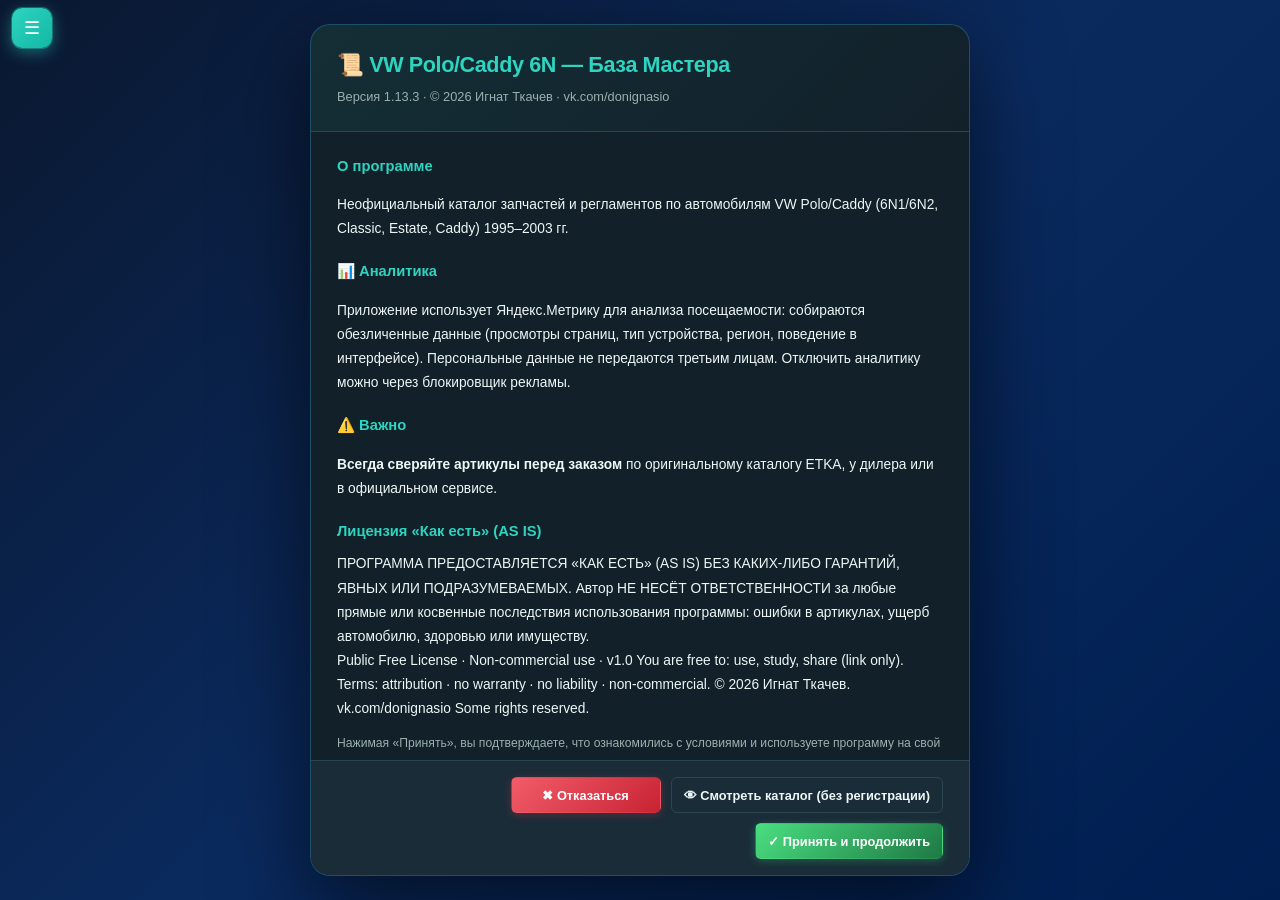
==== commit 3b98f6d8: "1.13.3" ====
--- a/index.html
+++ b/index.html
@@ -26,7 +26,7 @@
     <!-- Версия разметки: должна совпадать с APP_VERSION в js/app.js.
          Лоадер добавляет её в URL скрипта (&ui=…), чтобы новый index.html
          никогда не грузил закэшированный старый app.js. -->
-    <meta name="app-ui-ver" content="1.13.1">
+    <meta name="app-ui-ver" content="1.13.3">
     <meta name="apple-mobile-web-app-capable" content="yes">
     <title>Каталог запчастей VW Polo 6N и Caddy 9K (1994-2003) — База Мастера</title>
     <meta name="description"
@@ -35,6 +35,41 @@
         content="запчасти VW Polo 6N, каталог Polo 6KV, Caddy 9K запчасти, VIN декодер Поло, оригинальные номера VAG, регламент ТО Polo">
 
     <!-- ═══════════════════════════════════════════════════════════════
+       SEO-РАЗМЕТКА ДЛЯ ПОИСКОВИКОВ И СОЦСЕТЕЙ (canonical + OG + Twitter).
+       Базовый URL взят из JSON-LD выше (https://donignasio1989.github.io).
+       Если сайт ляжет в подкаталог (…github.io/repo/) — править в четырёх
+       местах: canonical, og:url, og:image, twitter:image.
+       robots.txt и sitemap.xml лежат на сервере отдельно — сюда не дублируем.
+       ═══════════════════════════════════════════════════════════════ -->
+    <link rel="canonical" href="https://donignasio1989.github.io/">
+    <meta property="og:type" content="website">
+    <meta property="og:site_name" content="База Мастера">
+    <meta property="og:locale" content="ru_RU">
+    <meta property="og:url" content="https://donignasio1989.github.io/">
+    <meta property="og:title"
+        content="Каталог запчастей VW Polo 6N и Caddy 9K (1994-2003) — База Мастера">
+    <meta property="og:description"
+        content="Бесплатный офлайн-каталог оригинальных запчастей, VIN-дешифратор, PR-коды и регламенты ТО для VW Polo 6N1/6N2, Classic, Variant и Caddy 9K/9U. Работает без интернета.">
+    <meta property="og:image" content="https://donignasio1989.github.io/icons/og-image.png">
+    <meta property="og:image:width" content="1200">
+    <meta property="og:image:height" content="630">
+    <meta property="og:image:alt" content="База Мастера — каталог запчастей VW Polo 6N и Caddy 9K">
+    <meta name="twitter:card" content="summary_large_image">
+    <meta name="twitter:title"
+        content="Каталог запчастей VW Polo 6N и Caddy 9K (1994-2003) — База Мастера">
+    <meta name="twitter:description"
+        content="Бесплатный офлайн-каталог оригинальных запчастей, VIN-дешифратор, PR-коды и регламенты ТО для VW Polo 6N1/6N2, Classic, Variant и Caddy 9K/9U.">
+    <meta name="twitter:image" content="https://donignasio1989.github.io/icons/og-image.png">
+
+    <!-- Иконки и манифест PWA — теперь статические файлы (раньше js/app.js
+         собирал их в blob на лету). iPWA() оставляет blob-вариант только как
+         фолбэк, если разметка пришла без link[rel=manifest]. -->
+    <link rel="manifest" href="manifest.webmanifest">
+    <link rel="icon" href="icons/icon.svg" type="image/svg+xml" sizes="any">
+    <link rel="icon" href="icons/favicon.ico" sizes="48x48">
+    <link rel="apple-touch-icon" href="icons/apple-touch-icon.png">
+
+    <!-- ═══════════════════════════════════════════════════════════════
        CSS грузится СИНХРОННО (обычный <link> в <head>).
        Браузер блокирует рендер до полного применения стилей,
        поэтому «сырой» HTML без стилей не мелькает — никакого FOUC.
@@ -45,7 +80,7 @@
        С 1.8.4 так и делаем — SW отдаёт CSS cache-first, без ?v= телефоны
        жили бы со старым стилем до следующего фонового обновления.
        ═══════════════════════════════════════════════════════════════ -->
-    <link rel="stylesheet" href="css/app.css?v=1.13.1">
+    <link rel="stylesheet" href="css/app.css?v=1.13.3">
 
     <script>
         /* ────── АВТО-КЕШБАСТИНГ ТОЛЬКО ДЛЯ JS ─────────────────────
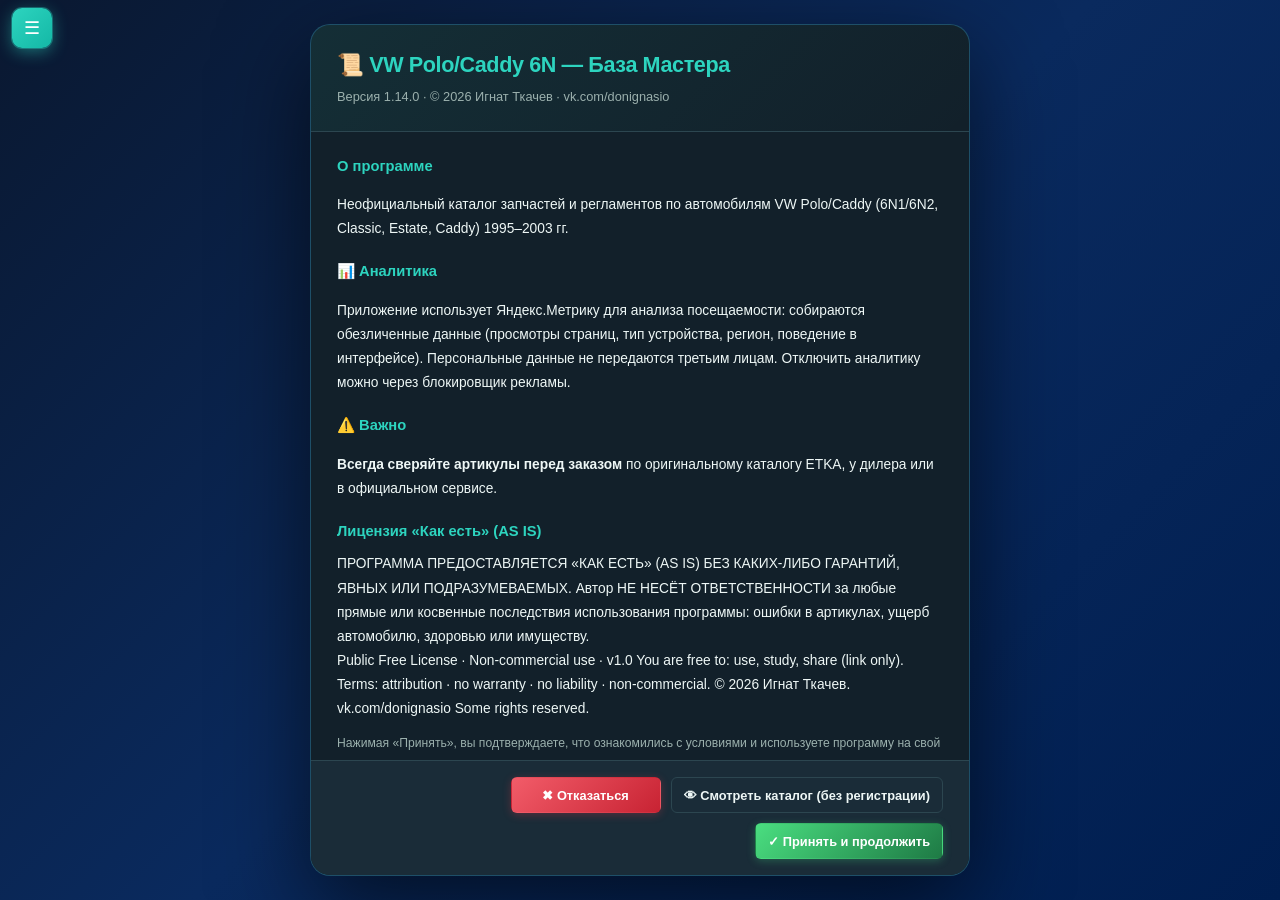
==== commit 18c67fd5: "online" ====
--- a/index.html
+++ b/index.html
@@ -1,3 +1,4 @@
+
 <!DOCTYPE html>
 <html lang="ru">
 
@@ -7,7 +8,7 @@
   "@context": "https://schema.org",
   "@type": "WebApplication",
   "name": "База Мастера: Каталог запчастей VW Polo 6N и Caddy",
-  "url": "https://donignasio1989.github.io",
+  "url": "https://donignasio1989.github.io/polo-db/",
   "description": "Офлайн каталог оригинальных запчастей, VIN-дешифратор и регламенты ТО для VW Polo 6N и Caddy 9K/9U.",
   "applicationCategory": "AutoApplication",
   "operatingSystem": "Any (Web, Android)",
@@ -26,7 +27,7 @@
     <!-- Версия разметки: должна совпадать с APP_VERSION в js/app.js.
          Лоадер добавляет её в URL скрипта (&ui=…), чтобы новый index.html
          никогда не грузил закэшированный старый app.js. -->
-    <meta name="app-ui-ver" content="1.13.3">
+    <meta name="app-ui-ver" content="1.14.0">
     <meta name="apple-mobile-web-app-capable" content="yes">
     <title>Каталог запчастей VW Polo 6N и Caddy 9K (1994-2003) — База Мастера</title>
     <meta name="description"
@@ -36,21 +37,23 @@
 
     <!-- ═══════════════════════════════════════════════════════════════
        SEO-РАЗМЕТКА ДЛЯ ПОИСКОВИКОВ И СОЦСЕТЕЙ (canonical + OG + Twitter).
-       Базовый URL взят из JSON-LD выше (https://donignasio1989.github.io).
-       Если сайт ляжет в подкаталог (…github.io/repo/) — править в четырёх
-       местах: canonical, og:url, og:image, twitter:image.
-       robots.txt и sitemap.xml лежат на сервере отдельно — сюда не дублируем.
+       Базовый URL сайта: https://donignasio1989.github.io/polo-db/ (GitHub Pages,
+       репозиторий DonIgnasio1989/polo-db). При переезде править в пяти местах:
+       canonical, og:url, og:image, twitter:image и url в JSON-LD выше.
+       robots.txt и sitemap.xml лежат в корне репозитория; оба собираются
+       tools/build-sitemap.py (316 URL: главная, 20 категорий, 10 справочных
+       разделов, 285 подкатегорий — из data/parts.json и data/sections.json).
        ═══════════════════════════════════════════════════════════════ -->
-    <link rel="canonical" href="https://donignasio1989.github.io/">
+    <link rel="canonical" href="https://donignasio1989.github.io/polo-db/">
     <meta property="og:type" content="website">
     <meta property="og:site_name" content="База Мастера">
     <meta property="og:locale" content="ru_RU">
-    <meta property="og:url" content="https://donignasio1989.github.io/">
+    <meta property="og:url" content="https://donignasio1989.github.io/polo-db/">
     <meta property="og:title"
         content="Каталог запчастей VW Polo 6N и Caddy 9K (1994-2003) — База Мастера">
     <meta property="og:description"
         content="Бесплатный офлайн-каталог оригинальных запчастей, VIN-дешифратор, PR-коды и регламенты ТО для VW Polo 6N1/6N2, Classic, Variant и Caddy 9K/9U. Работает без интернета.">
-    <meta property="og:image" content="https://donignasio1989.github.io/icons/og-image.png">
+    <meta property="og:image" content="https://donignasio1989.github.io/polo-db/icons/og-image.png">
     <meta property="og:image:width" content="1200">
     <meta property="og:image:height" content="630">
     <meta property="og:image:alt" content="База Мастера — каталог запчастей VW Polo 6N и Caddy 9K">
@@ -59,7 +62,7 @@
         content="Каталог запчастей VW Polo 6N и Caddy 9K (1994-2003) — База Мастера">
     <meta name="twitter:description"
         content="Бесплатный офлайн-каталог оригинальных запчастей, VIN-дешифратор, PR-коды и регламенты ТО для VW Polo 6N1/6N2, Classic, Variant и Caddy 9K/9U.">
-    <meta name="twitter:image" content="https://donignasio1989.github.io/icons/og-image.png">
+    <meta name="twitter:image" content="https://donignasio1989.github.io/polo-db/icons/og-image.png">
 
     <!-- Иконки и манифест PWA — теперь статические файлы (раньше js/app.js
          собирал их в blob на лету). iPWA() оставляет blob-вариант только как
@@ -80,7 +83,7 @@
        С 1.8.4 так и делаем — SW отдаёт CSS cache-first, без ?v= телефоны
        жили бы со старым стилем до следующего фонового обновления.
        ═══════════════════════════════════════════════════════════════ -->
-    <link rel="stylesheet" href="css/app.css?v=1.13.3">
+    <link rel="stylesheet" href="css/app.css?v=1.14.0">
 
     <script>
         /* ────── АВТО-КЕШБАСТИНГ ТОЛЬКО ДЛЯ JS ─────────────────────
@@ -101,6 +104,15 @@
                 var ui = meta ? (meta.getAttribute('content') || '') : '';
                 var script = document.createElement('script');
                 script.src = 'js/app.js?v=' + v + (ui ? '&ui=' + ui : '');
+                /* 1.14.0: облачный модуль грузится сразу ПОСЛЕ app.js —
+                   он дополняет функции сохранения синхронизацией с
+                   Supabase (вход по нику, общие правки, личный гараж).
+                   Без конфигурации CLOUD_CONFIG полностью пассивен. */
+                script.onload = function () {
+                    var cs = document.createElement('script');
+                    cs.src = 'js/cloud.js?v=' + v + (ui ? '&ui=' + ui : '');
+                    document.head.appendChild(cs);
+                };
                 document.head.appendChild(script);
             }
 
@@ -233,6 +245,12 @@
                 <button class="sft-btn don" onclick="oDonate()" title="Поддержать проект">❤️</button>
                 <button class="sft-btn up" onclick="oUp()" title="История версий">📜</button>
                 <button class="sft-btn" onclick="oBug()" title="Сообщить о баге">🐛</button>
+                <!-- 1.14.0: облако — вход/синхронизация (js/cloud.js).
+                     Точка-индикатор: серая — не подключено/не вошли,
+                     жёлтая — есть неотправленные правки, синяя — идёт
+                     синхронизация, зелёная — всё сохранено, красная — ошибка. -->
+                <button class="sft-btn cloud" type="button" id="cloudChip" onclick="oCloud()"
+                    title="Облако: не подключено">☁️<span class="cdot off" id="cloudDot"></span></button>
 
                 <!-- ⚙️ Меню настроек — в подвале сайдбара -->
                 <div class="ew" id="sftSettingsWrap">
@@ -275,9 +293,9 @@
 
                         <details class="em-sec">
                             <summary><span>⚙️ Прочее</span></summary>
+                            <button onclick="oCloud();cEM()">☁️ <span>Облако · вход и синхронизация</span></button>
                             <button onclick="oSM();cEM()">🔑 <span>VIN-API ключ</span></button>
-                            <button onclick="oProfileSoon();cEM()">👤 <span>Профиль <span
-                                        class="em-soon">скоро</span></span></button>
+                            <button onclick="oProfile();cEM()">👤 <span>Профиль</span></button>
                             <button onclick="oFaq();cEM()">❓ <span>Помощь — что делают кнопки</span></button>
                             <button onclick="oBug();cEM()">🐛 <span>Сообщить о баге</span></button>
                         </details>
@@ -701,6 +719,18 @@
         </div>
     </div>
 
+    <!-- ============ МОДАЛКА: ОБЛАКО (1.14.0 — вход и синхронизация) ============
+         Содержимое #cloud_body целиком рисует js/cloud.js: форма входа/регистрации
+         (ник + пароль), статус синхронизации, кнопки «Синхронизировать» и «Выйти». -->
+    <div class="mo" id="cloudmo">
+        <div class="mdl" onclick="event.stopPropagation()">
+            <div class="mh">
+                <h3>☁️ Облако и синхронизация</h3><button class="mc" onclick="cCloud()">✕</button>
+            </div>
+            <div class="mb" id="cloud_body"></div>
+        </div>
+    </div>
+
     <!-- ============ МОДАЛКА: ПРОФИЛЬ ============ -->
     <div class="mo" id="profmo">
         <div class="mdl" onclick="event.stopPropagation()">
@@ -730,7 +760,7 @@
                         <div class="prof-colors" id="pf_colors"></div>
                     </div>
                 </div>
-                <div class="fh"
+                <div class="fh" id="prof_local_hint"
                     style="margin-top:10px;padding:10px;background:var(--hv);border:1px solid var(--bd);border-radius:4px;font-size:.75rem;line-height:1.5">
                     ℹ️ Профиль хранится <b>только в вашем браузере</b> (localStorage) и никуда не отправляется.<br>
                     Используется для подписи экспортируемых данных и персонализации интерфейса.
--- a/css/app.css
+++ b/css/app.css
@@ -1,3 +1,4 @@
+
 /* ============================================================
    VW Polo / Caddy 6N — База Мастера · Redesign v22 (clean)
    ============================================================ */
@@ -8562,3 +8563,119 @@
         line-height: 1.2 !important;
     }
 }
+
+/* ═══════════════════════════════════════════════════════════════
+   1.14.0 · ОБЛАКО (js/cloud.js): индикатор синхронизации в подвале
+   сайдбара + внутренности модалки «Облако и синхронизация».
+   Формы переиспользуют базовые классы .bn/.fg/.fh/.mo/.mdl.
+   ═══════════════════════════════════════════════════════════════ */
+.sft-btn.cloud {
+    position: relative;
+}
+
+.cdot {
+    position: absolute;
+    top: 3px;
+    right: 3px;
+    width: 7px;
+    height: 7px;
+    border-radius: 50%;
+    background: #6c757d;
+    box-shadow: 0 0 0 1.5px rgba(0, 0, 0, .35);
+    pointer-events: none;
+}
+
+.cdot.ok { background: #2ecc71; }
+.cdot.dirty { background: #f5a623; }
+.cdot.sync { background: #00b0f0; animation: cdpulse .9s ease-in-out infinite; }
+.cdot.err { background: #e74c3c; }
+.cdot.anon,
+.cdot.off { background: #6c757d; }
+
+@keyframes cdpulse {
+    50% { opacity: .3; }
+}
+
+/* ── Модалка облака ── */
+.cloud-form .cloud-tabs {
+    display: flex;
+    gap: 8px;
+    margin-bottom: 14px;
+}
+
+.cloud-form .cloud-tabs .bn {
+    flex: 1;
+}
+
+.cl-err {
+    min-height: 1.2em;
+    color: var(--dg, #e74c3c);
+    font-size: .8rem;
+    margin: 6px 0;
+    white-space: pre-wrap;
+}
+
+.cl-submit {
+    width: 100%;
+    margin-top: 4px;
+}
+
+.cloud-what {
+    margin-top: 14px;
+    padding: 10px 12px;
+    background: var(--hv);
+    border: 1px solid var(--bd);
+    border-radius: var(--r-md, 10px);
+    font-size: .78rem;
+    line-height: 1.55;
+}
+
+.cloud-what ul {
+    margin: 6px 0 0;
+    padding-left: 18px;
+}
+
+.cloud-what li {
+    margin: 4px 0;
+}
+
+.cloud-off {
+    padding: 6px 2px;
+    font-size: .85rem;
+    line-height: 1.6;
+}
+
+.cloud-ok .cloud-btns {
+    display: flex;
+    gap: 8px;
+    flex-wrap: wrap;
+    margin: 14px 0 4px;
+}
+
+.cl-st {
+    display: inline-flex;
+    align-items: center;
+    gap: 6px;
+    font-size: .8rem;
+    font-weight: 600;
+}
+
+.cl-st::before {
+    content: '';
+    width: 8px;
+    height: 8px;
+    border-radius: 50%;
+    background: #6c757d;
+}
+
+.cl-st.ok::before { background: #2ecc71; }
+.cl-st.dirty::before { background: #f5a623; }
+.cl-st.sync::before { background: #00b0f0; animation: cdpulse .9s ease-in-out infinite; }
+.cl-st.err::before { background: #e74c3c; }
+
+.cl-when {
+    display: block;
+    margin-top: 4px;
+    font-size: .7rem;
+    color: var(--mu);
+}
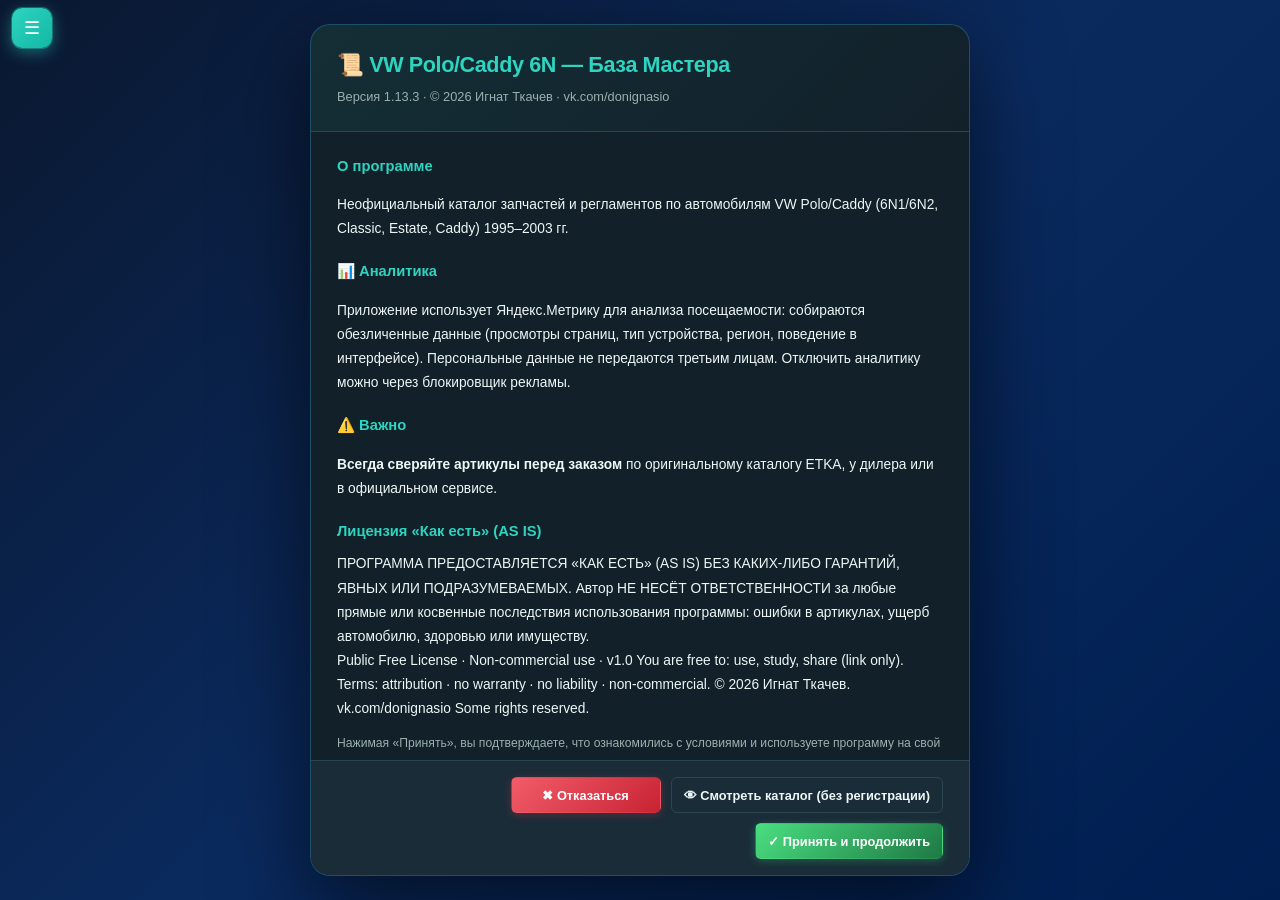
==== commit 56dc047d: "seo ." ====
--- a/index.html
+++ b/index.html
@@ -1,4 +1,3 @@
-
 <!DOCTYPE html>
 <html lang="ru">
 
@@ -27,7 +26,7 @@
     <!-- Версия разметки: должна совпадать с APP_VERSION в js/app.js.
          Лоадер добавляет её в URL скрипта (&ui=…), чтобы новый index.html
          никогда не грузил закэшированный старый app.js. -->
-    <meta name="app-ui-ver" content="1.14.0">
+    <meta name="app-ui-ver" content="1.13.3">
     <meta name="apple-mobile-web-app-capable" content="yes">
     <title>Каталог запчастей VW Polo 6N и Caddy 9K (1994-2003) — База Мастера</title>
     <meta name="description"
@@ -83,7 +82,7 @@
        С 1.8.4 так и делаем — SW отдаёт CSS cache-first, без ?v= телефоны
        жили бы со старым стилем до следующего фонового обновления.
        ═══════════════════════════════════════════════════════════════ -->
-    <link rel="stylesheet" href="css/app.css?v=1.14.0">
+    <link rel="stylesheet" href="css/app.css?v=1.13.3">
 
     <script>
         /* ────── АВТО-КЕШБАСТИНГ ТОЛЬКО ДЛЯ JS ─────────────────────
@@ -104,15 +103,6 @@
                 var ui = meta ? (meta.getAttribute('content') || '') : '';
                 var script = document.createElement('script');
                 script.src = 'js/app.js?v=' + v + (ui ? '&ui=' + ui : '');
-                /* 1.14.0: облачный модуль грузится сразу ПОСЛЕ app.js —
-                   он дополняет функции сохранения синхронизацией с
-                   Supabase (вход по нику, общие правки, личный гараж).
-                   Без конфигурации CLOUD_CONFIG полностью пассивен. */
-                script.onload = function () {
-                    var cs = document.createElement('script');
-                    cs.src = 'js/cloud.js?v=' + v + (ui ? '&ui=' + ui : '');
-                    document.head.appendChild(cs);
-                };
                 document.head.appendChild(script);
             }
 
@@ -245,12 +235,6 @@
                 <button class="sft-btn don" onclick="oDonate()" title="Поддержать проект">❤️</button>
                 <button class="sft-btn up" onclick="oUp()" title="История версий">📜</button>
                 <button class="sft-btn" onclick="oBug()" title="Сообщить о баге">🐛</button>
-                <!-- 1.14.0: облако — вход/синхронизация (js/cloud.js).
-                     Точка-индикатор: серая — не подключено/не вошли,
-                     жёлтая — есть неотправленные правки, синяя — идёт
-                     синхронизация, зелёная — всё сохранено, красная — ошибка. -->
-                <button class="sft-btn cloud" type="button" id="cloudChip" onclick="oCloud()"
-                    title="Облако: не подключено">☁️<span class="cdot off" id="cloudDot"></span></button>
 
                 <!-- ⚙️ Меню настроек — в подвале сайдбара -->
                 <div class="ew" id="sftSettingsWrap">
@@ -293,9 +277,9 @@
 
                         <details class="em-sec">
                             <summary><span>⚙️ Прочее</span></summary>
-                            <button onclick="oCloud();cEM()">☁️ <span>Облако · вход и синхронизация</span></button>
                             <button onclick="oSM();cEM()">🔑 <span>VIN-API ключ</span></button>
-                            <button onclick="oProfile();cEM()">👤 <span>Профиль</span></button>
+                            <button onclick="oProfileSoon();cEM()">👤 <span>Профиль <span
+                                        class="em-soon">скоро</span></span></button>
                             <button onclick="oFaq();cEM()">❓ <span>Помощь — что делают кнопки</span></button>
                             <button onclick="oBug();cEM()">🐛 <span>Сообщить о баге</span></button>
                         </details>
@@ -719,18 +703,6 @@
         </div>
     </div>
 
-    <!-- ============ МОДАЛКА: ОБЛАКО (1.14.0 — вход и синхронизация) ============
-         Содержимое #cloud_body целиком рисует js/cloud.js: форма входа/регистрации
-         (ник + пароль), статус синхронизации, кнопки «Синхронизировать» и «Выйти». -->
-    <div class="mo" id="cloudmo">
-        <div class="mdl" onclick="event.stopPropagation()">
-            <div class="mh">
-                <h3>☁️ Облако и синхронизация</h3><button class="mc" onclick="cCloud()">✕</button>
-            </div>
-            <div class="mb" id="cloud_body"></div>
-        </div>
-    </div>
-
     <!-- ============ МОДАЛКА: ПРОФИЛЬ ============ -->
     <div class="mo" id="profmo">
         <div class="mdl" onclick="event.stopPropagation()">
@@ -760,7 +732,7 @@
                         <div class="prof-colors" id="pf_colors"></div>
                     </div>
                 </div>
-                <div class="fh" id="prof_local_hint"
+                <div class="fh"
                     style="margin-top:10px;padding:10px;background:var(--hv);border:1px solid var(--bd);border-radius:4px;font-size:.75rem;line-height:1.5">
                     ℹ️ Профиль хранится <b>только в вашем браузере</b> (localStorage) и никуда не отправляется.<br>
                     Используется для подписи экспортируемых данных и персонализации интерфейса.
--- a/css/app.css
+++ b/css/app.css
@@ -1,4 +1,3 @@
-
 /* ============================================================
    VW Polo / Caddy 6N — База Мастера · Redesign v22 (clean)
    ============================================================ */
@@ -8563,119 +8562,3 @@
         line-height: 1.2 !important;
     }
 }
-
-/* ═══════════════════════════════════════════════════════════════
-   1.14.0 · ОБЛАКО (js/cloud.js): индикатор синхронизации в подвале
-   сайдбара + внутренности модалки «Облако и синхронизация».
-   Формы переиспользуют базовые классы .bn/.fg/.fh/.mo/.mdl.
-   ═══════════════════════════════════════════════════════════════ */
-.sft-btn.cloud {
-    position: relative;
-}
-
-.cdot {
-    position: absolute;
-    top: 3px;
-    right: 3px;
-    width: 7px;
-    height: 7px;
-    border-radius: 50%;
-    background: #6c757d;
-    box-shadow: 0 0 0 1.5px rgba(0, 0, 0, .35);
-    pointer-events: none;
-}
-
-.cdot.ok { background: #2ecc71; }
-.cdot.dirty { background: #f5a623; }
-.cdot.sync { background: #00b0f0; animation: cdpulse .9s ease-in-out infinite; }
-.cdot.err { background: #e74c3c; }
-.cdot.anon,
-.cdot.off { background: #6c757d; }
-
-@keyframes cdpulse {
-    50% { opacity: .3; }
-}
-
-/* ── Модалка облака ── */
-.cloud-form .cloud-tabs {
-    display: flex;
-    gap: 8px;
-    margin-bottom: 14px;
-}
-
-.cloud-form .cloud-tabs .bn {
-    flex: 1;
-}
-
-.cl-err {
-    min-height: 1.2em;
-    color: var(--dg, #e74c3c);
-    font-size: .8rem;
-    margin: 6px 0;
-    white-space: pre-wrap;
-}
-
-.cl-submit {
-    width: 100%;
-    margin-top: 4px;
-}
-
-.cloud-what {
-    margin-top: 14px;
-    padding: 10px 12px;
-    background: var(--hv);
-    border: 1px solid var(--bd);
-    border-radius: var(--r-md, 10px);
-    font-size: .78rem;
-    line-height: 1.55;
-}
-
-.cloud-what ul {
-    margin: 6px 0 0;
-    padding-left: 18px;
-}
-
-.cloud-what li {
-    margin: 4px 0;
-}
-
-.cloud-off {
-    padding: 6px 2px;
-    font-size: .85rem;
-    line-height: 1.6;
-}
-
-.cloud-ok .cloud-btns {
-    display: flex;
-    gap: 8px;
-    flex-wrap: wrap;
-    margin: 14px 0 4px;
-}
-
-.cl-st {
-    display: inline-flex;
-    align-items: center;
-    gap: 6px;
-    font-size: .8rem;
-    font-weight: 600;
-}
-
-.cl-st::before {
-    content: '';
-    width: 8px;
-    height: 8px;
-    border-radius: 50%;
-    background: #6c757d;
-}
-
-.cl-st.ok::before { background: #2ecc71; }
-.cl-st.dirty::before { background: #f5a623; }
-.cl-st.sync::before { background: #00b0f0; animation: cdpulse .9s ease-in-out infinite; }
-.cl-st.err::before { background: #e74c3c; }
-
-.cl-when {
-    display: block;
-    margin-top: 4px;
-    font-size: .7rem;
-    color: var(--mu);
-}
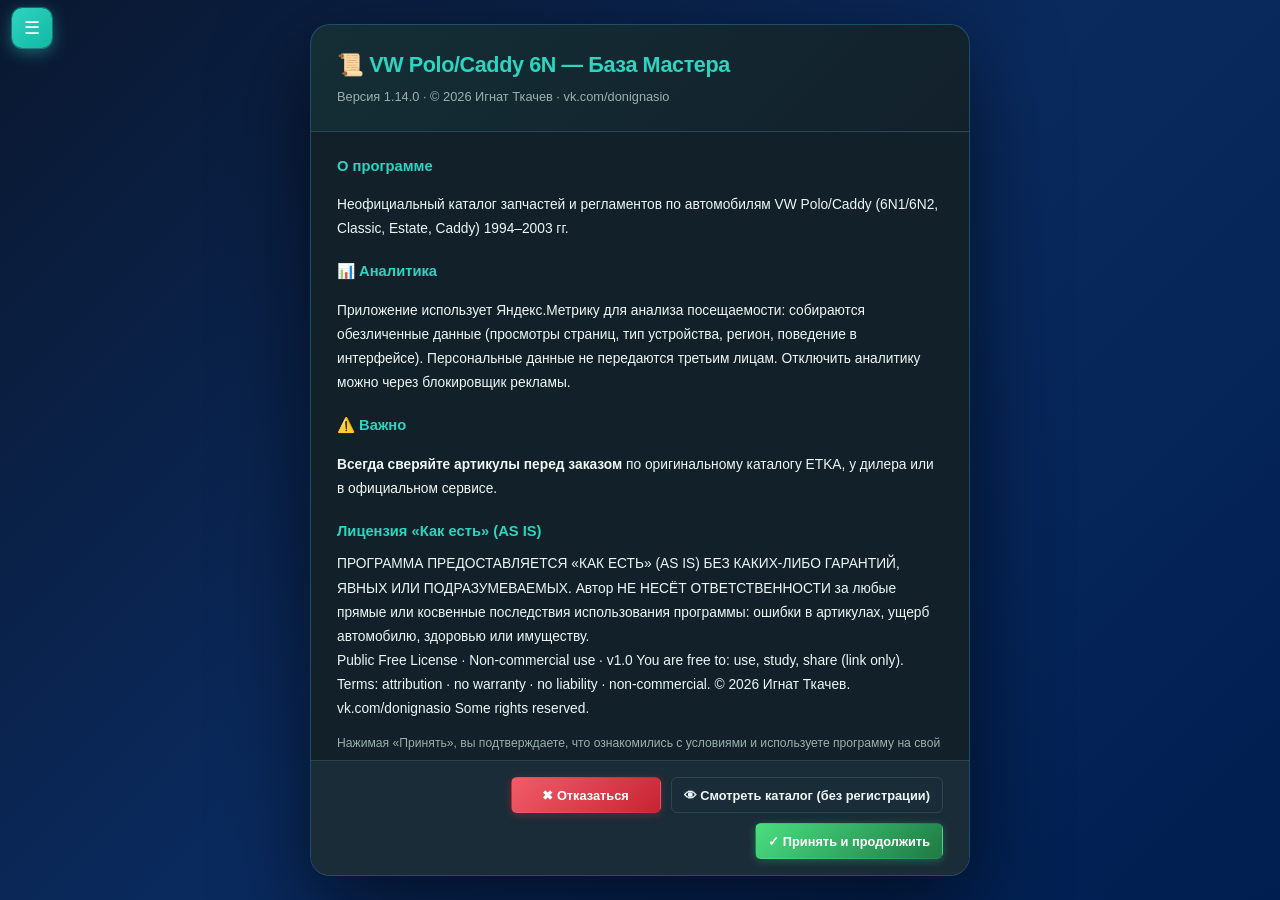
==== commit 21152149: "1.14.0 Поддержка синхронизации" ====
--- a/index.html
+++ b/index.html
@@ -162,7 +162,7 @@
                 <h4>О программе</h4>
                 <p>Неофициальный каталог запчастей и регламентов по автомобилям VW Polo/Caddy (6N1/6N2, Classic, Estate,
                     Caddy)
-                    1995–2003 гг.</p>
+                    1994–2003 гг.</p>
 
                 <!-- METRIKA · уведомление об аналитике -->
                 <h4>📊 Аналитика</h4>
